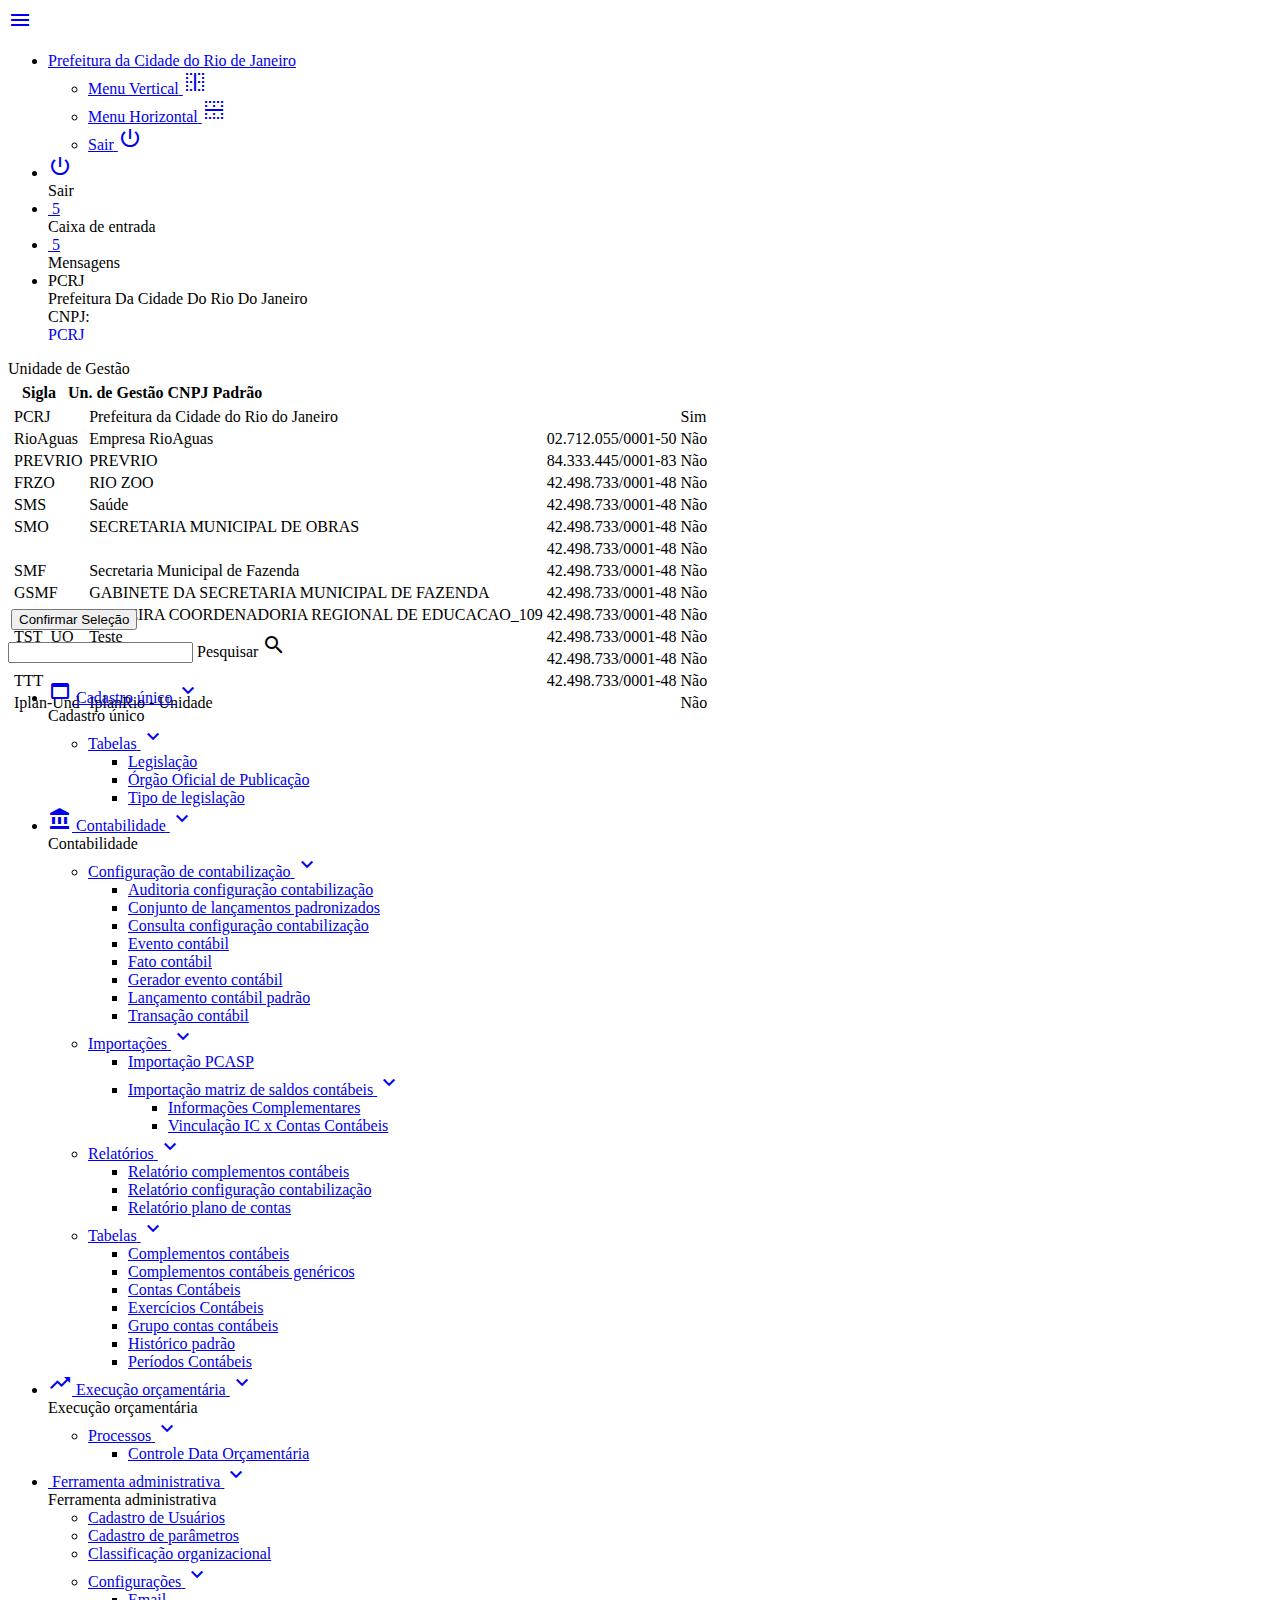
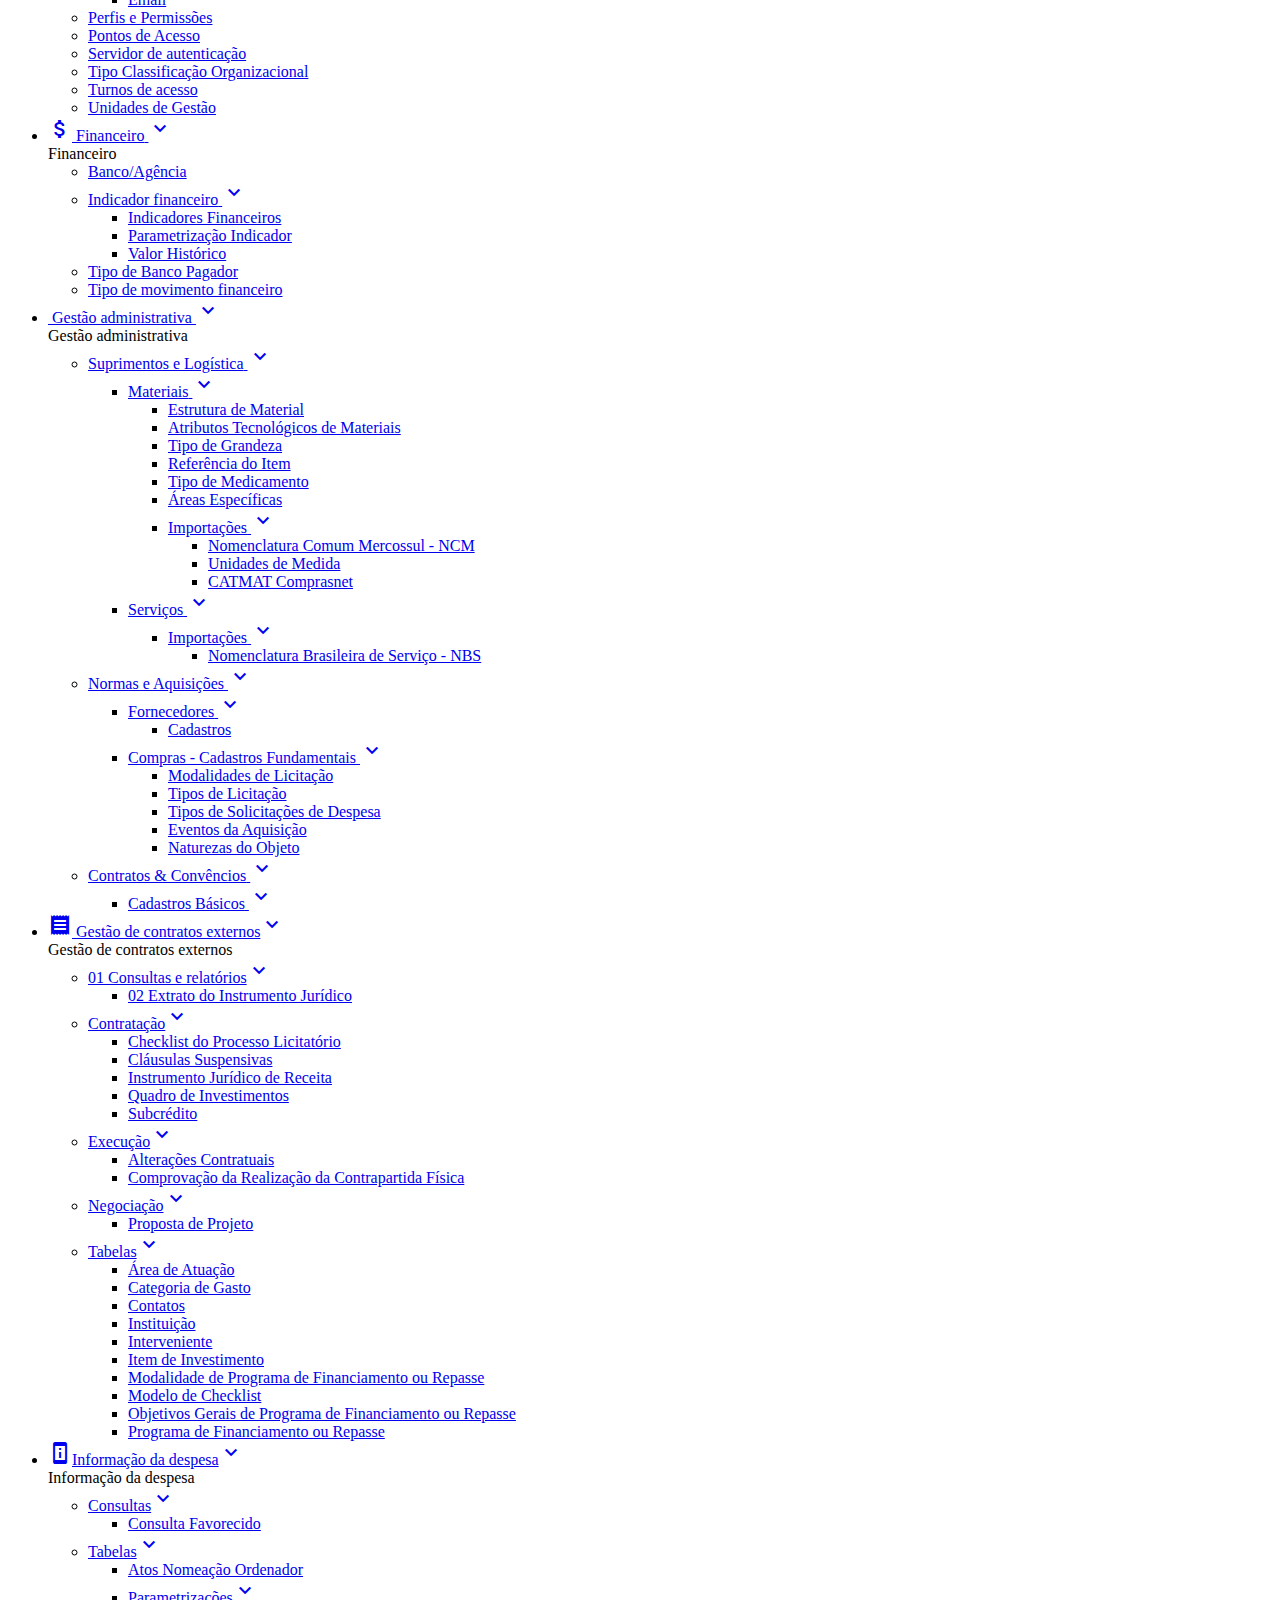
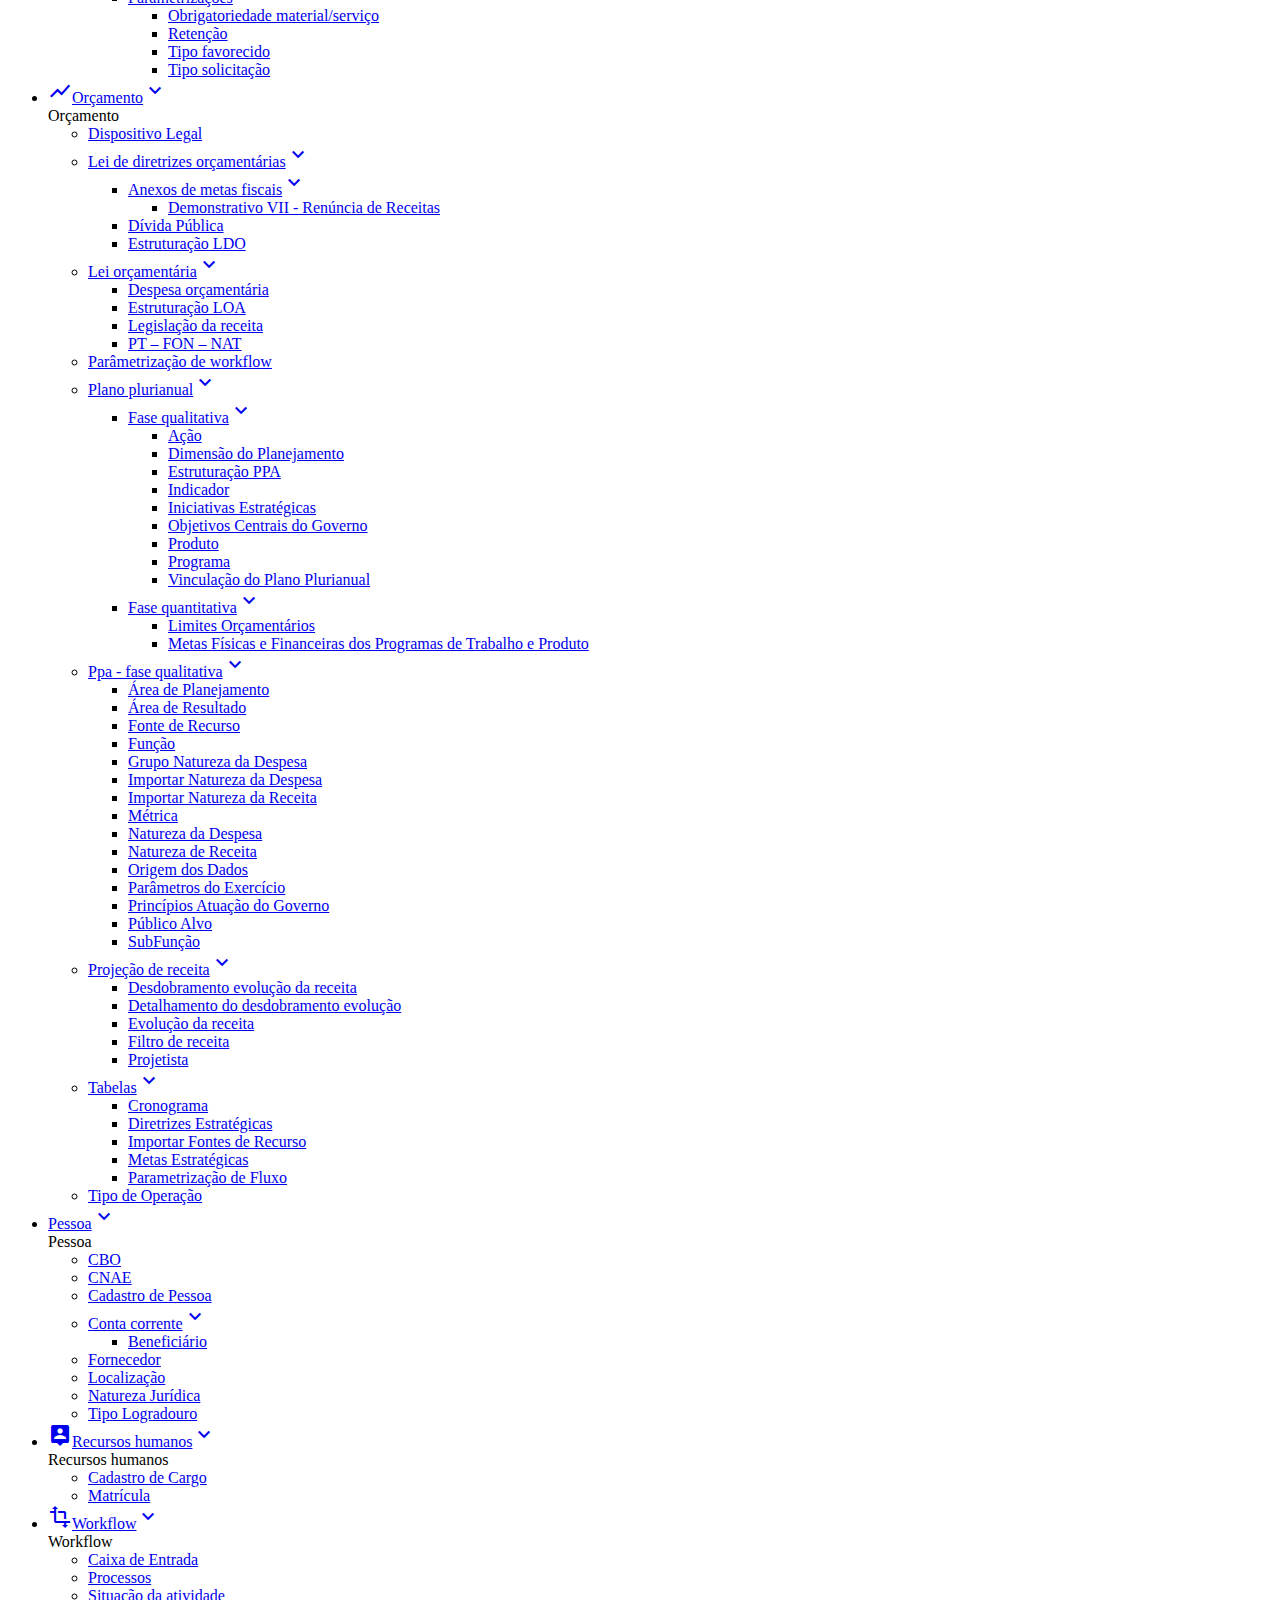
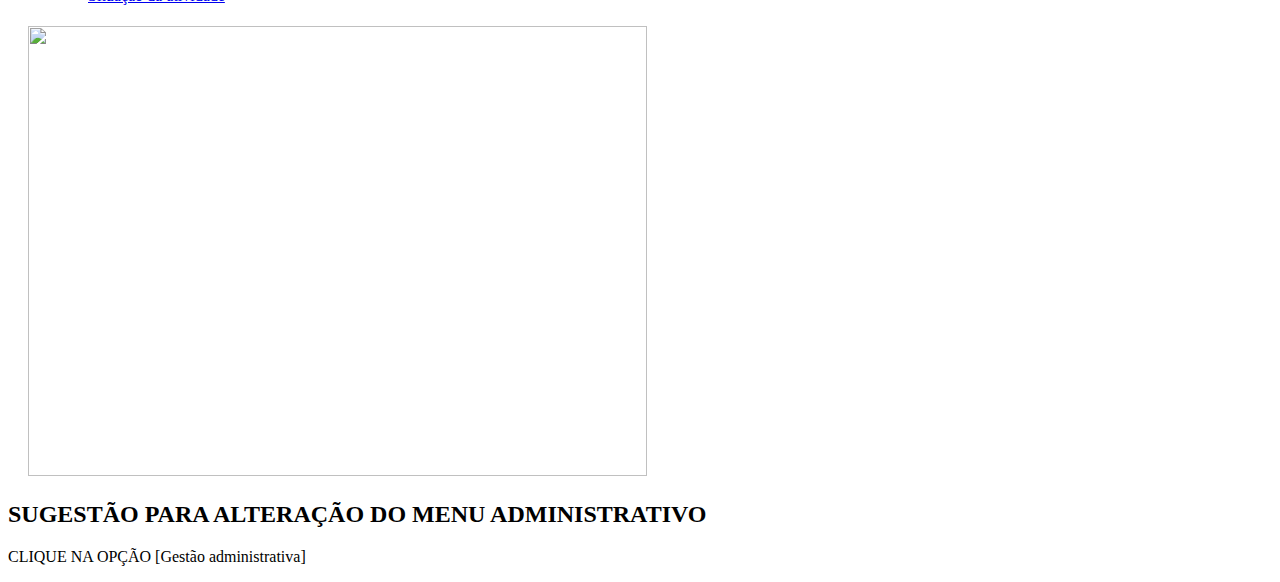
==== menugicof/index.html @ de29baf1 "Update index.html" ====
<!DOCTYPE html>
<html xmlns="http://www.w3.org/1999/xhtml"><head id="j_idt2">
		<meta http-equiv="X-UA-Compatible" content="IE=edge" />
		<meta http-equiv="Content-Type" content="text/html; charset=UTF-8" />
		<meta name="viewport" content="width=device-width, initial-scale=1.0, maximum-scale=1.0, user-scalable=0" />
		<meta name="apple-mobile-web-app-capable" content="yes" />
		<meta name="theme-color" content="gicof" /><link type="text/css" rel="stylesheet" href="https://gicofhom.rio.gov.br/portal-ui-web/javax.faces.resource/theme.css.xhtml?ln=primefaces-ultima-gicof" /><script type="text/javascript" src="https://gicofhom.rio.gov.br/portal-ui-web/javax.faces.resource/jquery/jquery.js.xhtml?ln=primefaces&amp;v=8.0"></script><script type="text/javascript" src="https://gicofhom.rio.gov.br/portal-ui-web/javax.faces.resource/jquery/jquery-plugins.js.xhtml?ln=primefaces&amp;v=8.0"></script><script type="text/javascript" src="https://gicofhom.rio.gov.br/portal-ui-web/javax.faces.resource/core.js.xhtml?ln=primefaces&amp;v=8.0"></script><script type="text/javascript" src="https://gicofhom.rio.gov.br/portal-ui-web/javax.faces.resource/components.js.xhtml?ln=primefaces&amp;v=8.0"></script><link type="text/css" rel="stylesheet" href="https://gicofhom.rio.gov.br/portal-ui-web/javax.faces.resource/components.css.xhtml?ln=primefaces&amp;v=8.0" /><script type="text/javascript" src="https://gicofhom.rio.gov.br/portal-ui-web/javax.faces.resource/touch/touchswipe.js.xhtml?ln=primefaces&amp;v=8.0"></script><link type="text/css" rel="stylesheet" href="https://gicofhom.rio.gov.br/portal-ui-web/javax.faces.resource/css/nanoscroller.css.xhtml?ln=ultima-layout" /><link type="text/css" rel="stylesheet" href="https://gicofhom.rio.gov.br/portal-ui-web/javax.faces.resource/css/animate.css.xhtml?ln=ultima-layout" /><link type="text/css" rel="stylesheet" href="https://gicofhom.rio.gov.br/portal-ui-web/javax.faces.resource/css/ripple.css.xhtml?ln=ultima-layout" /><link type="text/css" rel="stylesheet" href="https://gicofhom.rio.gov.br/portal-ui-web/javax.faces.resource/css/layout-gicof.css.xhtml?ln=ultima-layout" /><link type="text/css" rel="stylesheet" href="https://gicofhom.rio.gov.br/portal-ui-web/javax.faces.resource/override.css.xhtml?ln=css" /><script type="text/javascript">if(window.PrimeFaces){PrimeFaces.settings.locale='pt_BR';}</script>																				
	<title>GICOF - Gestão Integrada dos Processos de Controle, Contabilidade, Gestão de Contratos Externos, Orçamento e Financeiro</title><script type="text/javascript" src="https://gicofhom.rio.gov.br/portal-ui-web/javax.faces.resource/js/nanoscroller.js.xhtml?ln=ultima-layout"></script><script type="text/javascript" src="https://gicofhom.rio.gov.br/portal-ui-web/javax.faces.resource/js/layout.js.xhtml?ln=ultima-layout"></script><script type="text/javascript" src="https://gicofhom.rio.gov.br/portal-ui-web/javax.faces.resource/js/ripple.js.xhtml?ln=ultima-layout"></script><script type="text/javascript" src="https://gicofhom.rio.gov.br/portal-ui-web/javax.faces.resource/js/swipe.js.xhtml?ln=ultima-layout"></script>

	<style>
img {
  padding: 5px;
  width: 70%;
  height: 450px
}
</style>

	<script type="text/javascript" src="https://gicofhom.rio.gov.br/portal-ui-web/javax.faces.resource/fileupload/fileupload.js.xhtml?ln=primefaces&amp;v=8.0"></script>
	<link type="text/css" rel="stylesheet" href="https://gicofhom.rio.gov.br/portal-ui-web/javax.faces.resource/fileupload/fileupload.css.xhtml?ln=primefaces&amp;v=8.0" />

	<script type="text/javascript" src="https://gicofhom.rio.gov.br/portal-ui-web/javax.faces.resource/inputnumber/inputnumber.js.xhtml?ln=primefaces&amp;v=8.0"></script>
	<link type="text/css" rel="stylesheet" href="https://gicofhom.rio.gov.br/portal-ui-web/javax.faces.resource/inputnumber/inputnumber.css.xhtml?ln=primefaces&amp;v=8.0" />

	<script type="text/javascript" src="https://gicofhom.rio.gov.br/portal-ui-web/javax.faces.resource/texteditor/texteditor.js.xhtml?ln=primefaces&amp;v=8.0"></script>
	<link type="text/css" rel="stylesheet" href="https://gicofhom.rio.gov.br/portal-ui-web/javax.faces.resource/texteditor/texteditor.css.xhtml?ln=primefaces&amp;v=8.0" />

	<script type="text/javascript" src="https://gicofhom.rio.gov.br/portal-ui-web/javax.faces.resource/keyfilter/keyfilter.js.xhtml?ln=primefaces&amp;v=8.0"></script>
	<link rel="shortcut icon" type="image/x-icon" href="https://gicofhom.rio.gov.br/portal-ui-web/javax.faces.resource/img/favicon.ico.xhtml" /><script type="text/javascript" src="https://gicofhom.rio.gov.br/portal-ui-web/javax.faces.resource/locale-primefaces.js.xhtml?ln=js"></script><script type="text/javascript" src="https://gicofhom.rio.gov.br/portal-ui-web/javax.faces.resource/backButton.js.xhtml?ln=js"></script>

<link href="https://fonts.googleapis.com/css?family=Roboto:300,400,500,700,400italic|Roboto+Mono:400,500|Material+Icons" rel="stylesheet">


	<script type="text/javascript">
	  $(document).ready(function() {
		window.addEventListener('storage', function(e) {  
					
			  if(parseInt(e.storageArea.numTabs) == 0){		
				   $('#frame', window.parent.document).width('320px');
			  }else{
				  var tabAdjust = parseInt(e.storageArea.numTabs) + 1;
				  var size = tabAdjust*20 + '%';
				  $('#frame', window.parent.document).width(size);
			  }
			  if(e.storageArea.expanded == 'show'){
					$('#frame', window.parent.document).height('366px');		
			  }else{
					$('#frame', window.parent.document).height('66px');		
			  }		
		});
	 });
	</script>
	
	<script type="text/javascript">
	function verifyChat(){
		var url = "https://gicofhom.rio.gov.br/chat?empid=1&usrid=1";

		var xhttp = new XMLHttpRequest();
		xhttp.open("GET", url, true);
		
		xhttp.onreadystatechange = function(){
			if (xhttp.status == 200 ) {
				$('#frame').show();
			} else{
				console.log("erro ao carregar chat")
				$('#frame').hide();
			}
		}
		xhttp.send();
	}
	</script></head><body class="main-body layout-compact ">

	<div class="layout-wrapper menu-layout-static ">

	<div class="topbar clearfix">
<form id="j_idt17" name="j_idt17" method="post" action="https://gicofhom.rio.gov.br/portal-ui-web/index.xhtml" enctype="application/x-www-form-urlencoded" onkeypress="if (event.keyCode == 13) { return false; }">
<input type="hidden" name="j_idt17" value="j_idt17" />
<input type="hidden" name="javax.faces.ViewState" id="j_id1:javax.faces.ViewState:0" value="-3941435406637745635:3473479864247987102" autocomplete="off" />

			<div class="topbar-left">
				<div class="logo"></div>
			</div>

			<div class="topbar-right">
				<a id="menu-button" href="#"> <i></i>
				</a> <a id="topbar-menu-button" href="#"> <i class="material-icons"></i>
				</a>

				<ul class="topbar-items fadeInDown animated">

					<li class="profile-item"><a href="#"> <label>Prefeitura da Cidade do Rio de Janeiro
								</label>
					</a>
						<ul class="ultima-menu animated">

							<li role="menuitem"><a id="j_idt17:j_idt19" href="#" class="ui-commandlink ui-widget" onclick="$.removeCookie('ultima_expandeditems', {path: '/'}); $.removeCookie('ultima_inlineprofile_expanded', {path: '/'});;PrimeFaces.ab({s:&quot;j_idt17:j_idt19&quot;,f:&quot;j_idt17&quot;});return false;">
									<span>Menu Vertical</span>
									<i class="material-icons"></i></a></li>

							<li role="menuitem"><a id="j_idt17:j_idt22" href="#" class="ui-commandlink ui-widget" onclick="PrimeFaces.ab({s:&quot;j_idt17:j_idt22&quot;,f:&quot;j_idt17&quot;});return false;">
									<span>Menu Horizontal</span>
									<i class="material-icons"></i></a></li>

							<li role="menuitem"><a id="j_idt17:j_idt25" href="#" class="ui-commandlink ui-widget" onclick="PrimeFaces.ab({s:&quot;j_idt17:j_idt25&quot;,f:&quot;j_idt17&quot;});return false;">
									<span>Sair</span>
									<i class="material-icons"></i></a></li>
						</ul></li>

					<li class="exit-item"><a id="j_idt17:IdExit" href="#" class="ui-commandlink ui-widget" onclick="PrimeFaces.ab({s:&quot;j_idt17:IdExit&quot;,f:&quot;j_idt17&quot;});return false;">
							<i class="topbar-icon material-icons">power_settings_new</i></a><div id="j_idt17:j_idt29" class="ui-tooltip ui-widget ui-tooltip-right" role="tooltip"><div class="ui-tooltip-arrow"></div><div class="ui-tooltip-text ui-shadow ui-corner-all">Sair</div></div><script id="j_idt17:j_idt29_s" type="text/javascript">$(function(){PrimeFaces.cw("Tooltip","widget_j_idt17_j_idt29",{id:"j_idt17:j_idt29",showEffect:"fade",hideEffect:"fade",target:"j_idt17:IdExit"});});</script></li>

					<li class="inbox-item"><a id="j_idt17:IdInbox" href="#" class="ui-commandlink ui-widget" onclick="PrimeFaces.ab({s:&quot;j_idt17:IdInbox&quot;,f:&quot;j_idt17&quot;});return false;">
							<i class="topbar-icon material-icons"></i>
							<span class="topbar-badge">5</span></a><div id="j_idt17:j_idt32" class="ui-tooltip ui-widget ui-tooltip-right" role="tooltip"><div class="ui-tooltip-arrow"></div><div class="ui-tooltip-text ui-shadow ui-corner-all">Caixa de entrada</div></div><script id="j_idt17:j_idt32_s" type="text/javascript">$(function(){PrimeFaces.cw("Tooltip","widget_j_idt17_j_idt32",{id:"j_idt17:j_idt32",showEffect:"fade",hideEffect:"fade",target:"j_idt17:IdInbox"});});</script></li>

					<li role="menuitem"><a id="j_idt17:idMessager" href="#" class="ui-commandlink ui-widget" onclick="PrimeFaces.ab({s:&quot;j_idt17:idMessager&quot;,f:&quot;j_idt17&quot;});return false;">
							<i class="topbar-icon material-icons"></i>
							<span class="topbar-badge">5</span></a><div id="j_idt17:j_idt35" class="ui-tooltip ui-widget ui-tooltip-right" role="tooltip"><div class="ui-tooltip-arrow"></div><div class="ui-tooltip-text ui-shadow ui-corner-all">Mensagens</div></div><script id="j_idt17:j_idt35_s" type="text/javascript">$(function(){PrimeFaces.cw("Tooltip","widget_j_idt17_j_idt35",{id:"j_idt17:j_idt35",showEffect:"fade",hideEffect:"fade",target:"j_idt17:idMessager"});});</script></li>

					<li class="unidade-item"><div id="j_idt17:toolTipUg" class="ui-tooltip ui-widget ui-tooltip-right" role="tooltip"><div class="ui-tooltip-arrow"></div><div class="ui-tooltip-text ui-shadow ui-corner-all">PCRJ
							<br />Prefeitura Da Cidade Do Rio Do Janeiro
							<br />CNPJ: </div></div><script id="j_idt17:toolTipUg_s" type="text/javascript">$(function(){PrimeFaces.cw("Tooltip","widget_j_idt17_toolTipUg",{id:"j_idt17:toolTipUg",showEffect:"clip",hideEffect:"clip",target:"j_idt17:btnUniGestao"});});</script><a id="j_idt17:btnUniGestao" href="#" class="ui-commandlink ui-widget secondary" onclick="PF('dlgAlteraUnidadeGestao').show();;PrimeFaces.ab({s:&quot;j_idt17:btnUniGestao&quot;,f:&quot;j_idt17&quot;});return false;" style="text-decoration:none;white;width:50px">PCRJ</a></li>
				</ul>
			</div>
</form>
	</div><div id="j_idt52" class="ui-dialog ui-widget ui-widget-content ui-corner-all ui-shadow ui-hidden-container"><div class="ui-dialog-titlebar ui-widget-header ui-helper-clearfix ui-corner-top"><span id="j_idt52_title" class="ui-dialog-title">Unidade de Gestão</span><a href="#" class="ui-dialog-titlebar-icon ui-dialog-titlebar-close ui-corner-all" aria-label="Close"><span class="ui-icon ui-icon-closethick"></span></a></div><div class="ui-dialog-content ui-widget-content" id="j_idt52_content">
<form id="j_idt53" name="j_idt53" method="post" action="https://gicofhom.rio.gov.br/portal-ui-web/index.xhtml" enctype="application/x-www-form-urlencoded">
<input type="hidden" name="j_idt53" value="j_idt53" />
<input type="hidden" name="javax.faces.ViewState" id="j_id1:javax.faces.ViewState:1" value="-3941435406637745635:3473479864247987102" autocomplete="off" />
<table id="j_idt53:j_idt54" class="ui-panelgrid ui-widget ui-panelgrid-blank form-group" role="grid"><tbody><tr class="ui-widget-content" role="row"><td role="gridcell" class="ui-panelgrid-cell"><div id="j_idt53:j_idt55" class="ui-datatable ui-widget ui-datatable-scrollable"><div class="ui-widget-header ui-datatable-scrollable-header"><div class="ui-datatable-scrollable-header-box"><table role="grid"><thead id="j_idt53:j_idt55_head"><tr role="row"><th id="j_idt53:j_idt55:j_idt56" class="ui-state-default" role="columnheader" aria-label="Sigla" scope="col" style="width:50px"><span class="ui-column-title">Sigla</span></th><th id="j_idt53:j_idt55:j_idt58" class="ui-state-default" role="columnheader" aria-label="Un. de Gestão" scope="col"><span class="ui-column-title">Un. de Gestão</span></th><th id="j_idt53:j_idt55:j_idt60" class="ui-state-default" role="columnheader" aria-label="CNPJ" scope="col"><span class="ui-column-title">CNPJ</span></th><th id="j_idt53:j_idt55:j_idt62" class="ui-state-default" role="columnheader" aria-label="Padrão" scope="col" style="width:50px"><span class="ui-column-title">Padrão</span></th></tr></thead></table></div></div><div class="ui-datatable-scrollable-body" tabindex="-1" style="max-height:200px"><table role="grid"><tbody id="j_idt53:j_idt55_data" class="ui-datatable-data ui-widget-content" tabindex="0"><tr data-ri="0" data-rk="1" class="ui-widget-content ui-datatable-even ui-datatable-selectable" role="row" aria-selected="false"><td role="gridcell">PCRJ</td><td role="gridcell">Prefeitura da Cidade do Rio do Janeiro</td><td role="gridcell"></td><td role="gridcell">Sim</td></tr><tr data-ri="1" data-rk="21" class="ui-widget-content ui-datatable-odd ui-datatable-selectable" role="row" aria-selected="false"><td role="gridcell">RioAguas</td><td role="gridcell">Empresa RioAguas</td><td role="gridcell">02.712.055/0001-50</td><td role="gridcell">Não</td></tr><tr data-ri="2" data-rk="22" class="ui-widget-content ui-datatable-even ui-datatable-selectable" role="row" aria-selected="false"><td role="gridcell">PREVRIO</td><td role="gridcell">PREVRIO</td><td role="gridcell">84.333.445/0001-83</td><td role="gridcell">Não</td></tr><tr data-ri="3" data-rk="23" class="ui-widget-content ui-datatable-odd ui-datatable-selectable" role="row" aria-selected="false"><td role="gridcell">FRZO</td><td role="gridcell">RIO ZOO</td><td role="gridcell">42.498.733/0001-48</td><td role="gridcell">Não</td></tr><tr data-ri="4" data-rk="24" class="ui-widget-content ui-datatable-even ui-datatable-selectable" role="row" aria-selected="false"><td role="gridcell">SMS</td><td role="gridcell">Saúde</td><td role="gridcell">42.498.733/0001-48</td><td role="gridcell">Não</td></tr><tr data-ri="5" data-rk="41" class="ui-widget-content ui-datatable-odd ui-datatable-selectable" role="row" aria-selected="false"><td role="gridcell">SMO</td><td role="gridcell">SECRETARIA MUNICIPAL DE OBRAS</td><td role="gridcell">42.498.733/0001-48</td><td role="gridcell">Não</td></tr><tr data-ri="6" data-rk="422" class="ui-widget-content ui-datatable-even ui-datatable-selectable" role="row" aria-selected="false"><td role="gridcell"></td><td role="gridcell"></td><td role="gridcell">42.498.733/0001-48</td><td role="gridcell">Não</td></tr><tr data-ri="7" data-rk="81" class="ui-widget-content ui-datatable-odd ui-datatable-selectable" role="row" aria-selected="false"><td role="gridcell">SMF</td><td role="gridcell">Secretaria Municipal de Fazenda</td><td role="gridcell">42.498.733/0001-48</td><td role="gridcell">Não</td></tr><tr data-ri="8" data-rk="126" class="ui-widget-content ui-datatable-even ui-datatable-selectable" role="row" aria-selected="false"><td role="gridcell">GSMF</td><td role="gridcell">GABINETE DA SECRETARIA MUNICIPAL DE FAZENDA</td><td role="gridcell">42.498.733/0001-48</td><td role="gridcell">Não</td></tr><tr data-ri="9" data-rk="182" class="ui-widget-content ui-datatable-odd ui-datatable-selectable" role="row" aria-selected="false"><td role="gridcell">1CRE_109</td><td role="gridcell">PRIMEIRA COORDENADORIA REGIONAL DE EDUCACAO_109</td><td role="gridcell">42.498.733/0001-48</td><td role="gridcell">Não</td></tr><tr data-ri="10" data-rk="263" class="ui-widget-content ui-datatable-even ui-datatable-selectable" role="row" aria-selected="false"><td role="gridcell">TST_UO</td><td role="gridcell">Teste</td><td role="gridcell">42.498.733/0001-48</td><td role="gridcell">Não</td></tr><tr data-ri="11" data-rk="362" class="ui-widget-content ui-datatable-odd ui-datatable-selectable" role="row" aria-selected="false"><td role="gridcell"></td><td role="gridcell"></td><td role="gridcell">42.498.733/0001-48</td><td role="gridcell">Não</td></tr><tr data-ri="12" data-rk="421" class="ui-widget-content ui-datatable-even ui-datatable-selectable" role="row" aria-selected="false"><td role="gridcell">TTT</td><td role="gridcell"></td><td role="gridcell">42.498.733/0001-48</td><td role="gridcell">Não</td></tr><tr data-ri="13" data-rk="48" class="ui-widget-content ui-datatable-odd ui-datatable-selectable" role="row" aria-selected="false"><td role="gridcell">Iplan-Und</td><td role="gridcell">IplanRio - Unidade</td><td role="gridcell"></td><td role="gridcell">Não</td></tr></tbody></table></div><div class="ui-widget-header ui-datatable-scrollable-footer"><div class="ui-datatable-scrollable-footer-box"><table role="grid"></table></div></div><input type="hidden" id="j_idt53:j_idt55_selection" name="j_idt53:j_idt55_selection" autocomplete="off" value="" /><input type="hidden" id="j_idt53:j_idt55_scrollState" name="j_idt53:j_idt55_scrollState" autocomplete="off" value="0,0" /></div><script id="j_idt53:j_idt55_s" type="text/javascript">$(function(){PrimeFaces.cw("DataTable","widget_j_idt53_j_idt55",{id:"j_idt53:j_idt55",selectionMode:"single",scrollable:true,liveScroll:false,scrollStep:0,scrollLimit:14,scrollHeight:"200",liveScrollBuffer:0,virtualScroll:false,groupColumnIndexes:[],disableContextMenuIfEmpty:false});});</script></td></tr><tr class="ui-widget-content" role="row"><td role="gridcell" class="ui-panelgrid-cell"><button id="j_idt53:j_idt64" name="j_idt53:j_idt64" class="ui-button ui-widget ui-state-default ui-corner-all ui-button-text-only" onclick="PrimeFaces.bcn(this,event,[function(event){PF('dlgAlteraUnidadeGestao'.hide();},function(event){PrimeFaces.ab({s:&quot;j_idt53:j_idt64&quot;,f:&quot;j_idt53&quot;});return false;}]);" type="submit"><span class="ui-button-text ui-c">Confirmar Seleção</span></button><script id="j_idt53:j_idt64_s" type="text/javascript">$(function(){PrimeFaces.cw("CommandButton","widget_j_idt53_j_idt64",{id:"j_idt53:j_idt64"});});</script></td></tr></tbody></table>
</form></div></div><script id="j_idt52_s" type="text/javascript">$(function(){PrimeFaces.cw("Dialog","dlgAlteraUnidadeGestao",{id:"j_idt52",modal:true,width:"600px",height:"350px"});});</script>
<form id="menuform" name="menuform" method="post" action="https://gicofhom.rio.gov.br/portal-ui-web/index.xhtml" enctype="application/x-www-form-urlencoded" onkeypress="if (event.keyCode == 13) { return false; }">
<input type="hidden" name="menuform" value="menuform" />
<input type="hidden" name="javax.faces.ViewState" id="j_id1:javax.faces.ViewState:2" value="-3941435406637745635:3473479864247987102" autocomplete="off" />

		<div class="layout-menu layout-menu-dark">
			<div class="nano">
				<div class="nano-content menu-scroll-content">
						<div class="search-input"><span class="md-inputfield"><input id="menuform:txtPesquisa" name="menuform:txtPesquisa" type="text" class="ui-inputfield ui-inputtext ui-widget ui-state-default ui-corner-all" autocomplete="off" onkeydown="PrimeFaces.ab({s:&quot;menuform:txtPesquisa&quot;,e:&quot;keydown&quot;,f:&quot;menuform&quot;,p:&quot;menuform:txtPesquisa menuform:txtPesquisa&quot;,g:false});" onkeyup="PrimeFaces.ab({s:&quot;menuform:txtPesquisa&quot;,e:&quot;keyup&quot;,f:&quot;menuform&quot;,p:&quot;menuform:txtPesquisa menuform:txtPesquisa&quot;,g:false});" /><script id="menuform:txtPesquisa_s" type="text/javascript">$(function(){PrimeFaces.cw("InputText","widget_menuform_txtPesquisa",{id:"menuform:txtPesquisa",maxlength:-2147483648});});</script>
								<label>Pesquisar</label>

								<i class="topbar-icon material-icons"></i></span>
						</div>
						<ul id="menuform:idSideMenu" class="ultima-menu clearfix">
							<li id="menuform:idSideMenu_0" role="menuitem" class="">
								<a href="#" class="ripplelink">
									<i class="material-icons"></i>
									<span>Cadastro único</span>
									<span class="ink animate"></span>
									<i class="material-icons">&#xE313;</i>
								</a>
								<div class="layout-menu-tooltip">
									<div class="layout-menu-tooltip-arrow"></div>
									<div class="layout-menu-tooltip-text">Cadastro único</div>
								</div>
								<ul role="menu">
									<li id="menuform:idSideMenu_0_0" role="menuitem" class="">
										<a href="#" class="ripplelink">
											<span>Tabelas</span>
											<span class="ink animate"></span>
											<i class="material-icons">&#xE313;</i>
										</a>
										<ul role="menu">
											<li id="menuform:idSideMenu_0_0_0" role="menuitem">
												<a href="#" onclick="PrimeFaces.ab({s:&quot;menuform:idSideMenu&quot;,p:&quot;menuform:idSideMenu&quot;,u:&quot;content&quot;,g:false,ps:true,pa:[{name:&quot;targetUrl&quot;,value:&quot;\/secured\/cad\/views\/tabberCadFundamentacaoLegal.xhtml&quot;},{name:&quot;menuform:idSideMenu_menuid&quot;,value:&quot;0_0_0&quot;}],f:&quot;menuform&quot;});return false;">
													<span>Legislação</span>
												</a>
											</li>
											<li id="menuform:idSideMenu_0_0_1" role="menuitem">
												<a href="#" onclick="PrimeFaces.ab({s:&quot;menuform:idSideMenu&quot;,p:&quot;menuform:idSideMenu&quot;,u:&quot;content&quot;,g:false,ps:true,pa:[{name:&quot;targetUrl&quot;,value:&quot;\/secured\/cad\/views\/orgaoOficialPublicacaoTabView.xhtml&quot;},{name:&quot;menuform:idSideMenu_menuid&quot;,value:&quot;0_0_1&quot;}],f:&quot;menuform&quot;});return false;">
													<span>Órgão Oficial de Publicação</span>
												</a>
											</li>
											<li id="menuform:idSideMenu_0_0_2" role="menuitem">
												<a href="#" onclick="PrimeFaces.ab({s:&quot;menuform:idSideMenu&quot;,p:&quot;menuform:idSideMenu&quot;,u:&quot;content&quot;,g:false,ps:true,pa:[{name:&quot;targetUrl&quot;,value:&quot;\/secured\/cad\/views\/tabberCadTipoDocumento.xhtml&quot;},{name:&quot;menuform:idSideMenu_menuid&quot;,value:&quot;0_0_2&quot;}],f:&quot;menuform&quot;});return false;">
													<span>Tipo de legislação</span>
												</a>
											</li>
										</ul>
									</li>
								</ul>
							</li>
							<li id="menuform:idSideMenu_1" role="menuitem" class="">
								<a href="#" class="ripplelink">
									<i class="material-icons"></i>
									<span>Contabilidade</span>
									<span class="ink animate"></span>
									<i class="material-icons">&#xE313;</i>
								</a>
								<div class="layout-menu-tooltip">
									<div class="layout-menu-tooltip-arrow"></div>
									<div class="layout-menu-tooltip-text">Contabilidade</div>
								</div>
								<ul role="menu">
									<li id="menuform:idSideMenu_1_0" role="menuitem" class="">
										<a href="#" class="ripplelink">
											<span>Configuração de contabilização</span>
											<span class="ink animate"></span>
											<i class="material-icons">&#xE313;</i>
										</a>
										<ul role="menu">
											<li id="menuform:idSideMenu_1_0_0" role="menuitem">
												<a href="#" onclick="PrimeFaces.ab({s:&quot;menuform:idSideMenu&quot;,p:&quot;menuform:idSideMenu&quot;,u:&quot;content&quot;,g:false,ps:true,pa:[{name:&quot;targetUrl&quot;,value:&quot;\/secured\/ctb\/views\/tabberCtbAuditConfContabilizacao.xhtml&quot;},{name:&quot;menuform:idSideMenu_menuid&quot;,value:&quot;1_0_0&quot;}],f:&quot;menuform&quot;});return false;">
													<span>Auditoria configuração contabilização</span>
												</a>
											</li>
											<li id="menuform:idSideMenu_1_0_1" role="menuitem">
												<a href="#" onclick="PrimeFaces.ab({s:&quot;menuform:idSideMenu&quot;,p:&quot;menuform:idSideMenu&quot;,u:&quot;content&quot;,g:false,ps:true,pa:[{name:&quot;targetUrl&quot;,value:&quot;\/secured\/ctb\/views\/tabberCtbConjuntoLancPadronizado.xhtml&quot;},{name:&quot;menuform:idSideMenu_menuid&quot;,value:&quot;1_0_1&quot;}],f:&quot;menuform&quot;});return false;">
													<span>Conjunto de lançamentos padronizados</span>
												</a>
											</li>
											<li id="menuform:idSideMenu_1_0_2" role="menuitem">
												<a href="#" onclick="PrimeFaces.ab({s:&quot;menuform:idSideMenu&quot;,p:&quot;menuform:idSideMenu&quot;,u:&quot;content&quot;,g:false,ps:true,pa:[{name:&quot;targetUrl&quot;,value:&quot;\/secured\/ctb\/views\/tabberCtbConsultaConfigContabil.xhtml&quot;},{name:&quot;menuform:idSideMenu_menuid&quot;,value:&quot;1_0_2&quot;}],f:&quot;menuform&quot;});return false;">
													<span>Consulta configuração contabilização</span>
												</a>
											</li>
											<li id="menuform:idSideMenu_1_0_3" role="menuitem">
												<a href="#" onclick="PrimeFaces.ab({s:&quot;menuform:idSideMenu&quot;,p:&quot;menuform:idSideMenu&quot;,u:&quot;content&quot;,g:false,ps:true,pa:[{name:&quot;targetUrl&quot;,value:&quot;\/secured\/ctb\/views\/tabberCtbEventoContabel.xhtml&quot;},{name:&quot;menuform:idSideMenu_menuid&quot;,value:&quot;1_0_3&quot;}],f:&quot;menuform&quot;});return false;">
													<span>Evento contábil</span>
												</a>
											</li>
											<li id="menuform:idSideMenu_1_0_4" role="menuitem">
												<a href="#" onclick="PrimeFaces.ab({s:&quot;menuform:idSideMenu&quot;,p:&quot;menuform:idSideMenu&quot;,u:&quot;content&quot;,g:false,ps:true,pa:[{name:&quot;targetUrl&quot;,value:&quot;\/secured\/ctb\/views\/tabberCtbFatoContabil.xhtml&quot;},{name:&quot;menuform:idSideMenu_menuid&quot;,value:&quot;1_0_4&quot;}],f:&quot;menuform&quot;});return false;">
													<span>Fato contábil</span>
												</a>
											</li>
											<li id="menuform:idSideMenu_1_0_5" role="menuitem">
												<a href="#" onclick="PrimeFaces.ab({s:&quot;menuform:idSideMenu&quot;,p:&quot;menuform:idSideMenu&quot;,u:&quot;content&quot;,g:false,ps:true,pa:[{name:&quot;targetUrl&quot;,value:&quot;\/secured\/ctb\/views\/tabberCtbGeradorEventoContabil.xhtml&quot;},{name:&quot;menuform:idSideMenu_menuid&quot;,value:&quot;1_0_5&quot;}],f:&quot;menuform&quot;});return false;">
													<span>Gerador evento contábil</span>
												</a>
											</li>
											<li id="menuform:idSideMenu_1_0_6" role="menuitem">
												<a href="#" onclick="PrimeFaces.ab({s:&quot;menuform:idSideMenu&quot;,p:&quot;menuform:idSideMenu&quot;,u:&quot;content&quot;,g:false,ps:true,pa:[{name:&quot;targetUrl&quot;,value:&quot;\/secured\/ctb\/views\/tabberCtbLancamentoContabilPadrao.xhtml&quot;},{name:&quot;menuform:idSideMenu_menuid&quot;,value:&quot;1_0_6&quot;}],f:&quot;menuform&quot;});return false;">
													<span>Lançamento contábil padrão</span>
												</a>
											</li>
											<li id="menuform:idSideMenu_1_0_7" role="menuitem">
												<a href="#" onclick="PrimeFaces.ab({s:&quot;menuform:idSideMenu&quot;,p:&quot;menuform:idSideMenu&quot;,u:&quot;content&quot;,g:false,ps:true,pa:[{name:&quot;targetUrl&quot;,value:&quot;\/secured\/ctb\/views\/tabberCtbTransacaoContabil.xhtml&quot;},{name:&quot;menuform:idSideMenu_menuid&quot;,value:&quot;1_0_7&quot;}],f:&quot;menuform&quot;});return false;">
													<span>Transação contábil</span>
												</a>
											</li>
										</ul>
									</li>
									<li id="menuform:idSideMenu_1_1" role="menuitem" class="">
										<a href="#" class="ripplelink">
											<span>Importações</span>
											<span class="ink animate"></span>
											<i class="material-icons">&#xE313;</i>
										</a>
										<ul role="menu">
											<li id="menuform:idSideMenu_1_1_0" role="menuitem">
												<a href="#" onclick="PrimeFaces.ab({s:&quot;menuform:idSideMenu&quot;,p:&quot;menuform:idSideMenu&quot;,u:&quot;content&quot;,g:false,ps:true,pa:[{name:&quot;targetUrl&quot;,value:&quot;\/secured\/ctb\/views\/tabberCtbImportacaoPCASP.xhtml&quot;},{name:&quot;menuform:idSideMenu_menuid&quot;,value:&quot;1_1_0&quot;}],f:&quot;menuform&quot;});return false;">
													<span>Importação PCASP</span>
												</a>
											</li>
											<li id="menuform:idSideMenu_1_1_1" role="menuitem" class="">
												<a href="#" class="ripplelink">
													<span>Importação matriz de saldos contábeis</span>
													<span class="ink animate"></span>
													<i class="material-icons">&#xE313;</i>
												</a>
												<ul role="menu">
													<li id="menuform:idSideMenu_1_1_1_0" role="menuitem">
														<a href="#" onclick="PrimeFaces.ab({s:&quot;menuform:idSideMenu&quot;,p:&quot;menuform:idSideMenu&quot;,u:&quot;content&quot;,g:false,ps:true,pa:[{name:&quot;targetUrl&quot;,value:&quot;\/secured\/ctb\/views\/tabberCtbArquivoInfComplMscLog.xhtml&quot;},{name:&quot;menuform:idSideMenu_menuid&quot;,value:&quot;1_1_1_0&quot;}],f:&quot;menuform&quot;});return false;">
															<span>Informações Complementares</span>
														</a>
													</li>
													<li id="menuform:idSideMenu_1_1_1_1" role="menuitem">
														<a href="#" onclick="PrimeFaces.ab({s:&quot;menuform:idSideMenu&quot;,p:&quot;menuform:idSideMenu&quot;,u:&quot;content&quot;,g:false,ps:true,pa:[{name:&quot;targetUrl&quot;,value:&quot;\/secured\/ctb\/views\/tabberCtbArquivoContaIcMscLog.xhtml&quot;},{name:&quot;menuform:idSideMenu_menuid&quot;,value:&quot;1_1_1_1&quot;}],f:&quot;menuform&quot;});return false;">
															<span>Vinculação IC x Contas Contábeis</span>
														</a>
													</li>
												</ul>
											</li>
										</ul>
									</li>
									<li id="menuform:idSideMenu_1_2" role="menuitem" class="">
										<a href="#" class="ripplelink">
											<span>Relatórios</span>
											<span class="ink animate"></span>
											<i class="material-icons">&#xE313;</i>
										</a>
										<ul role="menu">
											<li id="menuform:idSideMenu_1_2_0" role="menuitem">
												<a href="#" onclick="PrimeFaces.ab({s:&quot;menuform:idSideMenu&quot;,p:&quot;menuform:idSideMenu&quot;,u:&quot;content&quot;,g:false,ps:true,pa:[{name:&quot;targetUrl&quot;,value:&quot;\/secured\/ctb\/views\/tabberCtbRelatorioComplementoContabel.xhtml&quot;},{name:&quot;menuform:idSideMenu_menuid&quot;,value:&quot;1_2_0&quot;}],f:&quot;menuform&quot;});return false;">
													<span>Relatório complementos contábeis</span>
												</a>
											</li>
											<li id="menuform:idSideMenu_1_2_1" role="menuitem">
												<a href="#" onclick="PrimeFaces.ab({s:&quot;menuform:idSideMenu&quot;,p:&quot;menuform:idSideMenu&quot;,u:&quot;content&quot;,g:false,ps:true,pa:[{name:&quot;targetUrl&quot;,value:&quot;\/secured\/ctb\/views\/tabberCtbRelatoriConfiguracaoContabel.xhtml&quot;},{name:&quot;menuform:idSideMenu_menuid&quot;,value:&quot;1_2_1&quot;}],f:&quot;menuform&quot;});return false;">
													<span>Relatório configuração contabilização</span>
												</a>
											</li>
											<li id="menuform:idSideMenu_1_2_2" role="menuitem">
												<a href="#" onclick="PrimeFaces.ab({s:&quot;menuform:idSideMenu&quot;,p:&quot;menuform:idSideMenu&quot;,u:&quot;content&quot;,g:false,ps:true,pa:[{name:&quot;targetUrl&quot;,value:&quot;\/secured\/ctb\/views\/tabberCtbRelatorioPlanoContas.xhtml&quot;},{name:&quot;menuform:idSideMenu_menuid&quot;,value:&quot;1_2_2&quot;}],f:&quot;menuform&quot;});return false;">
													<span>Relatório plano de contas</span>
												</a>
											</li>
										</ul>
									</li>
									<li id="menuform:idSideMenu_1_3" role="menuitem" class="">
										<a href="#" class="ripplelink">
											<span>Tabelas</span><span class="ink animate"></span>
											<i class="material-icons">&#xE313;</i>
										</a>
										<ul role="menu">
											<li id="menuform:idSideMenu_1_3_0" role="menuitem">
												<a href="#" onclick="PrimeFaces.ab({s:&quot;menuform:idSideMenu&quot;,p:&quot;menuform:idSideMenu&quot;,u:&quot;content&quot;,g:false,ps:true,pa:[{name:&quot;targetUrl&quot;,value:&quot;\/secured\/ctb\/views\/tabberCtbComplementoContabil.xhtml&quot;},{name:&quot;menuform:idSideMenu_menuid&quot;,value:&quot;1_3_0&quot;}],f:&quot;menuform&quot;});return false;">
													<span>Complementos contábeis</span>
												</a>
											</li>
											<li id="menuform:idSideMenu_1_3_1" role="menuitem">
												<a href="#" onclick="PrimeFaces.ab({s:&quot;menuform:idSideMenu&quot;,p:&quot;menuform:idSideMenu&quot;,u:&quot;content&quot;,g:false,ps:true,pa:[{name:&quot;targetUrl&quot;,value:&quot;\/secured\/ctb\/views\/ctbComplContabilGenericoTabView.xhtml&quot;},{name:&quot;menuform:idSideMenu_menuid&quot;,value:&quot;1_3_1&quot;}],f:&quot;menuform&quot;});return false;">
													<span>Complementos contábeis genéricos</span>
												</a>
											</li>
											<li id="menuform:idSideMenu_1_3_2" role="menuitem">
												<a href="#" onclick="PrimeFaces.ab({s:&quot;menuform:idSideMenu&quot;,p:&quot;menuform:idSideMenu&quot;,u:&quot;content&quot;,g:false,ps:true,pa:[{name:&quot;targetUrl&quot;,value:&quot;\/secured\/ctb\/views\/tabberCtbContaContabil.xhtml&quot;},{name:&quot;menuform:idSideMenu_menuid&quot;,value:&quot;1_3_2&quot;}],f:&quot;menuform&quot;});return false;">
													<span>Contas Contábeis</span>
												</a>
											</li>
											<li id="menuform:idSideMenu_1_3_3" role="menuitem">
												<a href="#" onclick="PrimeFaces.ab({s:&quot;menuform:idSideMenu&quot;,p:&quot;menuform:idSideMenu&quot;,u:&quot;content&quot;,g:false,ps:true,pa:[{name:&quot;targetUrl&quot;,value:&quot;\/secured\/ctb\/views\/tabberCtbParametroExercicio.xhtml&quot;},{name:&quot;menuform:idSideMenu_menuid&quot;,value:&quot;1_3_3&quot;}],f:&quot;menuform&quot;});return false;">
													<span>Exercícios Contábeis</span>
												</a>
											</li>
											<li id="menuform:idSideMenu_1_3_4" role="menuitem">
												<a href="#" onclick="PrimeFaces.ab({s:&quot;menuform:idSideMenu&quot;,p:&quot;menuform:idSideMenu&quot;,u:&quot;content&quot;,g:false,ps:true,pa:[{name:&quot;targetUrl&quot;,value:&quot;\/secured\/ctb\/views\/tabberCtbGrupoContaContabil.xhtml&quot;},{name:&quot;menuform:idSideMenu_menuid&quot;,value:&quot;1_3_4&quot;}],f:&quot;menuform&quot;});return false;">
													<span>Grupo contas contábeis</span>
												</a>
											</li>
											<li id="menuform:idSideMenu_1_3_5" role="menuitem">
												<a href="#" onclick="PrimeFaces.ab({s:&quot;menuform:idSideMenu&quot;,p:&quot;menuform:idSideMenu&quot;,u:&quot;content&quot;,g:false,ps:true,pa:[{name:&quot;targetUrl&quot;,value:&quot;\/secured\/ctb\/views\/tabberCtbHistoricoPadrao.xhtml&quot;},{name:&quot;menuform:idSideMenu_menuid&quot;,value:&quot;1_3_5&quot;}],f:&quot;menuform&quot;});return false;">
													<span>Histórico padrão</span>
												</a>
											</li>
											<li id="menuform:idSideMenu_1_3_6" role="menuitem">
												<a href="#" onclick="PrimeFaces.ab({s:&quot;menuform:idSideMenu&quot;,p:&quot;menuform:idSideMenu&quot;,u:&quot;content&quot;,g:false,ps:true,pa:[{name:&quot;targetUrl&quot;,value:&quot;\/secured\/ctb\/views\/tabberCtbPeriodoContabil.xhtml&quot;},{name:&quot;menuform:idSideMenu_menuid&quot;,value:&quot;1_3_6&quot;}],f:&quot;menuform&quot;});return false;">
													<span>Períodos Contábeis</span>
												</a>
											</li>
										</ul>
									</li>
								</ul>
							</li>
							<li id="menuform:idSideMenu_2" role="menuitem" class="">
								<a href="#" class="ripplelink">
									<i class="material-icons"></i>
									<span>Execução orçamentária</span>
									<span class="ink animate"></span>
									<i class="material-icons">&#xE313;</i>
								</a>
								<div class="layout-menu-tooltip">
									<div class="layout-menu-tooltip-arrow"></div>
									<div class="layout-menu-tooltip-text">Execução orçamentária</div>
								</div>
								<ul role="menu">
									<li id="menuform:idSideMenu_2_0" role="menuitem" class="">
										<a href="#" class="ripplelink">
											<span>Processos</span><span class="ink animate"></span>
											<i class="material-icons">&#xE313;</i>
										</a>
										<ul role="menu">
											<li id="menuform:idSideMenu_2_0_0" role="menuitem">
												<a href="#" onclick="PrimeFaces.ab({s:&quot;menuform:idSideMenu&quot;,p:&quot;menuform:idSideMenu&quot;,u:&quot;content&quot;,g:false,ps:true,pa:[{name:&quot;targetUrl&quot;,value:&quot;\/secured\/exe\/views\/tabberExeControleDataOrcamentaria.xhtml&quot;},{name:&quot;menuform:idSideMenu_menuid&quot;,value:&quot;2_0_0&quot;}],f:&quot;menuform&quot;});return false;">
													<span>Controle Data Orçamentária</span>
												</a>
											</li>
										</ul>
									</li>
								</ul>
							</li>
							<li id="menuform:idSideMenu_3" role="menuitem" class="">
								<a href="#" class="ripplelink">
									<i class="material-icons"> </i>
									<span>Ferramenta administrativa</span>
									<span class="ink animate"></span>
									<i class="material-icons">&#xE313;</i>
								</a>
								<div class="layout-menu-tooltip">
									<div class="layout-menu-tooltip-arrow"></div>
									<div class="layout-menu-tooltip-text">Ferramenta administrativa</div>
								</div>
								<ul role="menu">
									<li id="menuform:idSideMenu_3_0" role="menuitem">
										<a href="#" onclick="PrimeFaces.ab({s:&quot;menuform:idSideMenu&quot;,p:&quot;menuform:idSideMenu&quot;,u:&quot;content&quot;,g:false,ps:true,pa:[{name:&quot;targetUrl&quot;,value:&quot;\/secured\/admin\/views\/tabberUsuario.xhtml&quot;},{name:&quot;menuform:idSideMenu_menuid&quot;,value:&quot;3_0&quot;}],f:&quot;menuform&quot;});return false;">
											<span>Cadastro de Usuários</span>
										</a>
									</li>
									<li id="menuform:idSideMenu_3_1" role="menuitem">
										<a href="#" onclick="PrimeFaces.ab({s:&quot;menuform:idSideMenu&quot;,p:&quot;menuform:idSideMenu&quot;,u:&quot;content&quot;,g:false,ps:true,pa:[{name:&quot;targetUrl&quot;,value:&quot;\/secured\/admin\/views\/tabberParametro.xhtml&quot;},{name:&quot;menuform:idSideMenu_menuid&quot;,value:&quot;3_1&quot;}],f:&quot;menuform&quot;});return false;">
											<span>Cadastro de parâmetros</span>
										</a>
									</li>
									<li id="menuform:idSideMenu_3_2" role="menuitem">
										<a href="#" onclick="PrimeFaces.ab({s:&quot;menuform:idSideMenu&quot;,p:&quot;menuform:idSideMenu&quot;,u:&quot;content&quot;,g:false,ps:true,pa:[{name:&quot;targetUrl&quot;,value:&quot;\/secured\/admin\/views\/tabberUnidadeGestaoPeriodo.xhtml&quot;},{name:&quot;menuform:idSideMenu_menuid&quot;,value:&quot;3_2&quot;}],f:&quot;menuform&quot;});return false;">
											<span>Classificação organizacional</span>
										</a>
									</li>
									<li id="menuform:idSideMenu_3_3" role="menuitem" class="">
										<a href="#" class="ripplelink">
											<span>Configurações</span>
											<span class="ink animate"></span>
											<i class="material-icons">&#xE313;</i>
										</a>
										<ul role="menu">
											<li id="menuform:idSideMenu_3_3_0" role="menuitem">
												<a href="#" onclick="PrimeFaces.ab({s:&quot;menuform:idSideMenu&quot;,p:&quot;menuform:idSideMenu&quot;,u:&quot;content&quot;,g:false,ps:true,pa:[{name:&quot;targetUrl&quot;,value:&quot;\/secured\/admin\/views\/tabberEmailConfig.xhtml&quot;},{name:&quot;menuform:idSideMenu_menuid&quot;,value:&quot;3_3_0&quot;}],f:&quot;menuform&quot;});return false;">
													<span>Email</span>
												</a>
											</li>
										</ul>
									</li>
									<li id="menuform:idSideMenu_3_4" role="menuitem">
										<a href="#" onclick="PrimeFaces.ab({s:&quot;menuform:idSideMenu&quot;,p:&quot;menuform:idSideMenu&quot;,u:&quot;content&quot;,g:false,ps:true,pa:[{name:&quot;targetUrl&quot;,value:&quot;\/secured\/admin\/views\/tabberPerfil.xhtml&quot;},{name:&quot;menuform:idSideMenu_menuid&quot;,value:&quot;3_4&quot;}],f:&quot;menuform&quot;});return false;">
											<span>Perfis e Permissões</span>
										</a>
									</li>
									<li id="menuform:idSideMenu_3_5" role="menuitem">
										<a href="#" onclick="PrimeFaces.ab({s:&quot;menuform:idSideMenu&quot;,p:&quot;menuform:idSideMenu&quot;,u:&quot;content&quot;,g:false,ps:true,pa:[{name:&quot;targetUrl&quot;,value:&quot;\/secured\/admin\/views\/tabberPontoAcesso.xhtml&quot;},{name:&quot;menuform:idSideMenu_menuid&quot;,value:&quot;3_5&quot;}],f:&quot;menuform&quot;});return false;">
											<span>Pontos de Acesso</span>
										</a>
									</li>
									<li id="menuform:idSideMenu_3_6" role="menuitem">
										<a href="#" onclick="PrimeFaces.ab({s:&quot;menuform:idSideMenu&quot;,p:&quot;menuform:idSideMenu&quot;,u:&quot;content&quot;,g:false,ps:true,pa:[{name:&quot;targetUrl&quot;,value:&quot;\/secured\/admin\/views\/tabberServidorAutenticacao.xhtml&quot;},{name:&quot;menuform:idSideMenu_menuid&quot;,value:&quot;3_6&quot;}],f:&quot;menuform&quot;});return false;">
											<span>Servidor de autenticação</span>
										</a>
									</li>
									<li id="menuform:idSideMenu_3_7" role="menuitem">
										<a href="#" onclick="PrimeFaces.ab({s:&quot;menuform:idSideMenu&quot;,p:&quot;menuform:idSideMenu&quot;,u:&quot;content&quot;,g:false,ps:true,pa:[{name:&quot;targetUrl&quot;,value:&quot;\/secured\/admin\/views\/tabberAdmEstruturaOrganizacional.xhtml&quot;},{name:&quot;menuform:idSideMenu_menuid&quot;,value:&quot;3_7&quot;}],f:&quot;menuform&quot;});return false;">
											<span>Tipo Classificação Organizacional</span>
										</a>
									</li>
									<li id="menuform:idSideMenu_3_8" role="menuitem">
										<a href="#" onclick="PrimeFaces.ab({s:&quot;menuform:idSideMenu&quot;,p:&quot;menuform:idSideMenu&quot;,u:&quot;content&quot;,g:false,ps:true,pa:[{name:&quot;targetUrl&quot;,value:&quot;\/secured\/admin\/views\/tabberTurno.xhtml&quot;},{name:&quot;menuform:idSideMenu_menuid&quot;,value:&quot;3_8&quot;}],f:&quot;menuform&quot;});return false;">
											<span>Turnos de acesso</span>
										</a>
									</li>
									<li id="menuform:idSideMenu_3_9" role="menuitem">
										<a href="#" onclick="PrimeFaces.ab({s:&quot;menuform:idSideMenu&quot;,p:&quot;menuform:idSideMenu&quot;,u:&quot;content&quot;,g:false,ps:true,pa:[{name:&quot;targetUrl&quot;,value:&quot;\/secured\/admin\/views\/tabberUnidadeGestao.xhtml&quot;},{name:&quot;menuform:idSideMenu_menuid&quot;,value:&quot;3_9&quot;}],f:&quot;menuform&quot;});return false;">
											<span>Unidades de Gestão</span>
										</a>
									</li>
								</ul>
							</li>
							<li id="menuform:idSideMenu_4" role="menuitem" class="">
								<a href="#" class="ripplelink">
									<i class="material-icons"></i>
									<span>Financeiro</span>
									<span class="ink animate"></span>
									<i class="material-icons">&#xE313;</i>
								</a>
								<div class="layout-menu-tooltip">
									<div class="layout-menu-tooltip-arrow"></div>
									<div class="layout-menu-tooltip-text">Financeiro</div>
								</div>
								<ul role="menu">
									<li id="menuform:idSideMenu_4_0" role="menuitem">
										<a href="#" onclick="PrimeFaces.ab({s:&quot;menuform:idSideMenu&quot;,p:&quot;menuform:idSideMenu&quot;,u:&quot;content&quot;,g:false,ps:true,pa:[{name:&quot;targetUrl&quot;,value:&quot;\/secured\/financeiro\/views\/tabberBanco.xhtml&quot;},{name:&quot;menuform:idSideMenu_menuid&quot;,value:&quot;4_0&quot;}],f:&quot;menuform&quot;});return false;">
											<span>Banco/Agência</span>
										</a>
									</li>
									<li id="menuform:idSideMenu_4_1" role="menuitem" class="">
										<a href="#" class="ripplelink">
											<span>Indicador financeiro</span>
											<span class="ink animate"></span>
											<i class="material-icons">&#xE313;</i>
										</a>
										<ul role="menu">
											<li id="menuform:idSideMenu_4_1_0" role="menuitem">
												<a href="#" onclick="PrimeFaces.ab({s:&quot;menuform:idSideMenu&quot;,p:&quot;menuform:idSideMenu&quot;,u:&quot;content&quot;,g:false,ps:true,pa:[{name:&quot;targetUrl&quot;,value:&quot;\/secured\/financeiro\/views\/indicadorTabView.xhtml&quot;},{name:&quot;menuform:idSideMenu_menuid&quot;,value:&quot;4_1_0&quot;}],f:&quot;menuform&quot;});return false;">
													<span>Indicadores Financeiros</span>
												</a>
											</li>
											<li id="menuform:idSideMenu_4_1_1" role="menuitem">
												<a href="#" onclick="PrimeFaces.ab({s:&quot;menuform:idSideMenu&quot;,p:&quot;menuform:idSideMenu&quot;,u:&quot;content&quot;,g:false,ps:true,pa:[{name:&quot;targetUrl&quot;,value:&quot;\/secured\/financeiro\/views\/tabberFinParametroIndicador.xhtml&quot;},{name:&quot;menuform:idSideMenu_menuid&quot;,value:&quot;4_1_1&quot;}],f:&quot;menuform&quot;});return false;">
													<span>Parametrização Indicador</span>
												</a>
											</li>
											<li id="menuform:idSideMenu_4_1_2" role="menuitem">
												<a href="#" onclick="PrimeFaces.ab({s:&quot;menuform:idSideMenu&quot;,p:&quot;menuform:idSideMenu&quot;,u:&quot;content&quot;,g:false,ps:true,pa:[{name:&quot;targetUrl&quot;,value:&quot;\/secured\/financeiro\/views\/tabberFinValorHistorico.xhtml&quot;},{name:&quot;menuform:idSideMenu_menuid&quot;,value:&quot;4_1_2&quot;}],f:&quot;menuform&quot;});return false;">
													<span>Valor Histórico</span>
												</a>
											</li>
										</ul>
									</li>
									<li id="menuform:idSideMenu_4_2" role="menuitem">
										<a href="#" onclick="PrimeFaces.ab({s:&quot;menuform:idSideMenu&quot;,p:&quot;menuform:idSideMenu&quot;,u:&quot;content&quot;,g:false,ps:true,pa:[{name:&quot;targetUrl&quot;,value:&quot;\/secured\/financeiro\/views\/tabberFinTipoBancoPagador.xhtml&quot;},{name:&quot;menuform:idSideMenu_menuid&quot;,value:&quot;4_2&quot;}],f:&quot;menuform&quot;});return false;">
											<span>Tipo de Banco Pagador</span>
										</a>
									</li>
									<li id="menuform:idSideMenu_4_3" role="menuitem">
										<a href="#" onclick="PrimeFaces.ab({s:&quot;menuform:idSideMenu&quot;,p:&quot;menuform:idSideMenu&quot;,u:&quot;content&quot;,g:false,ps:true,pa:[{name:&quot;targetUrl&quot;,value:&quot;\/secured\/financeiro\/views\/tabberFinTipoMovimentoFinanceiro.xhtml&quot;},{name:&quot;menuform:idSideMenu_menuid&quot;,value:&quot;4_3&quot;}],f:&quot;menuform&quot;});return false;">
											<span>Tipo de movimento financeiro</span>
										</a>
									</li>
								</ul>
							</li>
							<li id="menuform:idSideMenu_5" role="menuitem" class="">
								<a href="#" class="ripplelink">
									<i class="material-icons"></i>
									<span>Gestão administrativa</span>
									<span class="ink animate"></span>
									<i class="material-icons">&#xE313;</i>
								</a>
								<div class="layout-menu-tooltip">
									<div class="layout-menu-tooltip-arrow"></div>
									<div class="layout-menu-tooltip-text">Gestão administrativa</div>
								</div>
								<ul role="menu"><li id="menuform:idSideMenu_5_0" role="menuitem" class="">
									<a href="#" class="ripplelink">
										<span>Suprimentos e Logística</span>
										<span class="ink animate"></span>
										<i class="material-icons">&#xE313;</i>
									</a>
									<ul role="menu">
										<li id="menuform:idSideMenu_5_0_7" role="menuitem" class="">
											<a href="#" class="ripplelink">
												<span>Materiais</span>
												<span class="ink animate"></span>
												<i class="material-icons">&#xE313;</i>
											</a>
											<ul role="menu">
												<li id="menuform:idSideMenu_5_0_7_0" role="menuitem">
													<a href="#" onclick="PrimeFaces.ab({s:&quot;menuform:idSideMenu&quot;,p:&quot;menuform:idSideMenu&quot;,u:&quot;content&quot;,g:false,ps:true,pa:[{name:&quot;targetUrl&quot;,value:&quot;\/secured\/gad\/views\/tabberGadAreaEspecifica.xhtml&quot;},{name:&quot;menuform:idSideMenu_menuid&quot;,value:&quot;5_0_0&quot;}],f:&quot;menuform&quot;});return false;">
														<span>Estrutura de Material</span>
													</a>
												</li>
												<li id="menuform:idSideMenu_5_0_7_1" role="menuitem">
													<a href="#" onclick="PrimeFaces.ab({s:&quot;menuform:idSideMenu&quot;,p:&quot;menuform:idSideMenu&quot;,u:&quot;content&quot;,g:false,ps:true,pa:[{name:&quot;targetUrl&quot;,value:&quot;\/secured\/gad\/views\/tabberGadEvento.xhtml&quot;},{name:&quot;menuform:idSideMenu_menuid&quot;,value:&quot;5_0_3&quot;}],f:&quot;menuform&quot;});return false;">
														<span>Atributos Tecnológicos de Materiais</span>
													</a>
												</li>
												<li id="menuform:idSideMenu_5_0_7_2" role="menuitem">
													<a href="#" onclick="PrimeFaces.ab({s:&quot;menuform:idSideMenu&quot;,p:&quot;menuform:idSideMenu&quot;,u:&quot;content&quot;,g:false,ps:true,pa:[{name:&quot;targetUrl&quot;,value:&quot;\/secured\/gad\/views\/tabberGadGrupoMaterial.xhtml&quot;},{name:&quot;menuform:idSideMenu_menuid&quot;,value:&quot;5_0_2&quot;}],f:&quot;menuform&quot;});return false;">
														<span>Tipo de Grandeza</span>
													</a>
												</li>
												<li id="menuform:idSideMenu_5_0_7_3" role="menuitem">
													<a href="#" onclick="PrimeFaces.ab({s:&quot;menuform:idSideMenu&quot;,p:&quot;menuform:idSideMenu&quot;,u:&quot;content&quot;,g:false,ps:true,pa:[{name:&quot;targetUrl&quot;,value:&quot;\/secured\/gad\/views\/tabberGadTipoLicitacao.xhtml&quot;},{name:&quot;menuform:idSideMenu_menuid&quot;,value:&quot;5_0_14&quot;}],f:&quot;menuform&quot;});return false;">
														<span>Referência do Item</span>
													</a>
												</li>
												<li id="menuform:idSideMenu_5_0_7_4" role="menuitem">
													<a href="#" onclick="PrimeFaces.ab({s:&quot;menuform:idSideMenu&quot;,p:&quot;menuform:idSideMenu&quot;,u:&quot;content&quot;,g:false,ps:true,pa:[{name:&quot;targetUrl&quot;,value:&quot;\/secured\/gad\/views\/tabberGadTipoGrandeza.xhtml&quot;},{name:&quot;menuform:idSideMenu_menuid&quot;,value:&quot;5_0_13&quot;}],f:&quot;menuform&quot;});return false;">
														<span>Tipo de Medicamento</span>
													</a>
												</li>
												<li id="menuform:idSideMenu_5_0_7_5" role="menuitem">
													<a href="#" onclick="PrimeFaces.ab({s:&quot;menuform:idSideMenu&quot;,p:&quot;menuform:idSideMenu&quot;,u:&quot;content&quot;,g:false,ps:true,pa:[{name:&quot;targetUrl&quot;,value:&quot;\/secured\/gad\/views\/tabberGadTipoSolicitacaoDespesa.xhtml&quot;},{name:&quot;menuform:idSideMenu_menuid&quot;,value:&quot;5_0_16&quot;}],f:&quot;menuform&quot;});return false;">
														<span>Áreas Específicas</span>
													</a>
												</li>
												<li id="menuform:idSideMenu_5_0_7_6" role="menuitem" class="">
													<a href="#" class="ripplelink">
														<span>Importações</span>
														<span class="ink animate"></span>
														<i class="material-icons">&#xE313;</i>
													</a>
													<ul role="menu">
														<li id="menuform:idSideMenu_5_0_7_6_0" role="menuitem">
															<a href="#" onclick="PrimeFaces.ab({s:&quot;menuform:idSideMenu&quot;,p:&quot;menuform:idSideMenu&quot;,u:&quot;content&quot;,g:false,ps:true,pa:[{name:&quot;targetUrl&quot;,value:&quot;\/secured\/gad\/views\/tabberGadAreaEspecifica.xhtml&quot;},{name:&quot;menuform:idSideMenu_menuid&quot;,value:&quot;5_0_0&quot;}],f:&quot;menuform&quot;});return false;">
																<span>Nomenclatura Comum Mercossul - NCM</span>
															</a>
														</li>
														<li id="menuform:idSideMenu_5_0_7_6_1" role="menuitem">
															<a href="#" onclick="PrimeFaces.ab({s:&quot;menuform:idSideMenu&quot;,p:&quot;menuform:idSideMenu&quot;,u:&quot;content&quot;,g:false,ps:true,pa:[{name:&quot;targetUrl&quot;,value:&quot;\/secured\/gad\/views\/tabberGadAreaEspecifica.xhtml&quot;},{name:&quot;menuform:idSideMenu_menuid&quot;,value:&quot;5_0_0&quot;}],f:&quot;menuform&quot;});return false;">
																<span>Unidades de Medida</span>
															</a>
														</li>												
														<li id="menuform:idSideMenu_5_0_7_6_2" role="menuitem">
															<a href="#" onclick="PrimeFaces.ab({s:&quot;menuform:idSideMenu&quot;,p:&quot;menuform:idSideMenu&quot;,u:&quot;content&quot;,g:false,ps:true,pa:[{name:&quot;targetUrl&quot;,value:&quot;\/secured\/gad\/views\/tabberGadAreaEspecifica.xhtml&quot;},{name:&quot;menuform:idSideMenu_menuid&quot;,value:&quot;5_0_0&quot;}],f:&quot;menuform&quot;});return false;">
																<span>CATMAT Comprasnet</span>
															</a>
														</li>
													</ul>
												</li>												
											</ul>
										</li>
																				
										<li id="menuform:idSideMenu_5_0_8" role="menuitem" class="">
											<a href="#" class="ripplelink">
												<span>Serviços</span>
												<span class="ink animate"></span>
												<i class="material-icons">&#xE313;</i>
											</a>
											<ul role="menu">
												<li id="menuform:idSideMenu_5_0_8_1" role="menuitem" class="">
													<a href="#" class="ripplelink">
														<span>Importações</span>
														<span class="ink animate"></span>
														<i class="material-icons">&#xE313;</i>
													</a>
													<ul role="menu">
														<li id="menuform:idSideMenu_5_0_8_1_0" role="menuitem">
															<a href="#" onclick="PrimeFaces.ab({s:&quot;menuform:idSideMenu&quot;,p:&quot;menuform:idSideMenu&quot;,u:&quot;content&quot;,g:false,ps:true,pa:[{name:&quot;targetUrl&quot;,value:&quot;\/secured\/gad\/views\/tabberGadAreaEspecifica.xhtml&quot;},{name:&quot;menuform:idSideMenu_menuid&quot;,value:&quot;5_0_0&quot;}],f:&quot;menuform&quot;});return false;">
																<span>Nomenclatura Brasileira de Serviço - NBS</span>
															</a>
														</li>
													</ul>
												</li>												
											</ul>
										</li>	
									</ul> <!-- FINAL DO SUBMENU DE MATERIAIS -->
								</li>
							</ul>

							<ul role="menu"><li id="menuform:idSideMenu_5_0" role="menuitem" class="">
									<a href="#" class="ripplelink">
										<span>Normas e Aquisições</span>
										<span class="ink animate"></span>
										<i class="material-icons">&#xE313;</i>
									</a>
									<ul role="menu">
										<li id="menuform:idSideMenu_5_0_7" role="menuitem" class="">
											<a href="#" class="ripplelink">
												<span>Fornecedores</span>
												<span class="ink animate"></span>
												<i class="material-icons">&#xE313;</i>
											</a>
											<ul role="menu">
												<li id="menuform:idSideMenu_5_0_7_0" role="menuitem">
													<a href="#" onclick="PrimeFaces.ab({s:&quot;menuform:idSideMenu&quot;,p:&quot;menuform:idSideMenu&quot;,u:&quot;content&quot;,g:false,ps:true,pa:[{name:&quot;targetUrl&quot;,value:&quot;\/secured\/gad\/views\/tabberGadAreaEspecifica.xhtml&quot;},{name:&quot;menuform:idSideMenu_menuid&quot;,value:&quot;5_0_0&quot;}],f:&quot;menuform&quot;});return false;">
														<span>Cadastros</span>
													</a>
												</li>							
											</ul>
										</li>
																				
										<li id="menuform:idSideMenu_5_0_8" role="menuitem" class="">
											<a href="#" class="ripplelink">
												<span>Compras - Cadastros Fundamentais</span>
												<span class="ink animate"></span>
												<i class="material-icons">&#xE313;</i>
											</a>
											<!--
											<ul role="menu">
												<li id="menuform:idSideMenu_5_0_8_1" role="menuitem" class="">
													<a href="#" class="ripplelink">
														<span>Cadastros Básicos</span>
														<span class="ink animate"></span>
														<i class="material-icons">&#xE313;</i>
													</a>
											-->
													<ul role="menu">
														<li id="menuform:idSideMenu_5_0_8_1_0" role="menuitem">
															<a href="#" onclick="PrimeFaces.ab({s:&quot;menuform:idSideMenu&quot;,p:&quot;menuform:idSideMenu&quot;,u:&quot;content&quot;,g:false,ps:true,pa:[{name:&quot;targetUrl&quot;,value:&quot;\/secured\/gad\/views\/tabberGadAreaEspecifica.xhtml&quot;},{name:&quot;menuform:idSideMenu_menuid&quot;,value:&quot;5_0_0&quot;}],f:&quot;menuform&quot;});return false;">
																<span>Modalidades de Licitação</span>
															</a>
														</li>
														
														<li id="menuform:idSideMenu_5_0_8_1_0" role="menuitem">
															<a href="#" onclick="PrimeFaces.ab({s:&quot;menuform:idSideMenu&quot;,p:&quot;menuform:idSideMenu&quot;,u:&quot;content&quot;,g:false,ps:true,pa:[{name:&quot;targetUrl&quot;,value:&quot;\/secured\/gad\/views\/tabberGadAreaEspecifica.xhtml&quot;},{name:&quot;menuform:idSideMenu_menuid&quot;,value:&quot;5_0_0&quot;}],f:&quot;menuform&quot;});return false;">
																<span>Tipos de Licitação</span>
															</a>	
														</li>
														
														<li id="menuform:idSideMenu_5_0_8_1_0" role="menuitem">
															<a href="#" onclick="PrimeFaces.ab({s:&quot;menuform:idSideMenu&quot;,p:&quot;menuform:idSideMenu&quot;,u:&quot;content&quot;,g:false,ps:true,pa:[{name:&quot;targetUrl&quot;,value:&quot;\/secured\/gad\/views\/tabberGadAreaEspecifica.xhtml&quot;},{name:&quot;menuform:idSideMenu_menuid&quot;,value:&quot;5_0_0&quot;}],f:&quot;menuform&quot;});return false;">
																<span>Tipos de Solicitações de Despesa</span>
															</a>
														</li>
														
														<li id="menuform:idSideMenu_5_0_8_1_0" role="menuitem">
															<a href="#" onclick="PrimeFaces.ab({s:&quot;menuform:idSideMenu&quot;,p:&quot;menuform:idSideMenu&quot;,u:&quot;content&quot;,g:false,ps:true,pa:[{name:&quot;targetUrl&quot;,value:&quot;\/secured\/gad\/views\/tabberGadAreaEspecifica.xhtml&quot;},{name:&quot;menuform:idSideMenu_menuid&quot;,value:&quot;5_0_0&quot;}],f:&quot;menuform&quot;});return false;">
																<span>Eventos da Aquisição</span>
															</a>
														</li>
																												
														<li id="menuform:idSideMenu_5_0_8_1_0" role="menuitem">
															<a href="#" onclick="PrimeFaces.ab({s:&quot;menuform:idSideMenu&quot;,p:&quot;menuform:idSideMenu&quot;,u:&quot;content&quot;,g:false,ps:true,pa:[{name:&quot;targetUrl&quot;,value:&quot;\/secured\/gad\/views\/tabberGadAreaEspecifica.xhtml&quot;},{name:&quot;menuform:idSideMenu_menuid&quot;,value:&quot;5_0_0&quot;}],f:&quot;menuform&quot;});return false;">
																<span>Naturezas do Objeto</span>
															</a>
														</li>
													</ul>
												<!-- </li>												
											</ul> -->
										</li>	
									</ul> <!-- FINAL DO SUBMENU DE SERVIÇOS -->
								</ul>
								<ul role="menu"><li id="menuform:idSideMenu_5_0" role="menuitem" class="">
									<a href="#" class="ripplelink">
										<span>Contratos & Convêncios</span>
										<span class="ink animate"></span>
										<i class="material-icons">&#xE313;</i>
									</a>
									<ul role="menu">
										<li id="menuform:idSideMenu_5_0_7" role="menuitem" class="">
											<a href="#" class="ripplelink">
												<span>Cadastros Básicos</span>
												<span class="ink animate"></span>
												<i class="material-icons">&#xE313;</i>
											</a>
										</li>
									</ul>
								</ul>
							
							</li><li id="menuform:idSideMenu_6" role="menuitem" class=""><a href="#" class="ripplelink"><i class="material-icons"></i>
						<span>Gestão de contratos externos</span><span class="ink animate"></span><i class="material-icons">&#xE313;</i></a><div class="layout-menu-tooltip"><div class="layout-menu-tooltip-arrow"></div><div class="layout-menu-tooltip-text">Gestão de contratos externos</div></div><ul role="menu"><li id="menuform:idSideMenu_6_0" role="menuitem" class=""><a href="#" class="ripplelink">
						<span>01 Consultas e relatórios</span><span class="ink animate"></span><i class="material-icons">&#xE313;</i></a><ul role="menu"><li id="menuform:idSideMenu_6_0_0" role="menuitem"><a href="#" onclick="PrimeFaces.ab({s:&quot;menuform:idSideMenu&quot;,p:&quot;menuform:idSideMenu&quot;,u:&quot;content&quot;,g:false,ps:true,pa:[{name:&quot;targetUrl&quot;,value:&quot;\/secured\/acr\/views\/acrIjrExtratoTabView.xhtml&quot;},{name:&quot;menuform:idSideMenu_menuid&quot;,value:&quot;6_0_0&quot;}],f:&quot;menuform&quot;});return false;">
						<span>02 Extrato do Instrumento Jurídico</span></a></li></ul></li><li id="menuform:idSideMenu_6_1" role="menuitem" class=""><a href="#" class="ripplelink"><span>Contratação</span><span class="ink animate"></span><i class="material-icons">&#xE313;</i></a><ul role="menu"><li id="menuform:idSideMenu_6_1_0" role="menuitem"><a href="#" onclick="PrimeFaces.ab({s:&quot;menuform:idSideMenu&quot;,p:&quot;menuform:idSideMenu&quot;,u:&quot;content&quot;,g:false,ps:true,pa:[{name:&quot;targetUrl&quot;,value:&quot;\/secured\/acr\/views\/tabberAcrChecklistLicitacao.xhtml&quot;},{name:&quot;menuform:idSideMenu_menuid&quot;,value:&quot;6_1_0&quot;}],f:&quot;menuform&quot;});return false;"><span>Checklist do Processo Licitatório</span></a></li><li id="menuform:idSideMenu_6_1_1" role="menuitem"><a href="#" onclick="PrimeFaces.ab({s:&quot;menuform:idSideMenu&quot;,p:&quot;menuform:idSideMenu&quot;,u:&quot;content&quot;,g:false,ps:true,pa:[{name:&quot;targetUrl&quot;,value:&quot;\/secured\/acr\/views\/acrIjrClausulaSuspensivaTabView.xhtml&quot;},{name:&quot;menuform:idSideMenu_menuid&quot;,value:&quot;6_1_1&quot;}],f:&quot;menuform&quot;});return false;"><span>Cláusulas Suspensivas</span></a></li><li id="menuform:idSideMenu_6_1_2" role="menuitem"><a href="#" onclick="PrimeFaces.ab({s:&quot;menuform:idSideMenu&quot;,p:&quot;menuform:idSideMenu&quot;,u:&quot;content&quot;,g:false,ps:true,pa:[{name:&quot;targetUrl&quot;,value:&quot;\/secured\/acr\/views\/acrInstrumentoJurReceitaTabView.xhtml&quot;},{name:&quot;menuform:idSideMenu_menuid&quot;,value:&quot;6_1_2&quot;}],f:&quot;menuform&quot;});return false;"><span>Instrumento Jurídico de Receita</span></a></li><li id="menuform:idSideMenu_6_1_3" role="menuitem"><a href="#" onclick="PrimeFaces.ab({s:&quot;menuform:idSideMenu&quot;,p:&quot;menuform:idSideMenu&quot;,u:&quot;content&quot;,g:false,ps:true,pa:[{name:&quot;targetUrl&quot;,value:&quot;\/secured\/acr\/views\/tabberAcrIjrQuadroInvestimento.xhtml&quot;},{name:&quot;menuform:idSideMenu_menuid&quot;,value:&quot;6_1_3&quot;}],f:&quot;menuform&quot;});return false;"><span>Quadro de Investimentos</span></a></li><li id="menuform:idSideMenu_6_1_4" role="menuitem"><a href="#" onclick="PrimeFaces.ab({s:&quot;menuform:idSideMenu&quot;,p:&quot;menuform:idSideMenu&quot;,u:&quot;content&quot;,g:false,ps:true,pa:[{name:&quot;targetUrl&quot;,value:&quot;\/secured\/acr\/views\/tabberAcrSubcredito.xhtml&quot;},{name:&quot;menuform:idSideMenu_menuid&quot;,value:&quot;6_1_4&quot;}],f:&quot;menuform&quot;});return false;"><span>Subcrédito</span></a></li></ul></li><li id="menuform:idSideMenu_6_2" role="menuitem" class=""><a href="#" class="ripplelink"><span>Execução</span><span class="ink animate"></span><i class="material-icons">&#xE313;</i></a><ul role="menu"><li id="menuform:idSideMenu_6_2_0" role="menuitem"><a href="#" onclick="PrimeFaces.ab({s:&quot;menuform:idSideMenu&quot;,p:&quot;menuform:idSideMenu&quot;,u:&quot;content&quot;,g:false,ps:true,pa:[{name:&quot;targetUrl&quot;,value:&quot;\/secured\/acr\/views\/tabberAcrIjrAlteracaoContratual.xhtml&quot;},{name:&quot;menuform:idSideMenu_menuid&quot;,value:&quot;6_2_0&quot;}],f:&quot;menuform&quot;});return false;"><span>Alterações Contratuais</span></a></li><li id="menuform:idSideMenu_6_2_1" role="menuitem"><a href="#" onclick="PrimeFaces.ab({s:&quot;menuform:idSideMenu&quot;,p:&quot;menuform:idSideMenu&quot;,u:&quot;content&quot;,g:false,ps:true,pa:[{name:&quot;targetUrl&quot;,value:&quot;\/secured\/acr\/views\/tabberAcrCompContrapartidaFisica.xhtml&quot;},{name:&quot;menuform:idSideMenu_menuid&quot;,value:&quot;6_2_1&quot;}],f:&quot;menuform&quot;});return false;"><span>Comprovação da Realização da Contrapartida Física</span></a></li></ul></li><li id="menuform:idSideMenu_6_3" role="menuitem" class=""><a href="#" class="ripplelink"><span>Negociação</span><span class="ink animate"></span><i class="material-icons">&#xE313;</i></a><ul role="menu"><li id="menuform:idSideMenu_6_3_0" role="menuitem"><a href="#" onclick="PrimeFaces.ab({s:&quot;menuform:idSideMenu&quot;,p:&quot;menuform:idSideMenu&quot;,u:&quot;content&quot;,g:false,ps:true,pa:[{name:&quot;targetUrl&quot;,value:&quot;\/secured\/acr\/views\/tabberAcrPropostaProjeto.xhtml&quot;},{name:&quot;menuform:idSideMenu_menuid&quot;,value:&quot;6_3_0&quot;}],f:&quot;menuform&quot;});return false;"><span>Proposta de Projeto</span></a></li></ul></li><li id="menuform:idSideMenu_6_4" role="menuitem" class=""><a href="#" class="ripplelink"><span>Tabelas</span><span class="ink animate"></span><i class="material-icons">&#xE313;</i></a><ul role="menu"><li id="menuform:idSideMenu_6_4_0" role="menuitem"><a href="#" onclick="PrimeFaces.ab({s:&quot;menuform:idSideMenu&quot;,p:&quot;menuform:idSideMenu&quot;,u:&quot;content&quot;,g:false,ps:true,pa:[{name:&quot;targetUrl&quot;,value:&quot;\/secured\/acr\/views\/tipoInstrumentoJuridicoTabView.xhtml&quot;},{name:&quot;menuform:idSideMenu_menuid&quot;,value:&quot;6_4_0&quot;}],f:&quot;menuform&quot;});return false;"><span>Área de Atuação</span></a></li><li id="menuform:idSideMenu_6_4_1" role="menuitem"><a href="#" onclick="PrimeFaces.ab({s:&quot;menuform:idSideMenu&quot;,p:&quot;menuform:idSideMenu&quot;,u:&quot;content&quot;,g:false,ps:true,pa:[{name:&quot;targetUrl&quot;,value:&quot;\/secured\/acr\/views\/catGastoTabView.xhtml&quot;},{name:&quot;menuform:idSideMenu_menuid&quot;,value:&quot;6_4_1&quot;}],f:&quot;menuform&quot;});return false;"><span>Categoria de Gasto</span></a></li><li id="menuform:idSideMenu_6_4_2" role="menuitem"><a href="#" onclick="PrimeFaces.ab({s:&quot;menuform:idSideMenu&quot;,p:&quot;menuform:idSideMenu&quot;,u:&quot;content&quot;,g:false,ps:true,pa:[{name:&quot;targetUrl&quot;,value:&quot;\/secured\/acr\/views\/tabberAcrContato.xhtml&quot;},{name:&quot;menuform:idSideMenu_menuid&quot;,value:&quot;6_4_2&quot;}],f:&quot;menuform&quot;});return false;"><span>Contatos</span></a></li><li id="menuform:idSideMenu_6_4_3" role="menuitem"><a href="#" onclick="PrimeFaces.ab({s:&quot;menuform:idSideMenu&quot;,p:&quot;menuform:idSideMenu&quot;,u:&quot;content&quot;,g:false,ps:true,pa:[{name:&quot;targetUrl&quot;,value:&quot;\/secured\/acr\/views\/instituicaoTabView.xhtml&quot;},{name:&quot;menuform:idSideMenu_menuid&quot;,value:&quot;6_4_3&quot;}],f:&quot;menuform&quot;});return false;"><span>Instituição</span></a></li><li id="menuform:idSideMenu_6_4_4" role="menuitem"><a href="#" onclick="PrimeFaces.ab({s:&quot;menuform:idSideMenu&quot;,p:&quot;menuform:idSideMenu&quot;,u:&quot;content&quot;,g:false,ps:true,pa:[{name:&quot;targetUrl&quot;,value:&quot;\/secured\/acr\/views\/tabberInstituicaoInterveniente.xhtml&quot;},{name:&quot;menuform:idSideMenu_menuid&quot;,value:&quot;6_4_4&quot;}],f:&quot;menuform&quot;});return false;"><span>Interveniente</span></a></li><li id="menuform:idSideMenu_6_4_5" role="menuitem"><a href="#" onclick="PrimeFaces.ab({s:&quot;menuform:idSideMenu&quot;,p:&quot;menuform:idSideMenu&quot;,u:&quot;content&quot;,g:false,ps:true,pa:[{name:&quot;targetUrl&quot;,value:&quot;\/secured\/acr\/views\/tabberAcrComposicaoItemInvest.xhtml&quot;},{name:&quot;menuform:idSideMenu_menuid&quot;,value:&quot;6_4_5&quot;}],f:&quot;menuform&quot;});return false;"><span>Item de Investimento</span></a></li><li id="menuform:idSideMenu_6_4_6" role="menuitem"><a href="#" onclick="PrimeFaces.ab({s:&quot;menuform:idSideMenu&quot;,p:&quot;menuform:idSideMenu&quot;,u:&quot;content&quot;,g:false,ps:true,pa:[{name:&quot;targetUrl&quot;,value:&quot;\/secured\/acr\/views\/tabberAcrModalidade.xhtml&quot;},{name:&quot;menuform:idSideMenu_menuid&quot;,value:&quot;6_4_6&quot;}],f:&quot;menuform&quot;});return false;"><span>Modalidade de Programa de Financiamento ou Repasse</span></a></li><li id="menuform:idSideMenu_6_4_7" role="menuitem"><a href="#" onclick="PrimeFaces.ab({s:&quot;menuform:idSideMenu&quot;,p:&quot;menuform:idSideMenu&quot;,u:&quot;content&quot;,g:false,ps:true,pa:[{name:&quot;targetUrl&quot;,value:&quot;\/secured\/acr\/views\/tabberAcrModeloChecklist.xhtml&quot;},{name:&quot;menuform:idSideMenu_menuid&quot;,value:&quot;6_4_7&quot;}],f:&quot;menuform&quot;});return false;"><span>Modelo de Checklist</span></a></li><li id="menuform:idSideMenu_6_4_8" role="menuitem"><a href="#" onclick="PrimeFaces.ab({s:&quot;menuform:idSideMenu&quot;,p:&quot;menuform:idSideMenu&quot;,u:&quot;content&quot;,g:false,ps:true,pa:[{name:&quot;targetUrl&quot;,value:&quot;\/secured\/acr\/views\/objGrlProgFinRepTabView.xhtml&quot;},{name:&quot;menuform:idSideMenu_menuid&quot;,value:&quot;6_4_8&quot;}],f:&quot;menuform&quot;});return false;"><span>Objetivos Gerais de Programa de Financiamento ou Repasse</span></a></li><li id="menuform:idSideMenu_6_4_9" role="menuitem"><a href="#" onclick="PrimeFaces.ab({s:&quot;menuform:idSideMenu&quot;,p:&quot;menuform:idSideMenu&quot;,u:&quot;content&quot;,g:false,ps:true,pa:[{name:&quot;targetUrl&quot;,value:&quot;\/secured\/acr\/views\/tabberAcrProgFinanciamentoRepasse.xhtml&quot;},{name:&quot;menuform:idSideMenu_menuid&quot;,value:&quot;6_4_9&quot;}],f:&quot;menuform&quot;});return false;"><span>Programa de Financiamento ou Repasse</span></a></li></ul></li></ul></li><li id="menuform:idSideMenu_7" role="menuitem" class=""><a href="#" class="ripplelink"><i class="material-icons"></i><span>Informação da despesa</span><span class="ink animate"></span><i class="material-icons">&#xE313;</i></a><div class="layout-menu-tooltip"><div class="layout-menu-tooltip-arrow"></div><div class="layout-menu-tooltip-text">Informação da despesa</div></div><ul role="menu"><li id="menuform:idSideMenu_7_0" role="menuitem" class=""><a href="#" class="ripplelink"><span>Consultas</span><span class="ink animate"></span><i class="material-icons">&#xE313;</i></a><ul role="menu"><li id="menuform:idSideMenu_7_0_0" role="menuitem"><a href="#" onclick="PrimeFaces.ab({s:&quot;menuform:idSideMenu&quot;,p:&quot;menuform:idSideMenu&quot;,u:&quot;content&quot;,g:false,ps:true,pa:[{name:&quot;targetUrl&quot;,value:&quot;\/secured\/inf\/views\/favorecidoTabView.xhtml&quot;},{name:&quot;menuform:idSideMenu_menuid&quot;,value:&quot;7_0_0&quot;}],f:&quot;menuform&quot;});return false;"><span>Consulta Favorecido</span></a></li></ul></li><li id="menuform:idSideMenu_7_1" role="menuitem" class=""><a href="#" class="ripplelink"><span>Tabelas</span><span class="ink animate"></span><i class="material-icons">&#xE313;</i></a><ul role="menu"><li id="menuform:idSideMenu_7_1_0" role="menuitem"><a href="#" onclick="PrimeFaces.ab({s:&quot;menuform:idSideMenu&quot;,p:&quot;menuform:idSideMenu&quot;,u:&quot;content&quot;,g:false,ps:true,pa:[{name:&quot;targetUrl&quot;,value:&quot;\/secured\/inf\/views\/tabberInfAtoNomeacaoOrdenador.xhtml&quot;},{name:&quot;menuform:idSideMenu_menuid&quot;,value:&quot;7_1_0&quot;}],f:&quot;menuform&quot;});return false;"><span>Atos Nomeação Ordenador</span></a></li><li id="menuform:idSideMenu_7_1_1" role="menuitem" class=""><a href="#" class="ripplelink"><span>Parametrizações</span><span class="ink animate"></span><i class="material-icons">&#xE313;</i></a><ul role="menu"><li id="menuform:idSideMenu_7_1_1_0" role="menuitem"><a href="#" onclick="PrimeFaces.ab({s:&quot;menuform:idSideMenu&quot;,p:&quot;menuform:idSideMenu&quot;,u:&quot;content&quot;,g:false,ps:true,pa:[{name:&quot;targetUrl&quot;,value:&quot;\/secured\/inf\/views\/tabberInfObrigaCodMatServMsg.xhtml&quot;},{name:&quot;menuform:idSideMenu_menuid&quot;,value:&quot;7_1_1_0&quot;}],f:&quot;menuform&quot;});return false;"><span>Obrigatoriedade material/serviço</span></a></li><li id="menuform:idSideMenu_7_1_1_1" role="menuitem"><a href="#" onclick="PrimeFaces.ab({s:&quot;menuform:idSideMenu&quot;,p:&quot;menuform:idSideMenu&quot;,u:&quot;content&quot;,g:false,ps:true,pa:[{name:&quot;targetUrl&quot;,value:&quot;\/secured\/inf\/views\/tabberInfObrigaRetencaoMsg.xhtml&quot;},{name:&quot;menuform:idSideMenu_menuid&quot;,value:&quot;7_1_1_1&quot;}],f:&quot;menuform&quot;});return false;"><span>Retenção</span></a></li><li id="menuform:idSideMenu_7_1_1_2" role="menuitem"><a href="#" onclick="PrimeFaces.ab({s:&quot;menuform:idSideMenu&quot;,p:&quot;menuform:idSideMenu&quot;,u:&quot;content&quot;,g:false,ps:true,pa:[{name:&quot;targetUrl&quot;,value:&quot;\/secured\/inf\/views\/tabberInfTpFavNatDespesaMsg.xhtml&quot;},{name:&quot;menuform:idSideMenu_menuid&quot;,value:&quot;7_1_1_2&quot;}],f:&quot;menuform&quot;});return false;"><span>Tipo favorecido</span></a></li><li id="menuform:idSideMenu_7_1_1_3" role="menuitem"><a href="#" onclick="PrimeFaces.ab({s:&quot;menuform:idSideMenu&quot;,p:&quot;menuform:idSideMenu&quot;,u:&quot;content&quot;,g:false,ps:true,pa:[{name:&quot;targetUrl&quot;,value:&quot;\/secured\/inf\/views\/tabberInfTpSolNatDespesaMsgViewBean.xhtml&quot;},{name:&quot;menuform:idSideMenu_menuid&quot;,value:&quot;7_1_1_3&quot;}],f:&quot;menuform&quot;});return false;"><span>Tipo solicitação</span></a></li></ul></li></ul></li></ul></li><li id="menuform:idSideMenu_8" role="menuitem" class=""><a href="#" class="ripplelink"><i class="material-icons"></i><span>Orçamento</span><span class="ink animate"></span><i class="material-icons">&#xE313;</i></a><div class="layout-menu-tooltip"><div class="layout-menu-tooltip-arrow"></div><div class="layout-menu-tooltip-text">Orçamento</div></div><ul role="menu"><li id="menuform:idSideMenu_8_0" role="menuitem"><a href="#" onclick="PrimeFaces.ab({s:&quot;menuform:idSideMenu&quot;,p:&quot;menuform:idSideMenu&quot;,u:&quot;content&quot;,g:false,ps:true,pa:[{name:&quot;targetUrl&quot;,value:&quot;\/secured\/orcamento\/views\/dispositivoLegalTabView.xhtml&quot;},{name:&quot;menuform:idSideMenu_menuid&quot;,value:&quot;8_0&quot;}],f:&quot;menuform&quot;});return false;"><span>Dispositivo Legal</span></a></li><li id="menuform:idSideMenu_8_1" role="menuitem" class=""><a href="#" class="ripplelink"><span>Lei de diretrizes orçamentárias</span><span class="ink animate"></span><i class="material-icons">&#xE313;</i></a><ul role="menu"><li id="menuform:idSideMenu_8_1_0" role="menuitem" class=""><a href="#" class="ripplelink"><span>Anexos de metas fiscais</span><span class="ink animate"></span><i class="material-icons">&#xE313;</i></a><ul role="menu"><li id="menuform:idSideMenu_8_1_0_0" role="menuitem"><a href="#" onclick="PrimeFaces.ab({s:&quot;menuform:idSideMenu&quot;,p:&quot;menuform:idSideMenu&quot;,u:&quot;content&quot;,g:false,ps:true,pa:[{name:&quot;targetUrl&quot;,value:&quot;\/secured\/orcamento\/views\/tabberOrcLdoRenunciaReceita.xhtml&quot;},{name:&quot;menuform:idSideMenu_menuid&quot;,value:&quot;8_1_0_0&quot;}],f:&quot;menuform&quot;});return false;"><span>Demonstrativo VII - Renúncia de Receitas</span></a></li></ul></li><li id="menuform:idSideMenu_8_1_1" role="menuitem"><a href="#" onclick="PrimeFaces.ab({s:&quot;menuform:idSideMenu&quot;,p:&quot;menuform:idSideMenu&quot;,u:&quot;content&quot;,g:false,ps:true,pa:[{name:&quot;targetUrl&quot;,value:&quot;\/secured\/orcamento\/views\/tabberOrcLdoCreditoContratado.xhtml&quot;},{name:&quot;menuform:idSideMenu_menuid&quot;,value:&quot;8_1_1&quot;}],f:&quot;menuform&quot;});return false;"><span>Dívida Pública</span></a></li><li id="menuform:idSideMenu_8_1_2" role="menuitem"><a href="#" onclick="PrimeFaces.ab({s:&quot;menuform:idSideMenu&quot;,p:&quot;menuform:idSideMenu&quot;,u:&quot;content&quot;,g:false,ps:true,pa:[{name:&quot;targetUrl&quot;,value:&quot;\/secured\/orcamento\/views\/ldoCadastroTabView.xhtml&quot;},{name:&quot;menuform:idSideMenu_menuid&quot;,value:&quot;8_1_2&quot;}],f:&quot;menuform&quot;});return false;"><span>Estruturação LDO</span></a></li></ul></li><li id="menuform:idSideMenu_8_2" role="menuitem" class=""><a href="#" class="ripplelink"><span>Lei orçamentária</span><span class="ink animate"></span><i class="material-icons">&#xE313;</i></a><ul role="menu"><li id="menuform:idSideMenu_8_2_0" role="menuitem"><a href="#" onclick="PrimeFaces.ab({s:&quot;menuform:idSideMenu&quot;,p:&quot;menuform:idSideMenu&quot;,u:&quot;content&quot;,g:false,ps:true,pa:[{name:&quot;targetUrl&quot;,value:&quot;\/secured\/orcamento\/views\/tabberOrcLoaProgramaTrabalho.xhtml&quot;},{name:&quot;menuform:idSideMenu_menuid&quot;,value:&quot;8_2_0&quot;}],f:&quot;menuform&quot;});return false;"><span>Despesa orçamentária</span></a></li><li id="menuform:idSideMenu_8_2_1" role="menuitem"><a href="#" onclick="PrimeFaces.ab({s:&quot;menuform:idSideMenu&quot;,p:&quot;menuform:idSideMenu&quot;,u:&quot;content&quot;,g:false,ps:true,pa:[{name:&quot;targetUrl&quot;,value:&quot;\/secured\/orcamento\/views\/loaCadastroTabView.xhtml&quot;},{name:&quot;menuform:idSideMenu_menuid&quot;,value:&quot;8_2_1&quot;}],f:&quot;menuform&quot;});return false;"><span>Estruturação LOA</span></a></li><li id="menuform:idSideMenu_8_2_2" role="menuitem"><a href="#" onclick="PrimeFaces.ab({s:&quot;menuform:idSideMenu&quot;,p:&quot;menuform:idSideMenu&quot;,u:&quot;content&quot;,g:false,ps:true,pa:[{name:&quot;targetUrl&quot;,value:&quot;\/secured\/orcamento\/views\/tabberOrcLoaReceitaLegislacao.xhtml&quot;},{name:&quot;menuform:idSideMenu_menuid&quot;,value:&quot;8_2_2&quot;}],f:&quot;menuform&quot;});return false;"><span>Legislação da receita</span></a></li><li id="menuform:idSideMenu_8_2_3" role="menuitem"><a href="#" onclick="PrimeFaces.ab({s:&quot;menuform:idSideMenu&quot;,p:&quot;menuform:idSideMenu&quot;,u:&quot;content&quot;,g:false,ps:true,pa:[{name:&quot;targetUrl&quot;,value:&quot;\/secured\/orcamento\/views\/tabberOrcLoaPtFonNat.xhtml&quot;},{name:&quot;menuform:idSideMenu_menuid&quot;,value:&quot;8_2_3&quot;}],f:&quot;menuform&quot;});return false;"><span>PT – FON – NAT</span></a></li></ul></li><li id="menuform:idSideMenu_8_3" role="menuitem"><a href="#" onclick="PrimeFaces.ab({s:&quot;menuform:idSideMenu&quot;,p:&quot;menuform:idSideMenu&quot;,u:&quot;content&quot;,g:false,ps:true,pa:[{name:&quot;targetUrl&quot;,value:&quot;\/secured\/orcamento\/views\/pllCadastroTabView.xhtml&quot;},{name:&quot;menuform:idSideMenu_menuid&quot;,value:&quot;8_3&quot;}],f:&quot;menuform&quot;});return false;"><span>Parâmetrização de workflow</span></a></li><li id="menuform:idSideMenu_8_4" role="menuitem" class=""><a href="#" class="ripplelink"><span>Plano plurianual</span><span class="ink animate"></span><i class="material-icons">&#xE313;</i></a><ul role="menu"><li id="menuform:idSideMenu_8_4_0" role="menuitem" class=""><a href="#" class="ripplelink"><span>Fase qualitativa</span><span class="ink animate"></span><i class="material-icons">&#xE313;</i></a><ul role="menu"><li id="menuform:idSideMenu_8_4_0_0" role="menuitem"><a href="#" onclick="PrimeFaces.ab({s:&quot;menuform:idSideMenu&quot;,p:&quot;menuform:idSideMenu&quot;,u:&quot;content&quot;,g:false,ps:true,pa:[{name:&quot;targetUrl&quot;,value:&quot;\/secured\/orcamento\/views\/tabberOrcPpaAcao.xhtml&quot;},{name:&quot;menuform:idSideMenu_menuid&quot;,value:&quot;8_4_0_0&quot;}],f:&quot;menuform&quot;});return false;"><span>Ação</span></a></li><li id="menuform:idSideMenu_8_4_0_1" role="menuitem"><a href="#" onclick="PrimeFaces.ab({s:&quot;menuform:idSideMenu&quot;,p:&quot;menuform:idSideMenu&quot;,u:&quot;content&quot;,g:false,ps:true,pa:[{name:&quot;targetUrl&quot;,value:&quot;\/secured\/orcamento\/views\/tabberDimensao.xhtml&quot;},{name:&quot;menuform:idSideMenu_menuid&quot;,value:&quot;8_4_0_1&quot;}],f:&quot;menuform&quot;});return false;"><span>Dimensão do Planejamento</span></a></li><li id="menuform:idSideMenu_8_4_0_2" role="menuitem"><a href="#" onclick="PrimeFaces.ab({s:&quot;menuform:idSideMenu&quot;,p:&quot;menuform:idSideMenu&quot;,u:&quot;content&quot;,g:false,ps:true,pa:[{name:&quot;targetUrl&quot;,value:&quot;\/secured\/orcamento\/views\/ppaCadastroTabView.xhtml&quot;},{name:&quot;menuform:idSideMenu_menuid&quot;,value:&quot;8_4_0_2&quot;}],f:&quot;menuform&quot;});return false;"><span>Estruturação PPA</span></a></li><li id="menuform:idSideMenu_8_4_0_3" role="menuitem"><a href="#" onclick="PrimeFaces.ab({s:&quot;menuform:idSideMenu&quot;,p:&quot;menuform:idSideMenu&quot;,u:&quot;content&quot;,g:false,ps:true,pa:[{name:&quot;targetUrl&quot;,value:&quot;\/secured\/orcamento\/views\/tabberOrcPpaProgramaIndicador.xhtml&quot;},{name:&quot;menuform:idSideMenu_menuid&quot;,value:&quot;8_4_0_3&quot;}],f:&quot;menuform&quot;});return false;"><span>Indicador</span></a></li><li id="menuform:idSideMenu_8_4_0_4" role="menuitem"><a href="#" onclick="PrimeFaces.ab({s:&quot;menuform:idSideMenu&quot;,p:&quot;menuform:idSideMenu&quot;,u:&quot;content&quot;,g:false,ps:true,pa:[{name:&quot;targetUrl&quot;,value:&quot;\/secured\/orcamento\/views\/tabberOrcIniciativaEstrategica.xhtml&quot;},{name:&quot;menuform:idSideMenu_menuid&quot;,value:&quot;8_4_0_4&quot;}],f:&quot;menuform&quot;});return false;"><span>Iniciativas Estratégicas</span></a></li><li id="menuform:idSideMenu_8_4_0_5" role="menuitem"><a href="#" onclick="PrimeFaces.ab({s:&quot;menuform:idSideMenu&quot;,p:&quot;menuform:idSideMenu&quot;,u:&quot;content&quot;,g:false,ps:true,pa:[{name:&quot;targetUrl&quot;,value:&quot;\/secured\/orcamento\/views\/objetivosCentraisTabView.xhtml&quot;},{name:&quot;menuform:idSideMenu_menuid&quot;,value:&quot;8_4_0_5&quot;}],f:&quot;menuform&quot;});return false;"><span>Objetivos Centrais do Governo</span></a></li><li id="menuform:idSideMenu_8_4_0_6" role="menuitem"><a href="#" onclick="PrimeFaces.ab({s:&quot;menuform:idSideMenu&quot;,p:&quot;menuform:idSideMenu&quot;,u:&quot;content&quot;,g:false,ps:true,pa:[{name:&quot;targetUrl&quot;,value:&quot;\/secured\/orcamento\/views\/tabberOrcPpaAcaoProduto.xhtml&quot;},{name:&quot;menuform:idSideMenu_menuid&quot;,value:&quot;8_4_0_6&quot;}],f:&quot;menuform&quot;});return false;"><span>Produto</span></a></li><li id="menuform:idSideMenu_8_4_0_7" role="menuitem"><a href="#" onclick="PrimeFaces.ab({s:&quot;menuform:idSideMenu&quot;,p:&quot;menuform:idSideMenu&quot;,u:&quot;content&quot;,g:false,ps:true,pa:[{name:&quot;targetUrl&quot;,value:&quot;\/secured\/orcamento\/views\/tabberOrcPpaPrograma.xhtml&quot;},{name:&quot;menuform:idSideMenu_menuid&quot;,value:&quot;8_4_0_7&quot;}],f:&quot;menuform&quot;});return false;"><span>Programa</span></a></li><li id="menuform:idSideMenu_8_4_0_8" role="menuitem"><a href="#" onclick="PrimeFaces.ab({s:&quot;menuform:idSideMenu&quot;,p:&quot;menuform:idSideMenu&quot;,u:&quot;content&quot;,g:false,ps:true,pa:[{name:&quot;targetUrl&quot;,value:&quot;\/secured\/orcamento\/views\/tabberPPAVinculacao.xhtml&quot;},{name:&quot;menuform:idSideMenu_menuid&quot;,value:&quot;8_4_0_8&quot;}],f:&quot;menuform&quot;});return false;"><span>Vinculação do Plano Plurianual</span></a></li></ul></li><li id="menuform:idSideMenu_8_4_1" role="menuitem" class=""><a href="#" class="ripplelink"><span>Fase quantitativa</span><span class="ink animate"></span><i class="material-icons">&#xE313;</i></a><ul role="menu"><li id="menuform:idSideMenu_8_4_1_0" role="menuitem"><a href="#" onclick="PrimeFaces.ab({s:&quot;menuform:idSideMenu&quot;,p:&quot;menuform:idSideMenu&quot;,u:&quot;content&quot;,g:false,ps:true,pa:[{name:&quot;targetUrl&quot;,value:&quot;\/secured\/orcamento\/views\/tabberOrcPpaUnidgesPerTeto.xhtml&quot;},{name:&quot;menuform:idSideMenu_menuid&quot;,value:&quot;8_4_1_0&quot;}],f:&quot;menuform&quot;});return false;"><span>Limites Orçamentários</span></a></li><li id="menuform:idSideMenu_8_4_1_1" role="menuitem"><a href="#" onclick="PrimeFaces.ab({s:&quot;menuform:idSideMenu&quot;,p:&quot;menuform:idSideMenu&quot;,u:&quot;content&quot;,g:false,ps:true,pa:[{name:&quot;targetUrl&quot;,value:&quot;\/secured\/orcamento\/views\/orcPpaPtMetaFinanceiraTabView.xhtml&quot;},{name:&quot;menuform:idSideMenu_menuid&quot;,value:&quot;8_4_1_1&quot;}],f:&quot;menuform&quot;});return false;"><span>Metas Físicas e Financeiras dos Programas de Trabalho e Produto</span></a></li></ul></li></ul></li><li id="menuform:idSideMenu_8_5" role="menuitem" class=""><a href="#" class="ripplelink"><span>Ppa - fase qualitativa</span><span class="ink animate"></span><i class="material-icons">&#xE313;</i></a><ul role="menu"><li id="menuform:idSideMenu_8_5_0" role="menuitem"><a href="#" onclick="PrimeFaces.ab({s:&quot;menuform:idSideMenu&quot;,p:&quot;menuform:idSideMenu&quot;,u:&quot;content&quot;,g:false,ps:true,pa:[{name:&quot;targetUrl&quot;,value:&quot;\/secured\/orcamento\/views\/areaPlanejamentoTabView.xhtml&quot;},{name:&quot;menuform:idSideMenu_menuid&quot;,value:&quot;8_5_0&quot;}],f:&quot;menuform&quot;});return false;"><span>Área de Planejamento</span></a></li><li id="menuform:idSideMenu_8_5_1" role="menuitem"><a href="#" onclick="PrimeFaces.ab({s:&quot;menuform:idSideMenu&quot;,p:&quot;menuform:idSideMenu&quot;,u:&quot;content&quot;,g:false,ps:true,pa:[{name:&quot;targetUrl&quot;,value:&quot;\/secured\/orcamento\/views\/areaResultadoTabView.xhtml&quot;},{name:&quot;menuform:idSideMenu_menuid&quot;,value:&quot;8_5_1&quot;}],f:&quot;menuform&quot;});return false;"><span>Área de Resultado</span></a></li><li id="menuform:idSideMenu_8_5_2" role="menuitem"><a href="#" onclick="PrimeFaces.ab({s:&quot;menuform:idSideMenu&quot;,p:&quot;menuform:idSideMenu&quot;,u:&quot;content&quot;,g:false,ps:true,pa:[{name:&quot;targetUrl&quot;,value:&quot;\/secured\/orcamento\/views\/fonteRecursoTabView.xhtml&quot;},{name:&quot;menuform:idSideMenu_menuid&quot;,value:&quot;8_5_2&quot;}],f:&quot;menuform&quot;});return false;"><span>Fonte de Recurso</span></a></li><li id="menuform:idSideMenu_8_5_3" role="menuitem"><a href="#" onclick="PrimeFaces.ab({s:&quot;menuform:idSideMenu&quot;,p:&quot;menuform:idSideMenu&quot;,u:&quot;content&quot;,g:false,ps:true,pa:[{name:&quot;targetUrl&quot;,value:&quot;\/secured\/orcamento\/views\/funcaoTabView.xhtml&quot;},{name:&quot;menuform:idSideMenu_menuid&quot;,value:&quot;8_5_3&quot;}],f:&quot;menuform&quot;});return false;"><span>Função</span></a></li><li id="menuform:idSideMenu_8_5_4" role="menuitem"><a href="#" onclick="PrimeFaces.ab({s:&quot;menuform:idSideMenu&quot;,p:&quot;menuform:idSideMenu&quot;,u:&quot;content&quot;,g:false,ps:true,pa:[{name:&quot;targetUrl&quot;,value:&quot;\/secured\/orcamento\/views\/grupoNaturezaDespesaTabView.xhtml&quot;},{name:&quot;menuform:idSideMenu_menuid&quot;,value:&quot;8_5_4&quot;}],f:&quot;menuform&quot;});return false;"><span>Grupo Natureza da Despesa</span></a></li><li id="menuform:idSideMenu_8_5_5" role="menuitem"><a href="#" onclick="PrimeFaces.ab({s:&quot;menuform:idSideMenu&quot;,p:&quot;menuform:idSideMenu&quot;,u:&quot;content&quot;,g:false,ps:true,pa:[{name:&quot;targetUrl&quot;,value:&quot;\/secured\/orcamento\/views\/impNatDespesaTabView.xhtml&quot;},{name:&quot;menuform:idSideMenu_menuid&quot;,value:&quot;8_5_5&quot;}],f:&quot;menuform&quot;});return false;"><span>Importar Natureza da Despesa</span></a></li><li id="menuform:idSideMenu_8_5_6" role="menuitem"><a href="#" onclick="PrimeFaces.ab({s:&quot;menuform:idSideMenu&quot;,p:&quot;menuform:idSideMenu&quot;,u:&quot;content&quot;,g:false,ps:true,pa:[{name:&quot;targetUrl&quot;,value:&quot;\/secured\/orcamento\/views\/impNatReceitaLegalTabView.xhtml&quot;},{name:&quot;menuform:idSideMenu_menuid&quot;,value:&quot;8_5_6&quot;}],f:&quot;menuform&quot;});return false;"><span>Importar Natureza da Receita</span></a></li><li id="menuform:idSideMenu_8_5_7" role="menuitem"><a href="#" onclick="PrimeFaces.ab({s:&quot;menuform:idSideMenu&quot;,p:&quot;menuform:idSideMenu&quot;,u:&quot;content&quot;,g:false,ps:true,pa:[{name:&quot;targetUrl&quot;,value:&quot;\/secured\/orcamento\/views\/unidadeDeMedidaTabView.xhtml&quot;},{name:&quot;menuform:idSideMenu_menuid&quot;,value:&quot;8_5_7&quot;}],f:&quot;menuform&quot;});return false;"><span>Métrica</span></a></li><li id="menuform:idSideMenu_8_5_8" role="menuitem"><a href="#" onclick="PrimeFaces.ab({s:&quot;menuform:idSideMenu&quot;,p:&quot;menuform:idSideMenu&quot;,u:&quot;content&quot;,g:false,ps:true,pa:[{name:&quot;targetUrl&quot;,value:&quot;\/secured\/orcamento\/views\/natDespesaTabView.xhtml&quot;},{name:&quot;menuform:idSideMenu_menuid&quot;,value:&quot;8_5_8&quot;}],f:&quot;menuform&quot;});return false;"><span>Natureza da Despesa</span></a></li><li id="menuform:idSideMenu_8_5_9" role="menuitem"><a href="#" onclick="PrimeFaces.ab({s:&quot;menuform:idSideMenu&quot;,p:&quot;menuform:idSideMenu&quot;,u:&quot;content&quot;,g:false,ps:true,pa:[{name:&quot;targetUrl&quot;,value:&quot;\/secured\/orcamento\/views\/naturezaReceitaTabView.xhtml&quot;},{name:&quot;menuform:idSideMenu_menuid&quot;,value:&quot;8_5_9&quot;}],f:&quot;menuform&quot;});return false;"><span>Natureza de Receita</span></a></li><li id="menuform:idSideMenu_8_5_10" role="menuitem"><a href="#" onclick="PrimeFaces.ab({s:&quot;menuform:idSideMenu&quot;,p:&quot;menuform:idSideMenu&quot;,u:&quot;content&quot;,g:false,ps:true,pa:[{name:&quot;targetUrl&quot;,value:&quot;\/secured\/orcamento\/views\/origemDadoTabView.xhtml&quot;},{name:&quot;menuform:idSideMenu_menuid&quot;,value:&quot;8_5_10&quot;}],f:&quot;menuform&quot;});return false;"><span>Origem dos Dados</span></a></li><li id="menuform:idSideMenu_8_5_11" role="menuitem"><a href="#" onclick="PrimeFaces.ab({s:&quot;menuform:idSideMenu&quot;,p:&quot;menuform:idSideMenu&quot;,u:&quot;content&quot;,g:false,ps:true,pa:[{name:&quot;targetUrl&quot;,value:&quot;\/secured\/orcamento\/views\/parametrosExercicioTabView.xhtml&quot;},{name:&quot;menuform:idSideMenu_menuid&quot;,value:&quot;8_5_11&quot;}],f:&quot;menuform&quot;});return false;"><span>Parâmetros do Exercício</span></a></li><li id="menuform:idSideMenu_8_5_12" role="menuitem"><a href="#" onclick="PrimeFaces.ab({s:&quot;menuform:idSideMenu&quot;,p:&quot;menuform:idSideMenu&quot;,u:&quot;content&quot;,g:false,ps:true,pa:[{name:&quot;targetUrl&quot;,value:&quot;\/secured\/orcamento\/views\/principioAtuacaoGovernoTabView.xhtml&quot;},{name:&quot;menuform:idSideMenu_menuid&quot;,value:&quot;8_5_12&quot;}],f:&quot;menuform&quot;});return false;"><span>Princípios Atuação do Governo</span></a></li><li id="menuform:idSideMenu_8_5_13" role="menuitem"><a href="#" onclick="PrimeFaces.ab({s:&quot;menuform:idSideMenu&quot;,p:&quot;menuform:idSideMenu&quot;,u:&quot;content&quot;,g:false,ps:true,pa:[{name:&quot;targetUrl&quot;,value:&quot;\/secured\/orcamento\/views\/publicoAlvoTabView.xhtml&quot;},{name:&quot;menuform:idSideMenu_menuid&quot;,value:&quot;8_5_13&quot;}],f:&quot;menuform&quot;});return false;"><span>Público Alvo</span></a></li><li id="menuform:idSideMenu_8_5_14" role="menuitem"><a href="#" onclick="PrimeFaces.ab({s:&quot;menuform:idSideMenu&quot;,p:&quot;menuform:idSideMenu&quot;,u:&quot;content&quot;,g:false,ps:true,pa:[{name:&quot;targetUrl&quot;,value:&quot;\/secured\/orcamento\/views\/subFuncaoTabView.xhtml&quot;},{name:&quot;menuform:idSideMenu_menuid&quot;,value:&quot;8_5_14&quot;}],f:&quot;menuform&quot;});return false;"><span>SubFunção</span></a></li></ul></li><li id="menuform:idSideMenu_8_6" role="menuitem" class=""><a href="#" class="ripplelink"><span>Projeção de receita</span><span class="ink animate"></span><i class="material-icons">&#xE313;</i></a><ul role="menu"><li id="menuform:idSideMenu_8_6_0" role="menuitem"><a href="#" onclick="PrimeFaces.ab({s:&quot;menuform:idSideMenu&quot;,p:&quot;menuform:idSideMenu&quot;,u:&quot;content&quot;,g:false,ps:true,pa:[{name:&quot;targetUrl&quot;,value:&quot;\/secured\/orcamento\/views\/tabberOrcDesdobreEvolucaoReceita.xhtml&quot;},{name:&quot;menuform:idSideMenu_menuid&quot;,value:&quot;8_6_0&quot;}],f:&quot;menuform&quot;});return false;"><span>Desdobramento evolução da receita</span></a></li><li id="menuform:idSideMenu_8_6_1" role="menuitem"><a href="#" onclick="PrimeFaces.ab({s:&quot;menuform:idSideMenu&quot;,p:&quot;menuform:idSideMenu&quot;,u:&quot;content&quot;,g:false,ps:true,pa:[{name:&quot;targetUrl&quot;,value:&quot;\/secured\/orcamento\/views\/tabberOrcDetalheEvolucaoReceita.xhtml&quot;},{name:&quot;menuform:idSideMenu_menuid&quot;,value:&quot;8_6_1&quot;}],f:&quot;menuform&quot;});return false;"><span>Detalhamento do desdobramento evolução</span></a></li><li id="menuform:idSideMenu_8_6_2" role="menuitem"><a href="#" onclick="PrimeFaces.ab({s:&quot;menuform:idSideMenu&quot;,p:&quot;menuform:idSideMenu&quot;,u:&quot;content&quot;,g:false,ps:true,pa:[{name:&quot;targetUrl&quot;,value:&quot;\/secured\/orcamento\/views\/tabberOrcEvolucaoReceita.xhtml&quot;},{name:&quot;menuform:idSideMenu_menuid&quot;,value:&quot;8_6_2&quot;}],f:&quot;menuform&quot;});return false;"><span>Evolução da receita</span></a></li><li id="menuform:idSideMenu_8_6_3" role="menuitem"><a href="#" onclick="PrimeFaces.ab({s:&quot;menuform:idSideMenu&quot;,p:&quot;menuform:idSideMenu&quot;,u:&quot;content&quot;,g:false,ps:true,pa:[{name:&quot;targetUrl&quot;,value:&quot;\/secured\/orcamento\/views\/tabberOrcFiltroReceita.xhtml&quot;},{name:&quot;menuform:idSideMenu_menuid&quot;,value:&quot;8_6_3&quot;}],f:&quot;menuform&quot;});return false;"><span>Filtro de receita</span></a></li><li id="menuform:idSideMenu_8_6_4" role="menuitem"><a href="#" onclick="PrimeFaces.ab({s:&quot;menuform:idSideMenu&quot;,p:&quot;menuform:idSideMenu&quot;,u:&quot;content&quot;,g:false,ps:true,pa:[{name:&quot;targetUrl&quot;,value:&quot;\/secured\/orcamento\/views\/tabberOrcProjetista.xhtml&quot;},{name:&quot;menuform:idSideMenu_menuid&quot;,value:&quot;8_6_4&quot;}],f:&quot;menuform&quot;});return false;"><span>Projetista</span></a></li></ul></li><li id="menuform:idSideMenu_8_7" role="menuitem" class=""><a href="#" class="ripplelink"><span>Tabelas</span><span class="ink animate"></span><i class="material-icons">&#xE313;</i></a><ul role="menu"><li id="menuform:idSideMenu_8_7_0" role="menuitem"><a href="#" onclick="PrimeFaces.ab({s:&quot;menuform:idSideMenu&quot;,p:&quot;menuform:idSideMenu&quot;,u:&quot;content&quot;,g:false,ps:true,pa:[{name:&quot;targetUrl&quot;,value:&quot;\/secured\/orcamento\/views\/tabberOrcCronograma.xhtml&quot;},{name:&quot;menuform:idSideMenu_menuid&quot;,value:&quot;8_7_0&quot;}],f:&quot;menuform&quot;});return false;"><span>Cronograma</span></a></li><li id="menuform:idSideMenu_8_7_1" role="menuitem"><a href="#" onclick="PrimeFaces.ab({s:&quot;menuform:idSideMenu&quot;,p:&quot;menuform:idSideMenu&quot;,u:&quot;content&quot;,g:false,ps:true,pa:[{name:&quot;targetUrl&quot;,value:&quot;\/secured\/orcamento\/views\/diretrizTabView.xhtml&quot;},{name:&quot;menuform:idSideMenu_menuid&quot;,value:&quot;8_7_1&quot;}],f:&quot;menuform&quot;});return false;"><span>Diretrizes Estratégicas</span></a></li><li id="menuform:idSideMenu_8_7_2" role="menuitem"><a href="#" onclick="PrimeFaces.ab({s:&quot;menuform:idSideMenu&quot;,p:&quot;menuform:idSideMenu&quot;,u:&quot;content&quot;,g:false,ps:true,pa:[{name:&quot;targetUrl&quot;,value:&quot;\/secured\/orcamento\/views\/importaFonteRecursoTabView.xhtml&quot;},{name:&quot;menuform:idSideMenu_menuid&quot;,value:&quot;8_7_2&quot;}],f:&quot;menuform&quot;});return false;"><span>Importar Fontes de Recurso</span></a></li><li id="menuform:idSideMenu_8_7_3" role="menuitem"><a href="#" onclick="PrimeFaces.ab({s:&quot;menuform:idSideMenu&quot;,p:&quot;menuform:idSideMenu&quot;,u:&quot;content&quot;,g:false,ps:true,pa:[{name:&quot;targetUrl&quot;,value:&quot;\/secured\/orcamento\/views\/orcMetaTabView.xhtml&quot;},{name:&quot;menuform:idSideMenu_menuid&quot;,value:&quot;8_7_3&quot;}],f:&quot;menuform&quot;});return false;"><span>Metas Estratégicas</span></a></li><li id="menuform:idSideMenu_8_7_4" role="menuitem"><a href="#" onclick="PrimeFaces.ab({s:&quot;menuform:idSideMenu&quot;,p:&quot;menuform:idSideMenu&quot;,u:&quot;content&quot;,g:false,ps:true,pa:[{name:&quot;targetUrl&quot;,value:&quot;\/secured\/orcamento\/views\/tabberOrcParamFluxoView.xhtml&quot;},{name:&quot;menuform:idSideMenu_menuid&quot;,value:&quot;8_7_4&quot;}],f:&quot;menuform&quot;});return false;"><span>Parametrização de Fluxo</span></a></li></ul></li><li id="menuform:idSideMenu_8_8" role="menuitem"><a href="#" onclick="PrimeFaces.ab({s:&quot;menuform:idSideMenu&quot;,p:&quot;menuform:idSideMenu&quot;,u:&quot;content&quot;,g:false,ps:true,pa:[{name:&quot;targetUrl&quot;,value:&quot;\/secured\/orcamento\/views\/pllTipoOperTabView.xhtml&quot;},{name:&quot;menuform:idSideMenu_menuid&quot;,value:&quot;8_8&quot;}],f:&quot;menuform&quot;});return false;"><span>Tipo de Operação</span></a></li></ul></li><li id="menuform:idSideMenu_9" role="menuitem" class=""><a href="#" class="ripplelink"><i class="material-icons"></i><span>Pessoa</span><span class="ink animate"></span><i class="material-icons">&#xE313;</i></a><div class="layout-menu-tooltip"><div class="layout-menu-tooltip-arrow"></div><div class="layout-menu-tooltip-text">Pessoa</div></div><ul role="menu"><li id="menuform:idSideMenu_9_0" role="menuitem"><a href="#" onclick="PrimeFaces.ab({s:&quot;menuform:idSideMenu&quot;,p:&quot;menuform:idSideMenu&quot;,u:&quot;content&quot;,g:false,ps:true,pa:[{name:&quot;targetUrl&quot;,value:&quot;\/secured\/pessoa\/views\/cboTabView.xhtml&quot;},{name:&quot;menuform:idSideMenu_menuid&quot;,value:&quot;9_0&quot;}],f:&quot;menuform&quot;});return false;"><span>CBO</span></a></li><li id="menuform:idSideMenu_9_1" role="menuitem"><a href="#" onclick="PrimeFaces.ab({s:&quot;menuform:idSideMenu&quot;,p:&quot;menuform:idSideMenu&quot;,u:&quot;content&quot;,g:false,ps:true,pa:[{name:&quot;targetUrl&quot;,value:&quot;\/secured\/pessoa\/views\/cnaeSecaoTabView.xhtml&quot;},{name:&quot;menuform:idSideMenu_menuid&quot;,value:&quot;9_1&quot;}],f:&quot;menuform&quot;});return false;"><span>CNAE</span></a></li><li id="menuform:idSideMenu_9_2" role="menuitem"><a href="#" onclick="PrimeFaces.ab({s:&quot;menuform:idSideMenu&quot;,p:&quot;menuform:idSideMenu&quot;,u:&quot;content&quot;,g:false,ps:true,pa:[{name:&quot;targetUrl&quot;,value:&quot;\/secured\/pessoa\/views\/pessoaTabView.xhtml&quot;},{name:&quot;menuform:idSideMenu_menuid&quot;,value:&quot;9_2&quot;}],f:&quot;menuform&quot;});return false;"><span>Cadastro de Pessoa</span></a></li><li id="menuform:idSideMenu_9_3" role="menuitem" class=""><a href="#" class="ripplelink"><span>Conta corrente</span><span class="ink animate"></span><i class="material-icons">&#xE313;</i></a><ul role="menu"><li id="menuform:idSideMenu_9_3_0" role="menuitem"><a href="#" onclick="PrimeFaces.ab({s:&quot;menuform:idSideMenu&quot;,p:&quot;menuform:idSideMenu&quot;,u:&quot;content&quot;,g:false,ps:true,pa:[{name:&quot;targetUrl&quot;,value:&quot;\/secured\/financeiro\/views\/tabberFinConta.xhtml&quot;},{name:&quot;menuform:idSideMenu_menuid&quot;,value:&quot;9_3_0&quot;}],f:&quot;menuform&quot;});return false;"><span>Beneficiário</span></a></li></ul></li><li id="menuform:idSideMenu_9_4" role="menuitem"><a href="#" onclick="PrimeFaces.ab({s:&quot;menuform:idSideMenu&quot;,p:&quot;menuform:idSideMenu&quot;,u:&quot;content&quot;,g:false,ps:true,pa:[{name:&quot;targetUrl&quot;,value:&quot;\/secured\/pessoa\/views\/fornecedorTabView.xhtml&quot;},{name:&quot;menuform:idSideMenu_menuid&quot;,value:&quot;9_4&quot;}],f:&quot;menuform&quot;});return false;"><span>Fornecedor</span></a></li><li id="menuform:idSideMenu_9_5" role="menuitem"><a href="#" onclick="PrimeFaces.ab({s:&quot;menuform:idSideMenu&quot;,p:&quot;menuform:idSideMenu&quot;,u:&quot;content&quot;,g:false,ps:true,pa:[{name:&quot;targetUrl&quot;,value:&quot;\/secured\/pessoa\/views\/localizacaoTabView.xhtml&quot;},{name:&quot;menuform:idSideMenu_menuid&quot;,value:&quot;9_5&quot;}],f:&quot;menuform&quot;});return false;"><span>Localização</span></a></li><li id="menuform:idSideMenu_9_10" role="menuitem"><a href="#" onclick="PrimeFaces.ab({s:&quot;menuform:idSideMenu&quot;,p:&quot;menuform:idSideMenu&quot;,u:&quot;content&quot;,g:false,ps:true,pa:[{name:&quot;targetUrl&quot;,value:&quot;\/secured\/pessoa\/views\/naturezaJuridicaTabView.xhtml&quot;},{name:&quot;menuform:idSideMenu_menuid&quot;,value:&quot;9_10&quot;}],f:&quot;menuform&quot;});return false;"><span>Natureza Jurídica</span></a></li><li id="menuform:idSideMenu_9_11" role="menuitem"><a href="#" onclick="PrimeFaces.ab({s:&quot;menuform:idSideMenu&quot;,p:&quot;menuform:idSideMenu&quot;,u:&quot;content&quot;,g:false,ps:true,pa:[{name:&quot;targetUrl&quot;,value:&quot;\/secured\/pessoa\/views\/tipoLogradouroTabView.xhtml&quot;},{name:&quot;menuform:idSideMenu_menuid&quot;,value:&quot;9_11&quot;}],f:&quot;menuform&quot;});return false;"><span>Tipo Logradouro</span></a></li></ul></li><li id="menuform:idSideMenu_10" role="menuitem" class=""><a href="#" class="ripplelink"><i class="material-icons"></i><span>Recursos humanos</span><span class="ink animate"></span><i class="material-icons">&#xE313;</i></a><div class="layout-menu-tooltip"><div class="layout-menu-tooltip-arrow"></div><div class="layout-menu-tooltip-text">Recursos humanos</div></div><ul role="menu"><li id="menuform:idSideMenu_10_0" role="menuitem"><a href="#" onclick="PrimeFaces.ab({s:&quot;menuform:idSideMenu&quot;,p:&quot;menuform:idSideMenu&quot;,u:&quot;content&quot;,g:false,ps:true,pa:[{name:&quot;targetUrl&quot;,value:&quot;\/secured\/recursos\-humanos\/views\/cargoTabView.xhtml&quot;},{name:&quot;menuform:idSideMenu_menuid&quot;,value:&quot;10_0&quot;}],f:&quot;menuform&quot;});return false;"><span>Cadastro de Cargo</span></a></li><li id="menuform:idSideMenu_10_1" role="menuitem"><a href="#" onclick="PrimeFaces.ab({s:&quot;menuform:idSideMenu&quot;,p:&quot;menuform:idSideMenu&quot;,u:&quot;content&quot;,g:false,ps:true,pa:[{name:&quot;targetUrl&quot;,value:&quot;\/secured\/recursos\-humanos\/views\/matriculaTabView.xhtml&quot;},{name:&quot;menuform:idSideMenu_menuid&quot;,value:&quot;10_1&quot;}],f:&quot;menuform&quot;});return false;"><span>Matrícula</span></a></li></ul></li><li id="menuform:idSideMenu_11" role="menuitem" class=""><a href="#" class="ripplelink"><i class="material-icons"></i><span>Workflow</span><span class="ink animate"></span><i class="material-icons">&#xE313;</i></a><div class="layout-menu-tooltip"><div class="layout-menu-tooltip-arrow"></div><div class="layout-menu-tooltip-text">Workflow</div></div><ul role="menu"><li id="menuform:idSideMenu_11_0" role="menuitem"><a href="#" onclick="PrimeFaces.ab({s:&quot;menuform:idSideMenu&quot;,p:&quot;menuform:idSideMenu&quot;,u:&quot;content&quot;,g:false,ps:true,pa:[{name:&quot;targetUrl&quot;,value:&quot;\/secured\/workflow\/views\/caixaEntradaTabView.xhtml&quot;},{name:&quot;menuform:idSideMenu_menuid&quot;,value:&quot;11_0&quot;}],f:&quot;menuform&quot;});return false;"><span>Caixa de Entrada</span></a></li><li id="menuform:idSideMenu_11_1" role="menuitem"><a href="#" onclick="PrimeFaces.ab({s:&quot;menuform:idSideMenu&quot;,p:&quot;menuform:idSideMenu&quot;,u:&quot;content&quot;,g:false,ps:true,pa:[{name:&quot;targetUrl&quot;,value:&quot;\/secured\/workflow\/views\/processoTabView.xhtml&quot;},{name:&quot;menuform:idSideMenu_menuid&quot;,value:&quot;11_1&quot;}],f:&quot;menuform&quot;});return false;"><span>Processos</span></a></li><li id="menuform:idSideMenu_11_2" role="menuitem"><a href="#" onclick="PrimeFaces.ab({s:&quot;menuform:idSideMenu&quot;,p:&quot;menuform:idSideMenu&quot;,u:&quot;content&quot;,g:false,ps:true,pa:[{name:&quot;targetUrl&quot;,value:&quot;\/secured\/workflow\/views\/tabberWfSituacaoPasso.xhtml&quot;},{name:&quot;menuform:idSideMenu_menuid&quot;,value:&quot;11_2&quot;}],f:&quot;menuform&quot;});return false;"><span>Situação da atividade</span></a></li></ul></li></ul><script id="menuform:idSideMenu_s" type="text/javascript">$(function(){PrimeFaces.cw("Ultima","me",{id:"menuform:idSideMenu",stateful:true});});</script>

				</div>
			</div>
		</div>
</form>

					
					
		<div class="layout-main"><div id="content" class="ui-panel ui-widget ui-widget-content ui-corner-all" data-widget="widget_content"><div id="content_content" class="ui-panel-content ui-widget-content">
					<!-- TODO - Qual &eacute; o escopo desta p&aacute;gina!? N&atilde;o pode ser sess&atilde;o! --></div></div><script id="content_s" type="text/javascript">$(function(){PrimeFaces.cw("Panel","widget_content",{id:"content"});});</script><div id="j_idt79"></div><script id="j_idt79_s" type="text/javascript">$(function(){PrimeFaces.cw("AjaxStatus","widget_j_idt79",{id:"j_idt79",delay:0,start:function(){PF('statusCarregar').show()},error:function(){PF('statusCarregar').hide()},success:function(){PF('statusCarregar').hide()}});});</script><div id="j_idt80" class="ui-dialog ui-widget ui-widget-content ui-corner-all ui-shadow ui-hidden-container"><div class="ui-dialog-content ui-widget-content" id="j_idt80_content"><img id="j_idt81" src="https://gicofhom.rio.gov.br/portal-ui-web/resources/img/progress_indicator.gif?pfdrid_c=true" alt="" style="padding-left: 20px;" /></div></div><script id="j_idt80_s" type="text/javascript">$(function(){PrimeFaces.cw("Dialog","statusCarregar",{id:"j_idt80",draggable:false,resizable:false,modal:true,width:"100px",height:"40px"});});</script>

		<div class="footer">
			<div class="card clearfix">

				<span class="footer-text-left">
					<h2>SUGESTÃO PARA ALTERAÇÃO DO MENU ADMINISTRATIVO</h2><p>CLIQUE NA OPÇÃO [Gestão administrativa]<p>
				</span> 
				<span class="footer-text-right">
					<!-- <img id="" src="./sugestaoMenuGicof.png" alt="" />	 -->
				</span>
			</div>
			
		</div>
	
			<iframe id="frame" onload="verifyChat();" style="border: 0; float: right; position: fixed; bottom: 0; right: 0" src="https://gicofhom.rio.gov.br/chat?empid=1&amp;usrid=1"></iframe>

		</div>
	</div><div id="j_idt84" style="width:32px;height:32px;position:fixed;right:7px;bottom:7px"><div id="j_idt84_start" style="display:none">
			<i class="fa fa-circle-o-notch fa-spin ajax-loader" aria-hidden="true"></i></div><div id="j_idt84_complete" style="display:none"></div></div><script id="j_idt84_s" type="text/javascript">$(function(){PrimeFaces.cw("AjaxStatus","widget_j_idt84",{id:"j_idt84",delay:0});});</script></body>

</html>
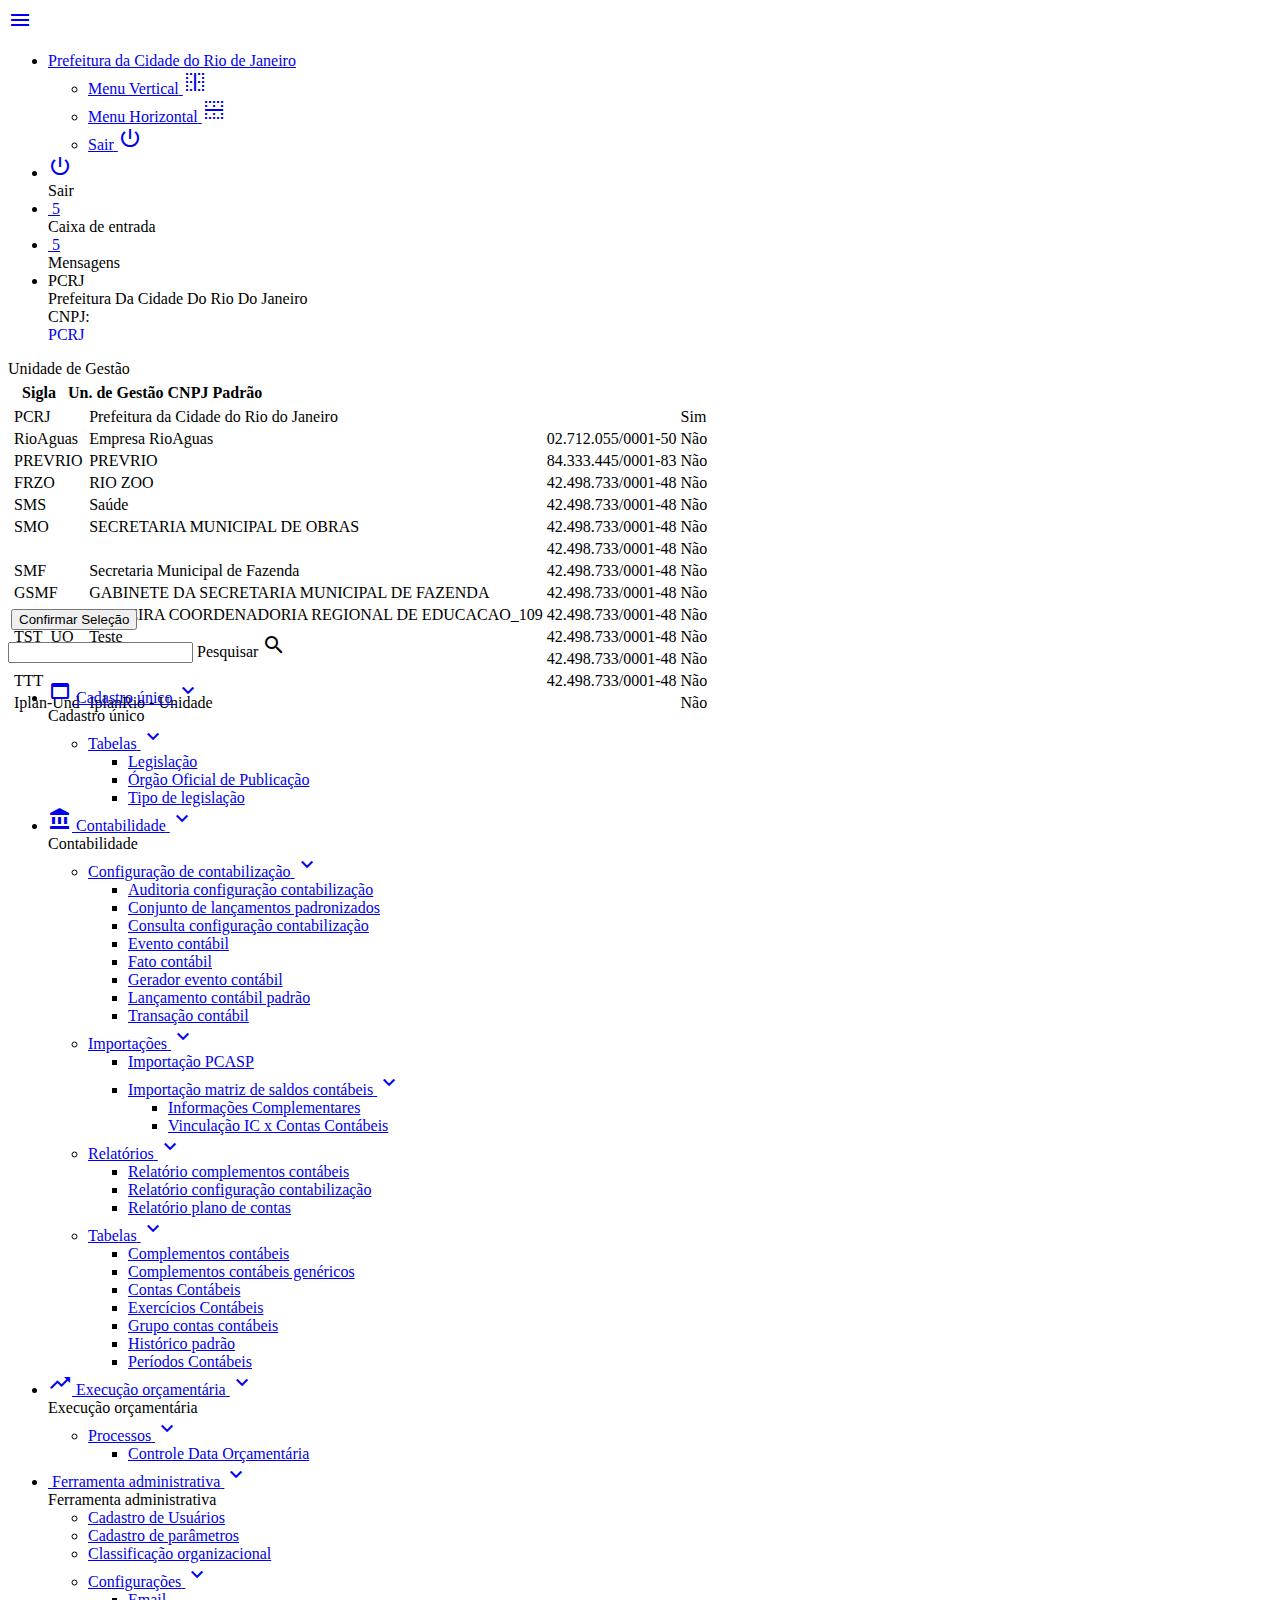
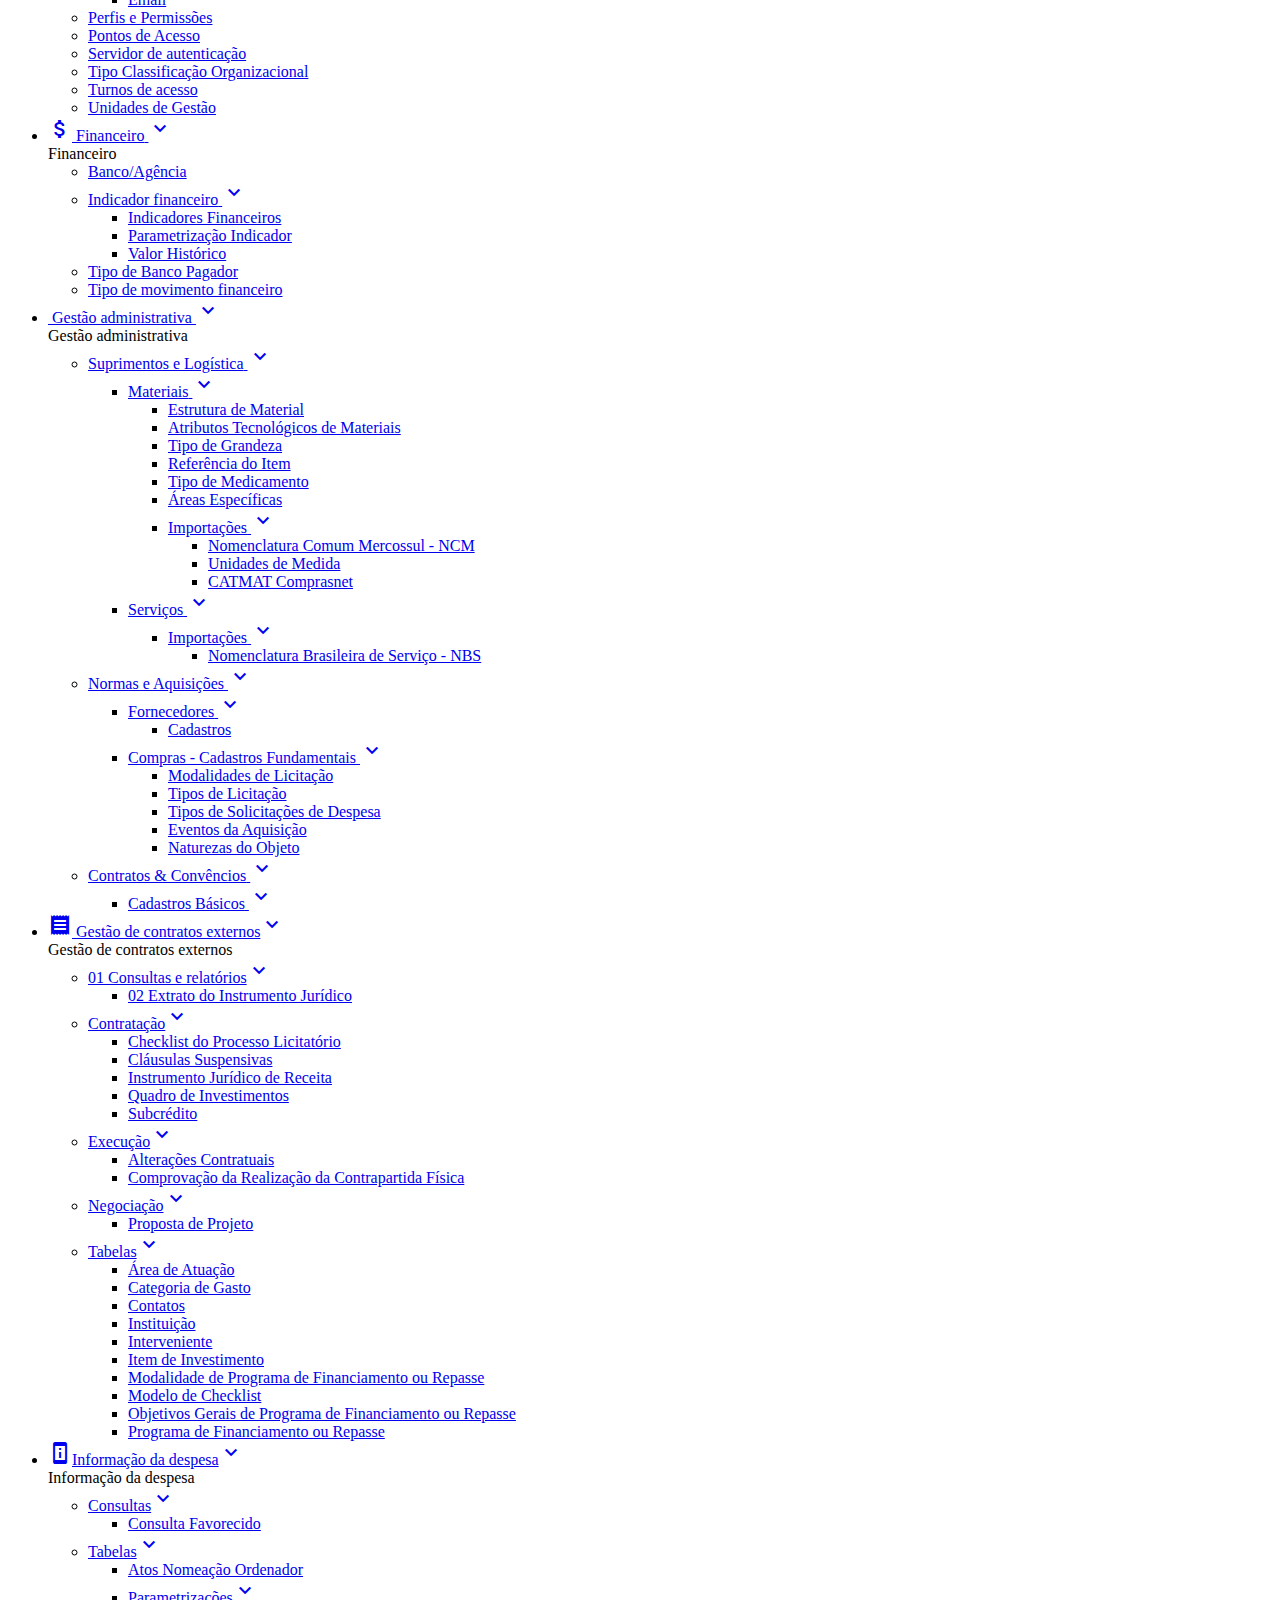
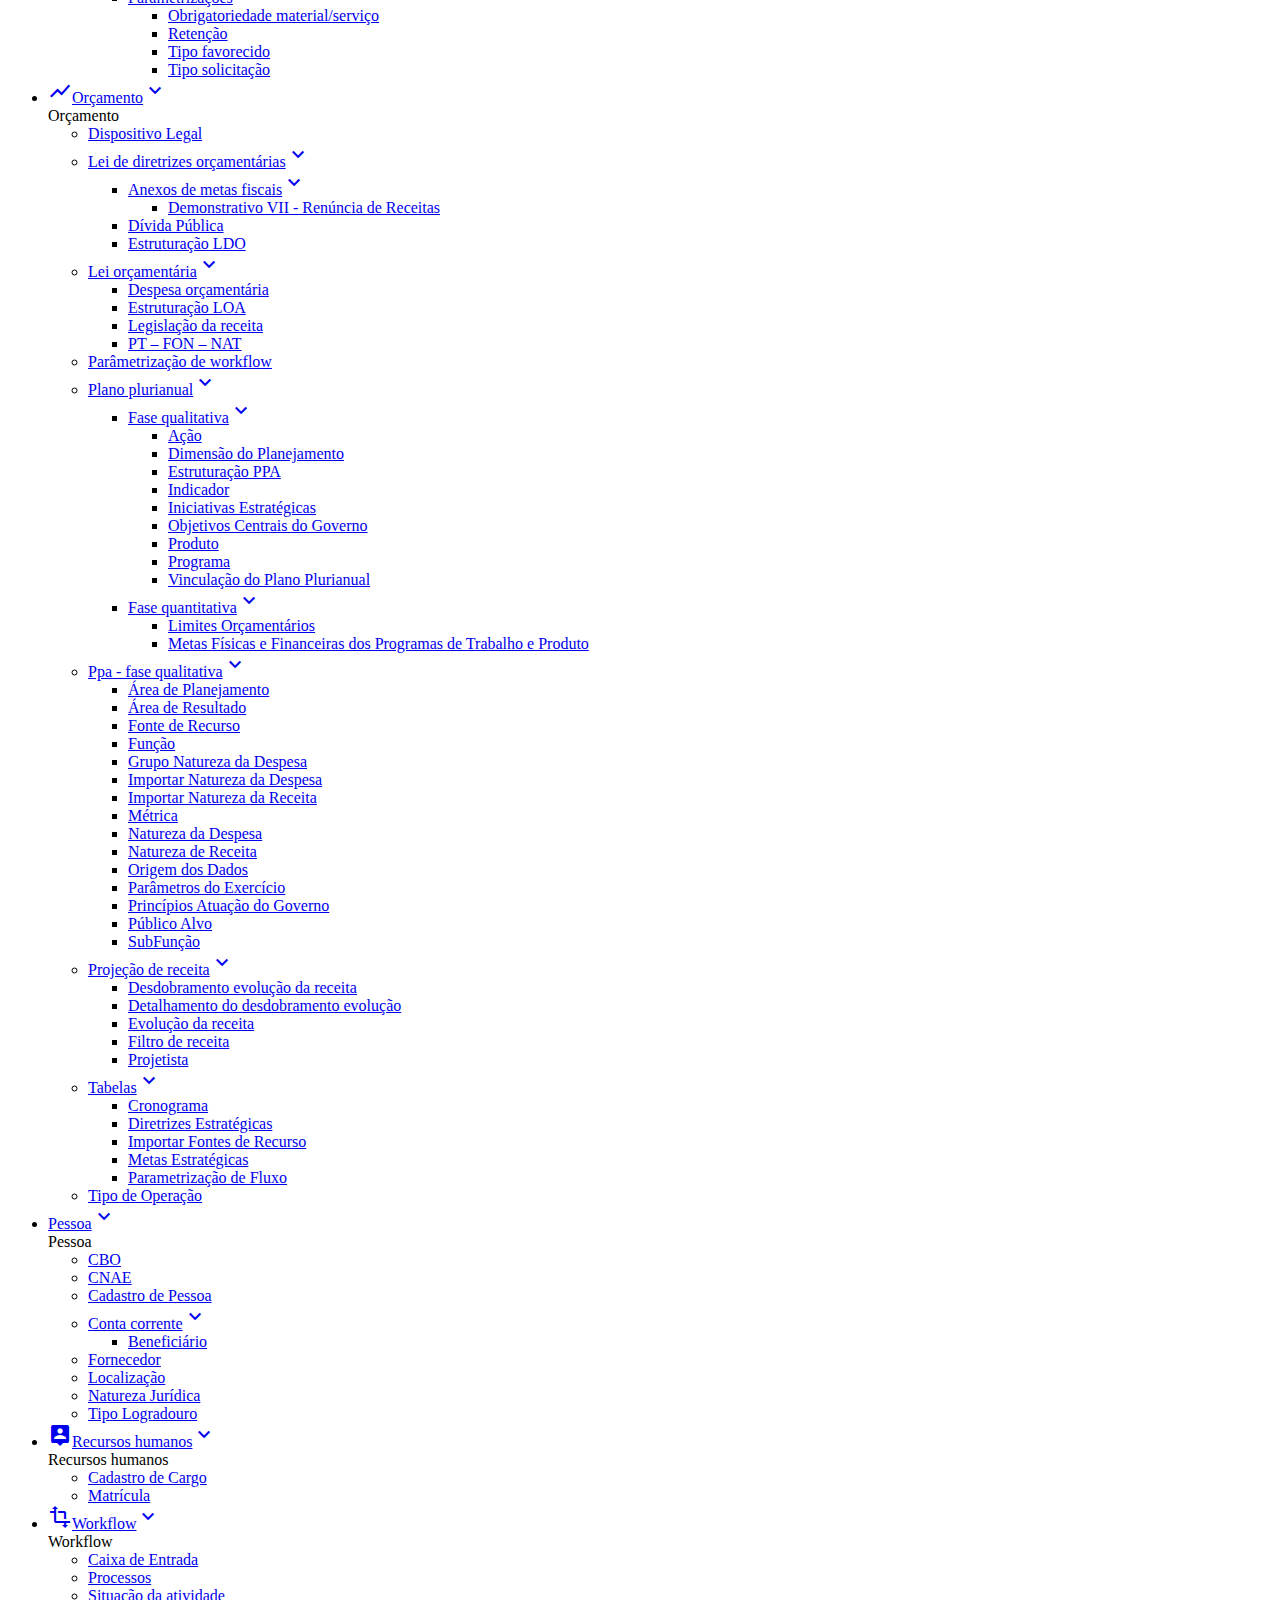
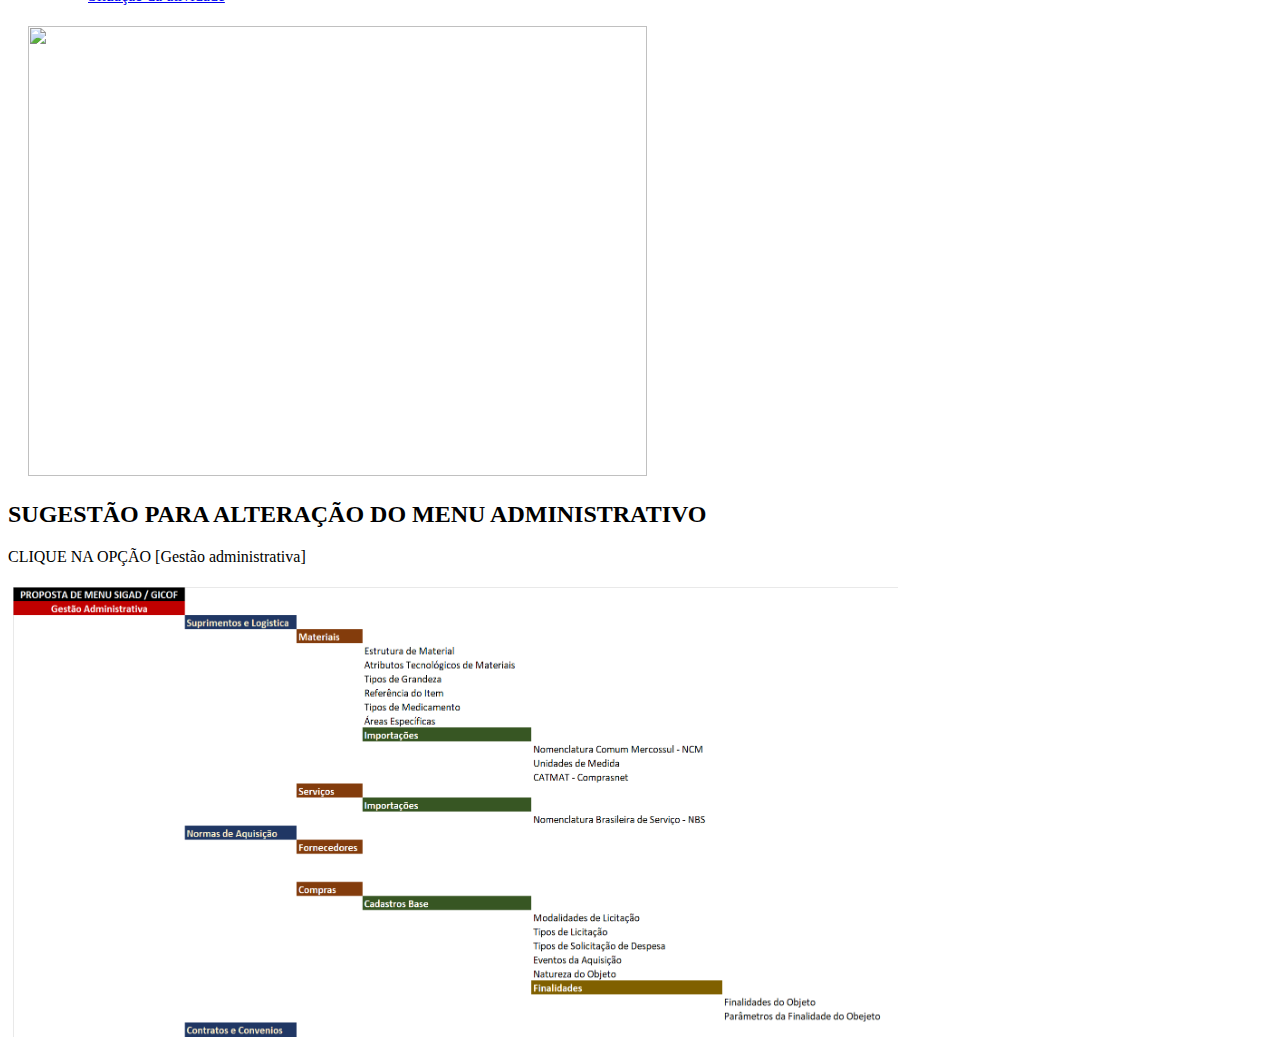
==== commit fc13a6d6: "Update index.html" ====
--- a/menugicof/index.html
+++ b/menugicof/index.html
@@ -716,7 +716,7 @@
 					<h2>SUGESTÃO PARA ALTERAÇÃO DO MENU ADMINISTRATIVO</h2><p>CLIQUE NA OPÇÃO [Gestão administrativa]<p>
 				</span> 
 				<span class="footer-text-right">
-					<!-- <img id="" src="./sugestaoMenuGicof.png" alt="" />	 -->
+					<img id="" src="./sugestaoMenuGicof.png" alt="">
 				</span>
 			</div>
 			
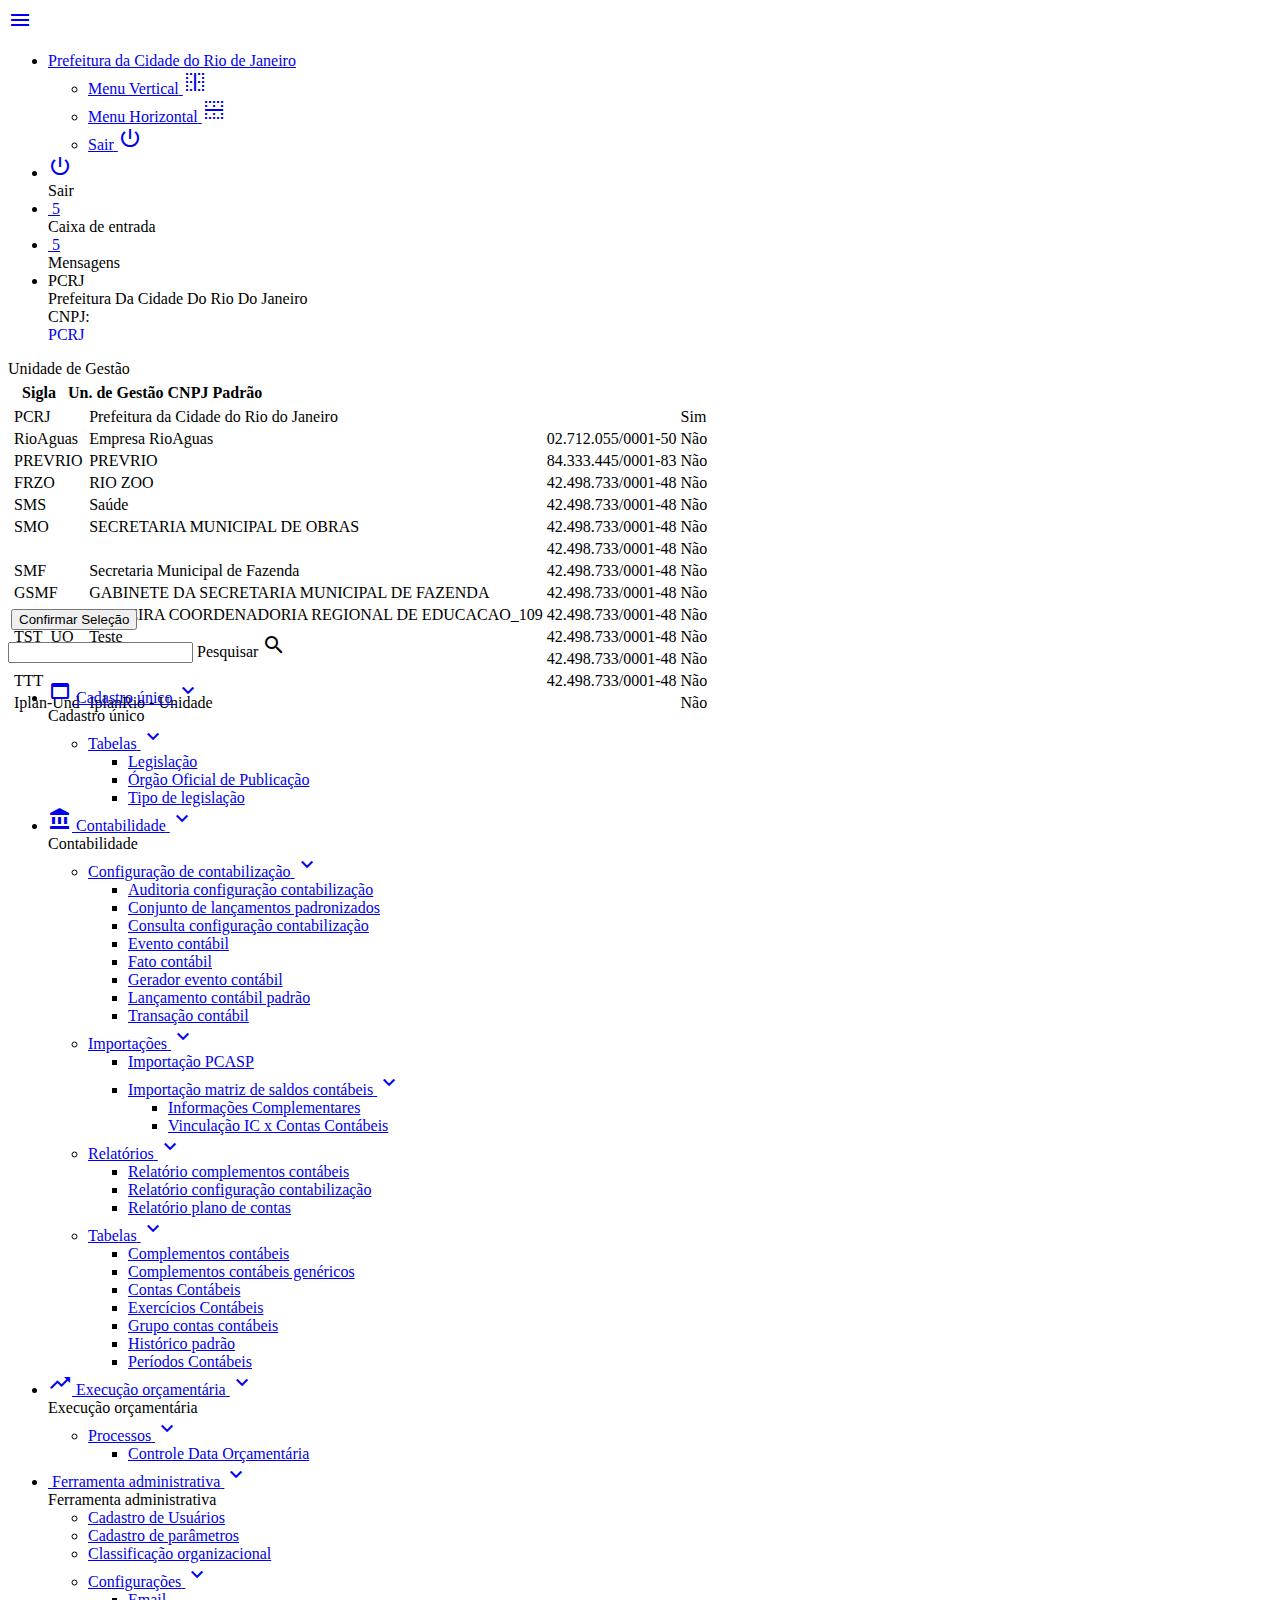
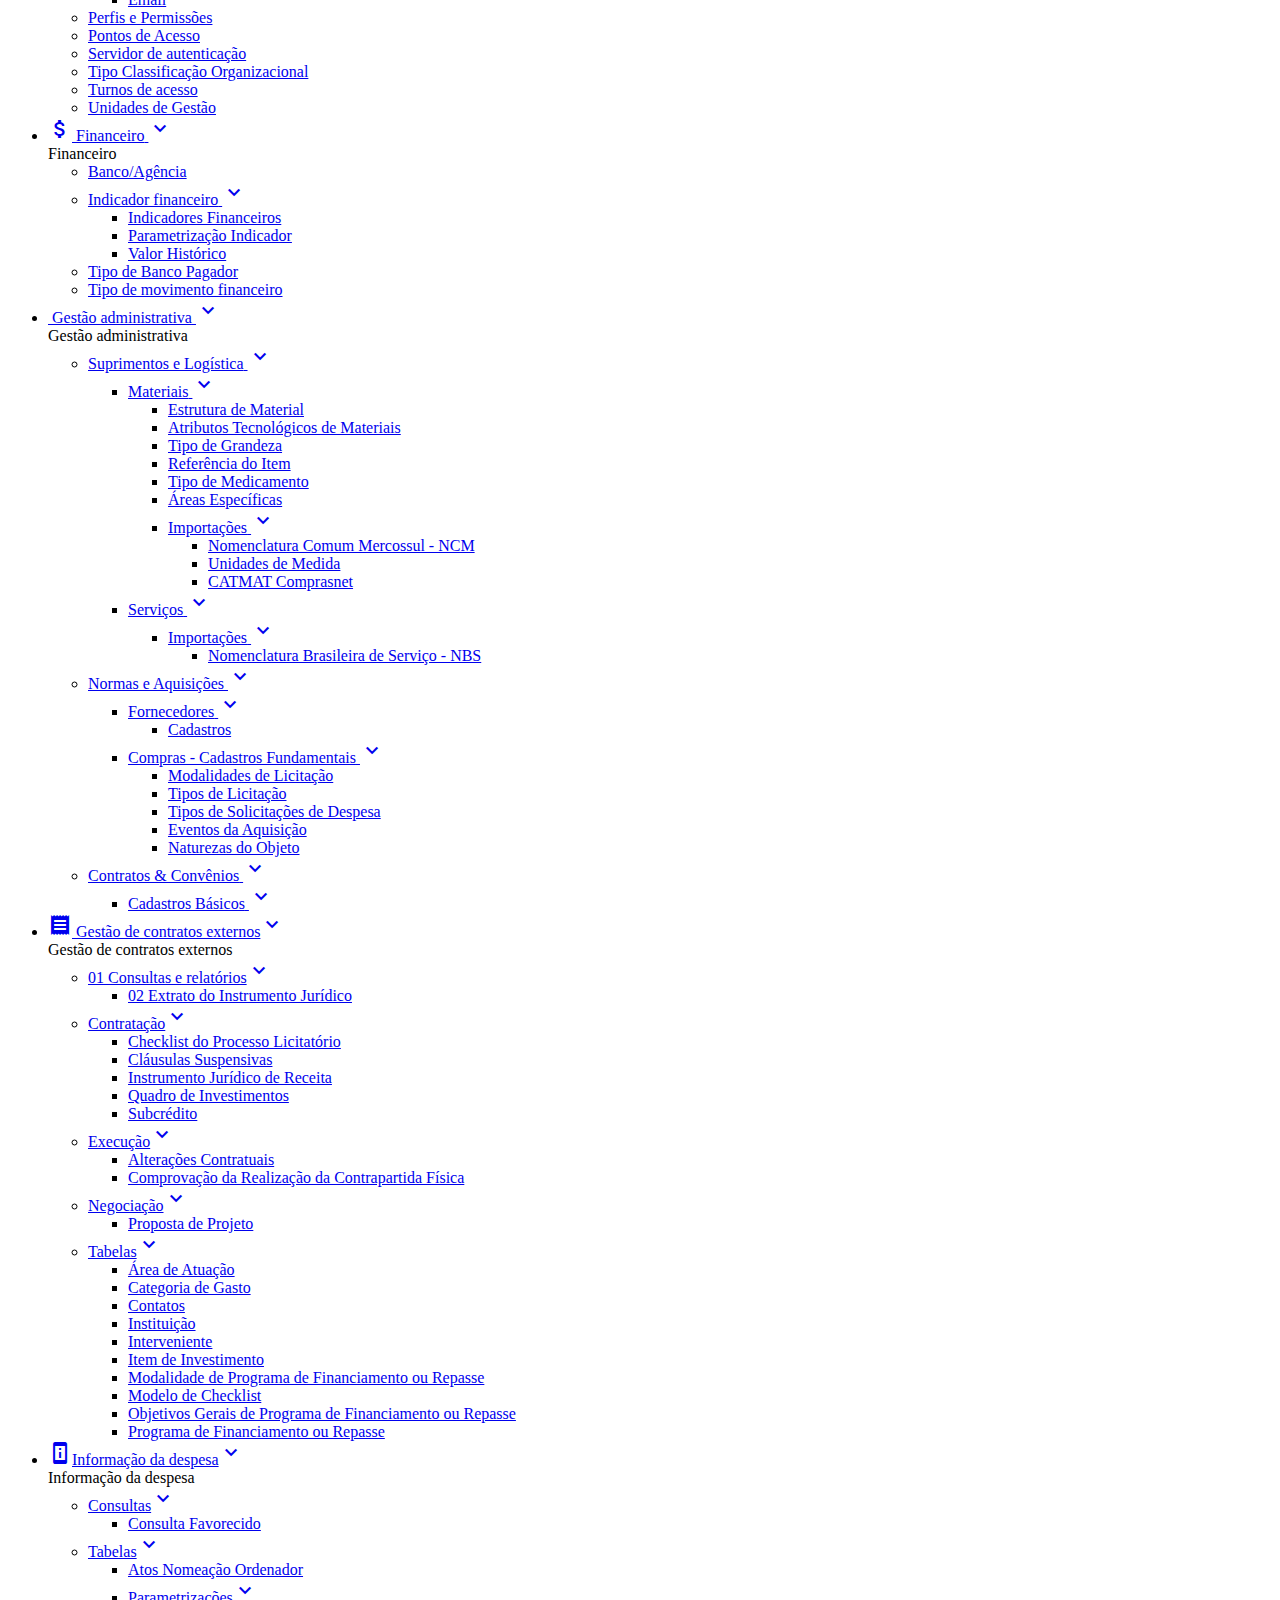
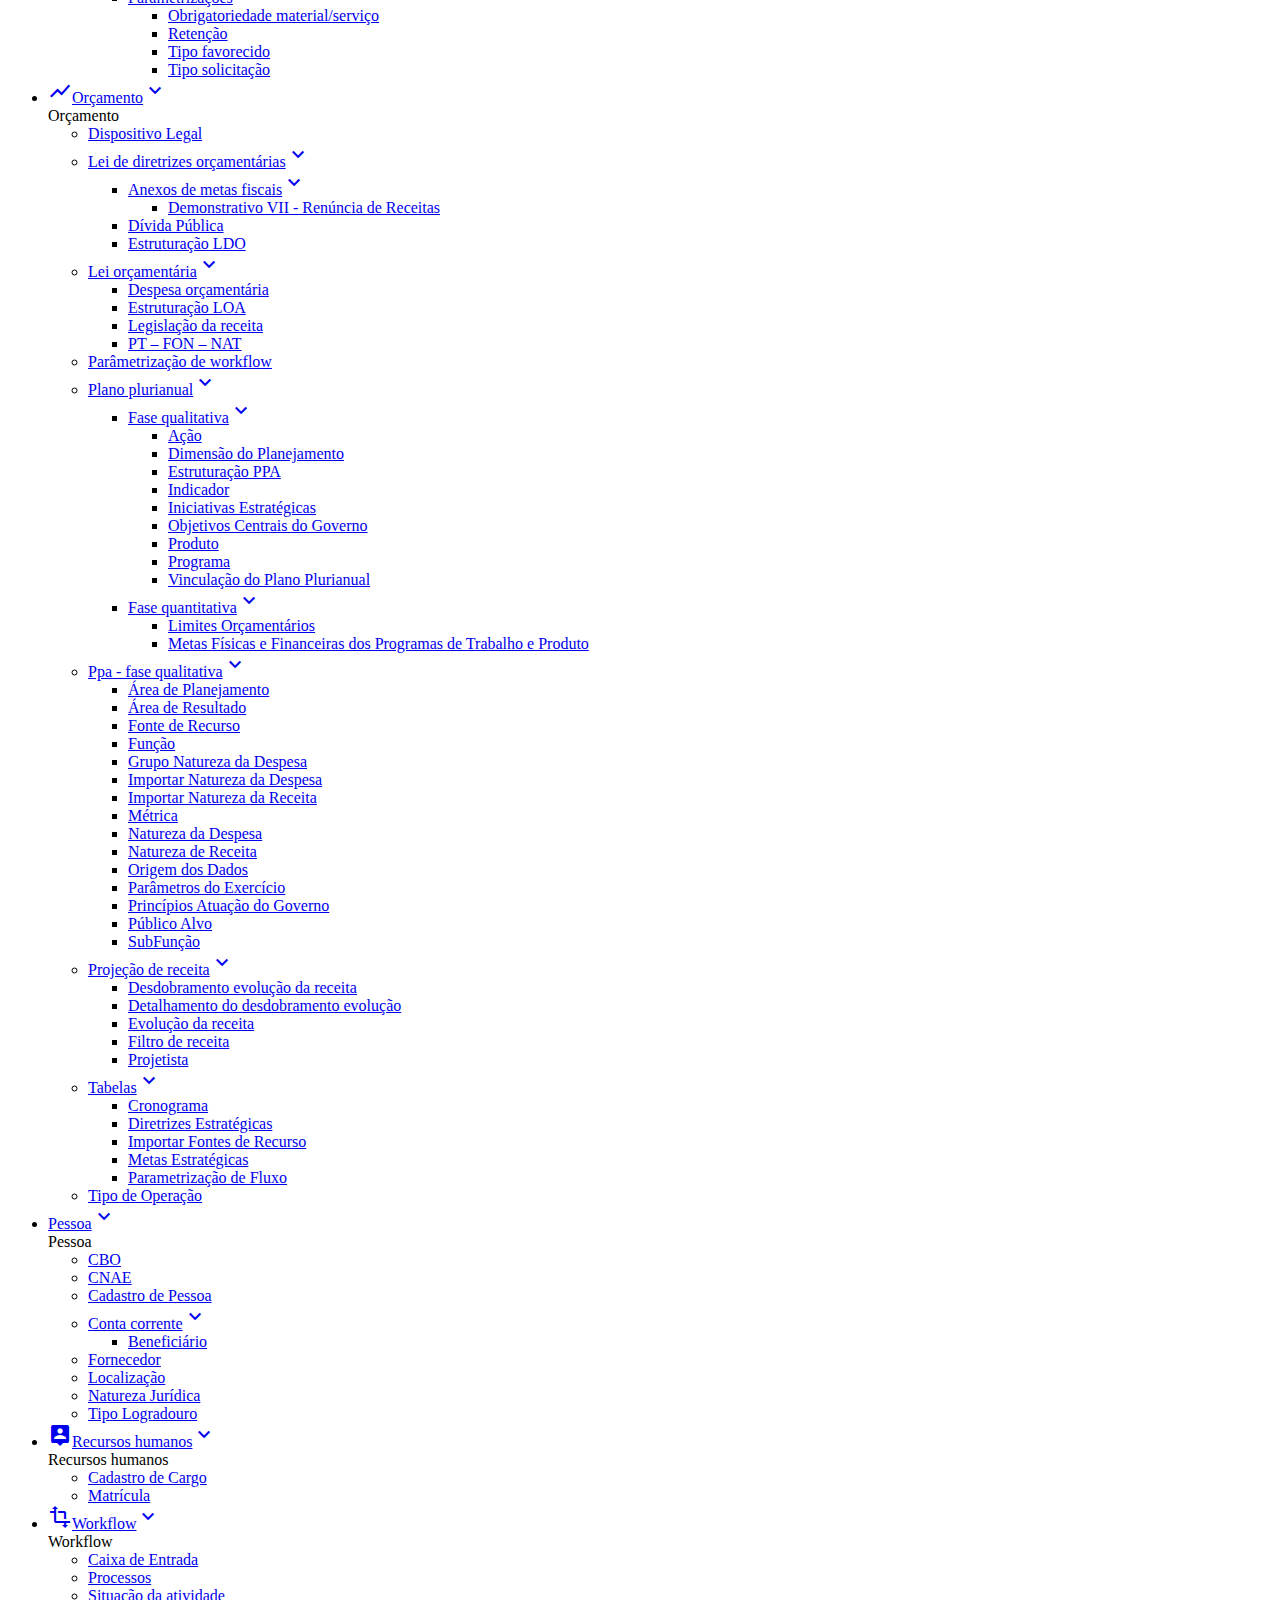
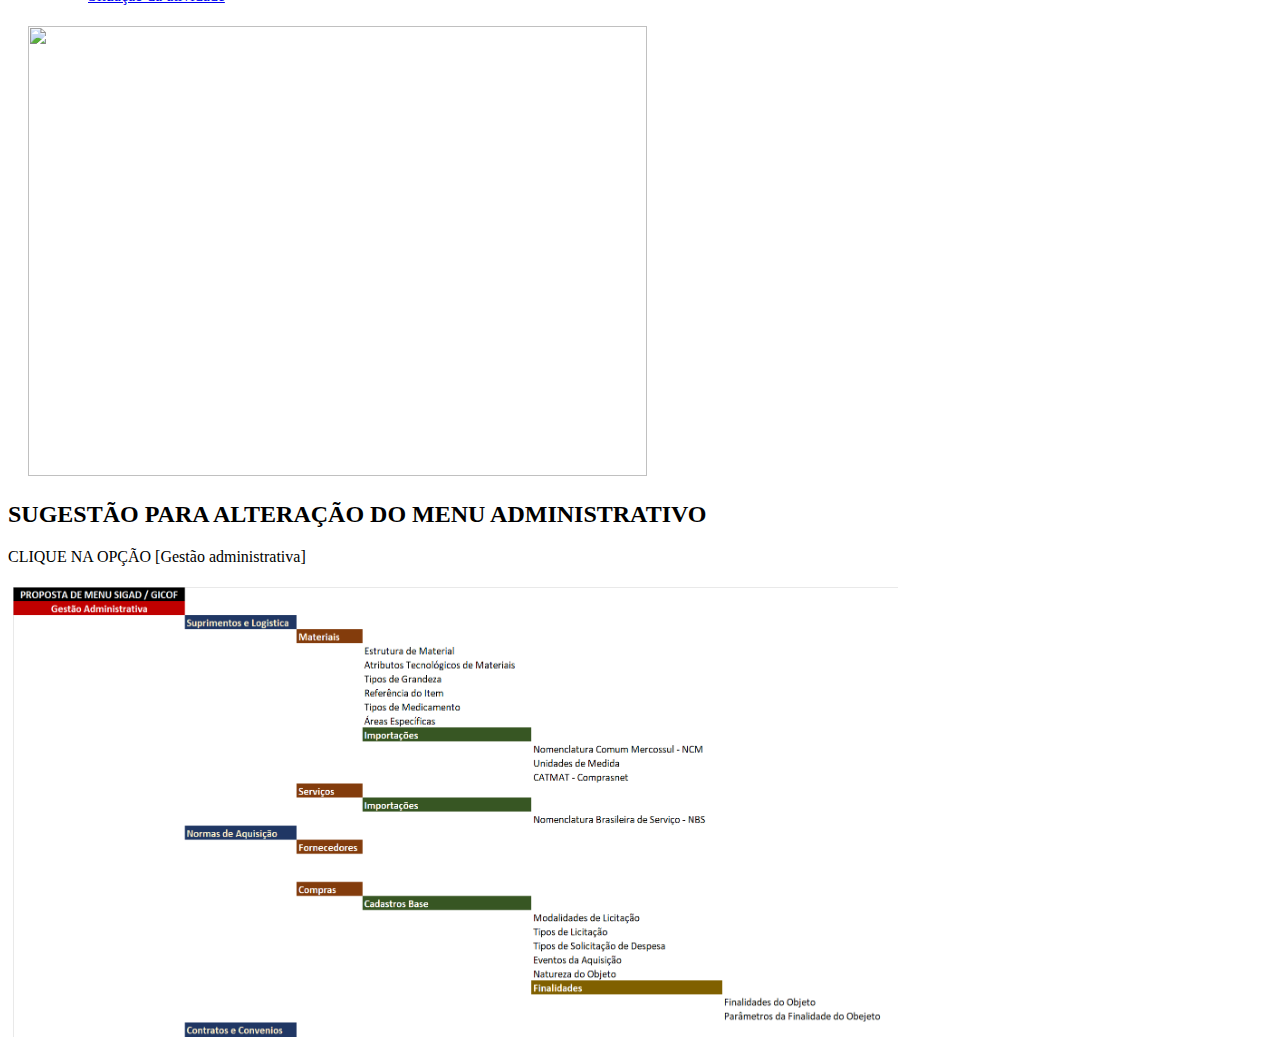
==== commit 3c4cef05: "Update index.html" ====
--- a/menugicof/index.html
+++ b/menugicof/index.html
@@ -679,7 +679,7 @@
 								</ul>
 								<ul role="menu"><li id="menuform:idSideMenu_5_0" role="menuitem" class="">
 									<a href="#" class="ripplelink">
-										<span>Contratos & Convêncios</span>
+										<span>Contratos & Convênios</span>
 										<span class="ink animate"></span>
 										<i class="material-icons">&#xE313;</i>
 									</a>
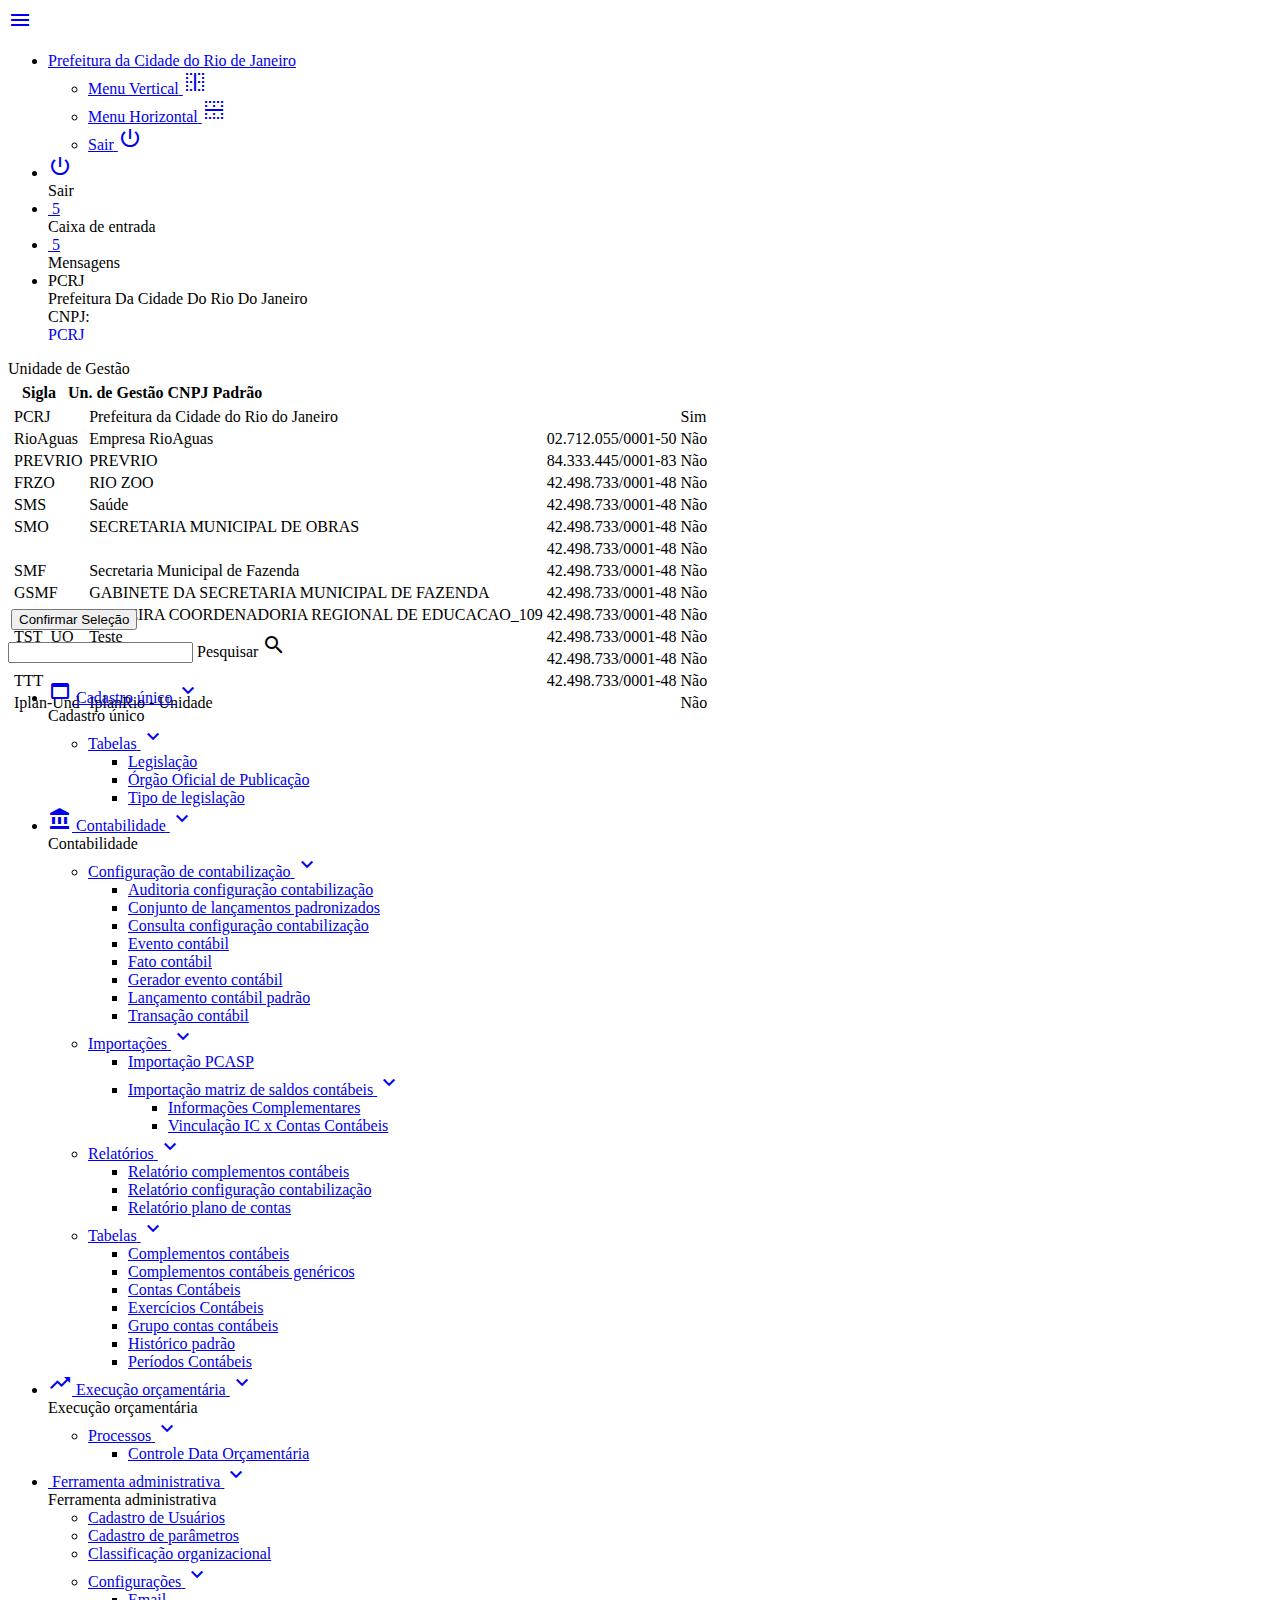
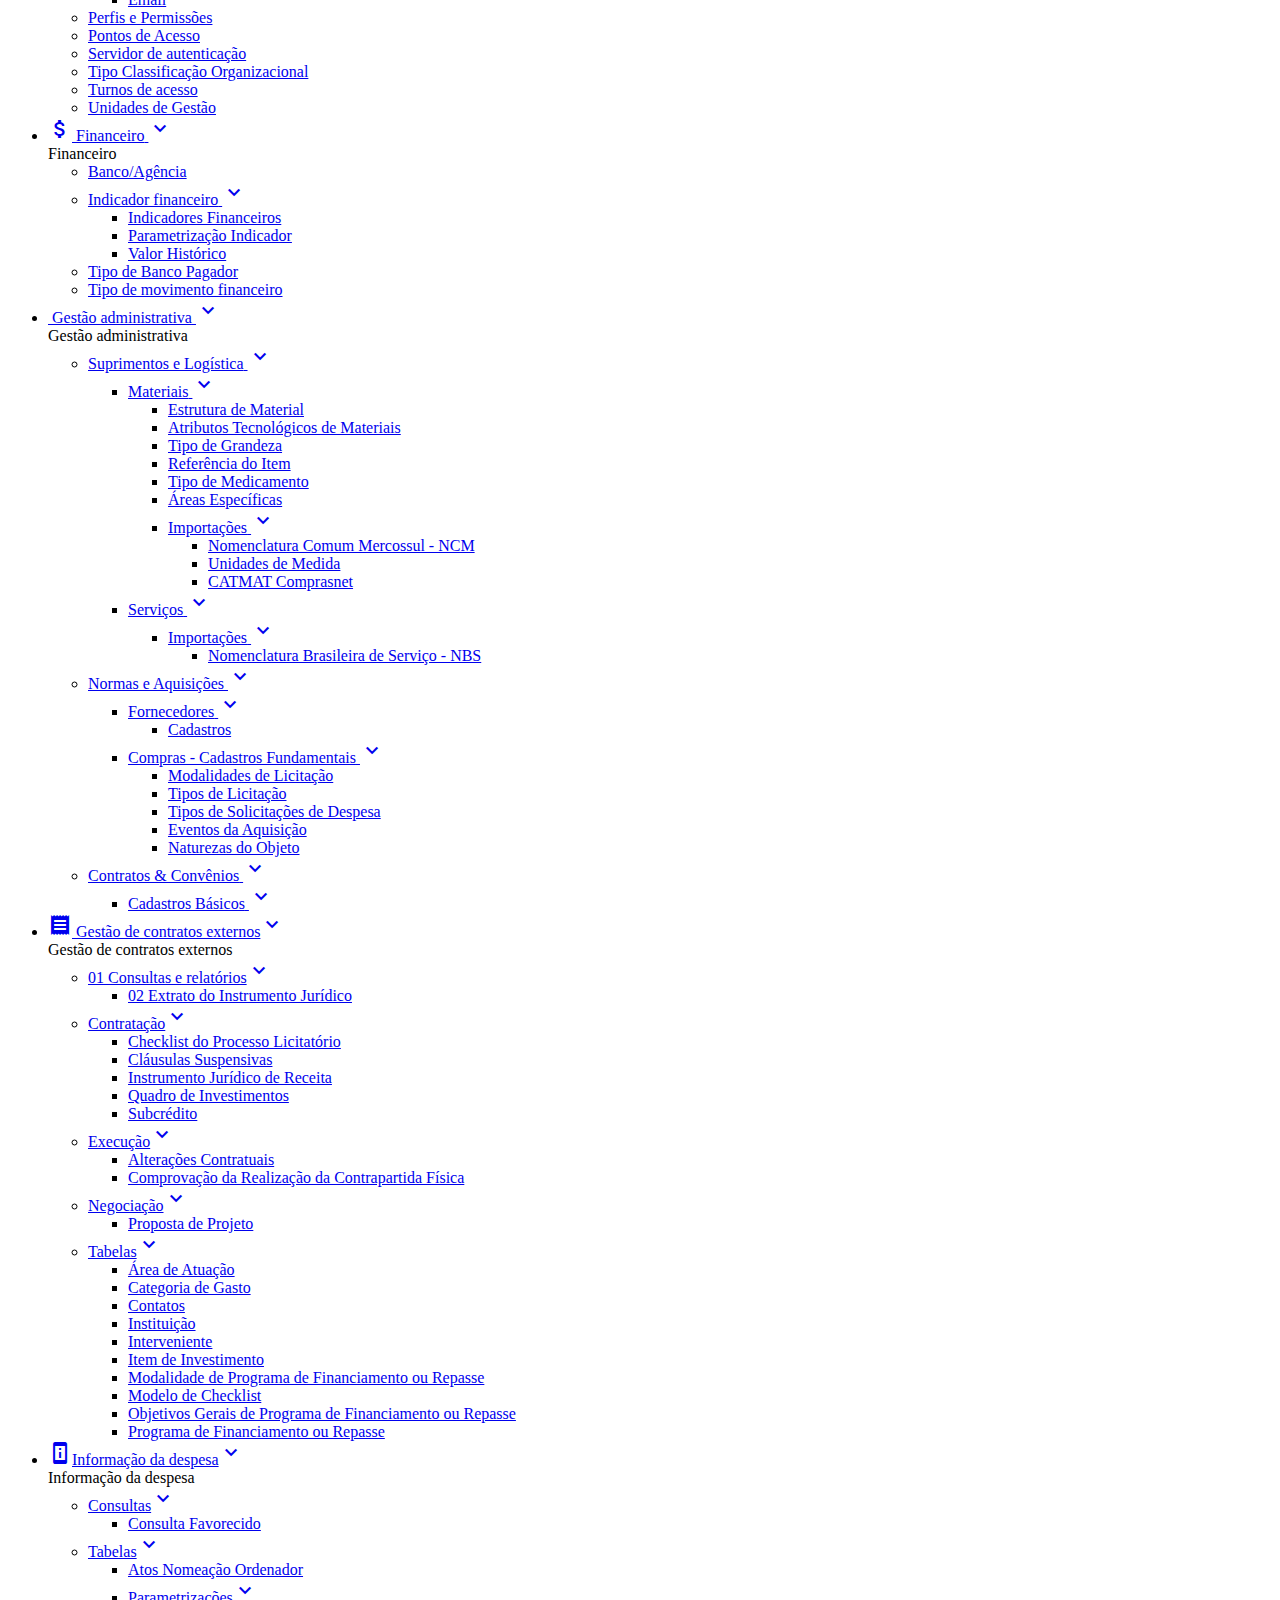
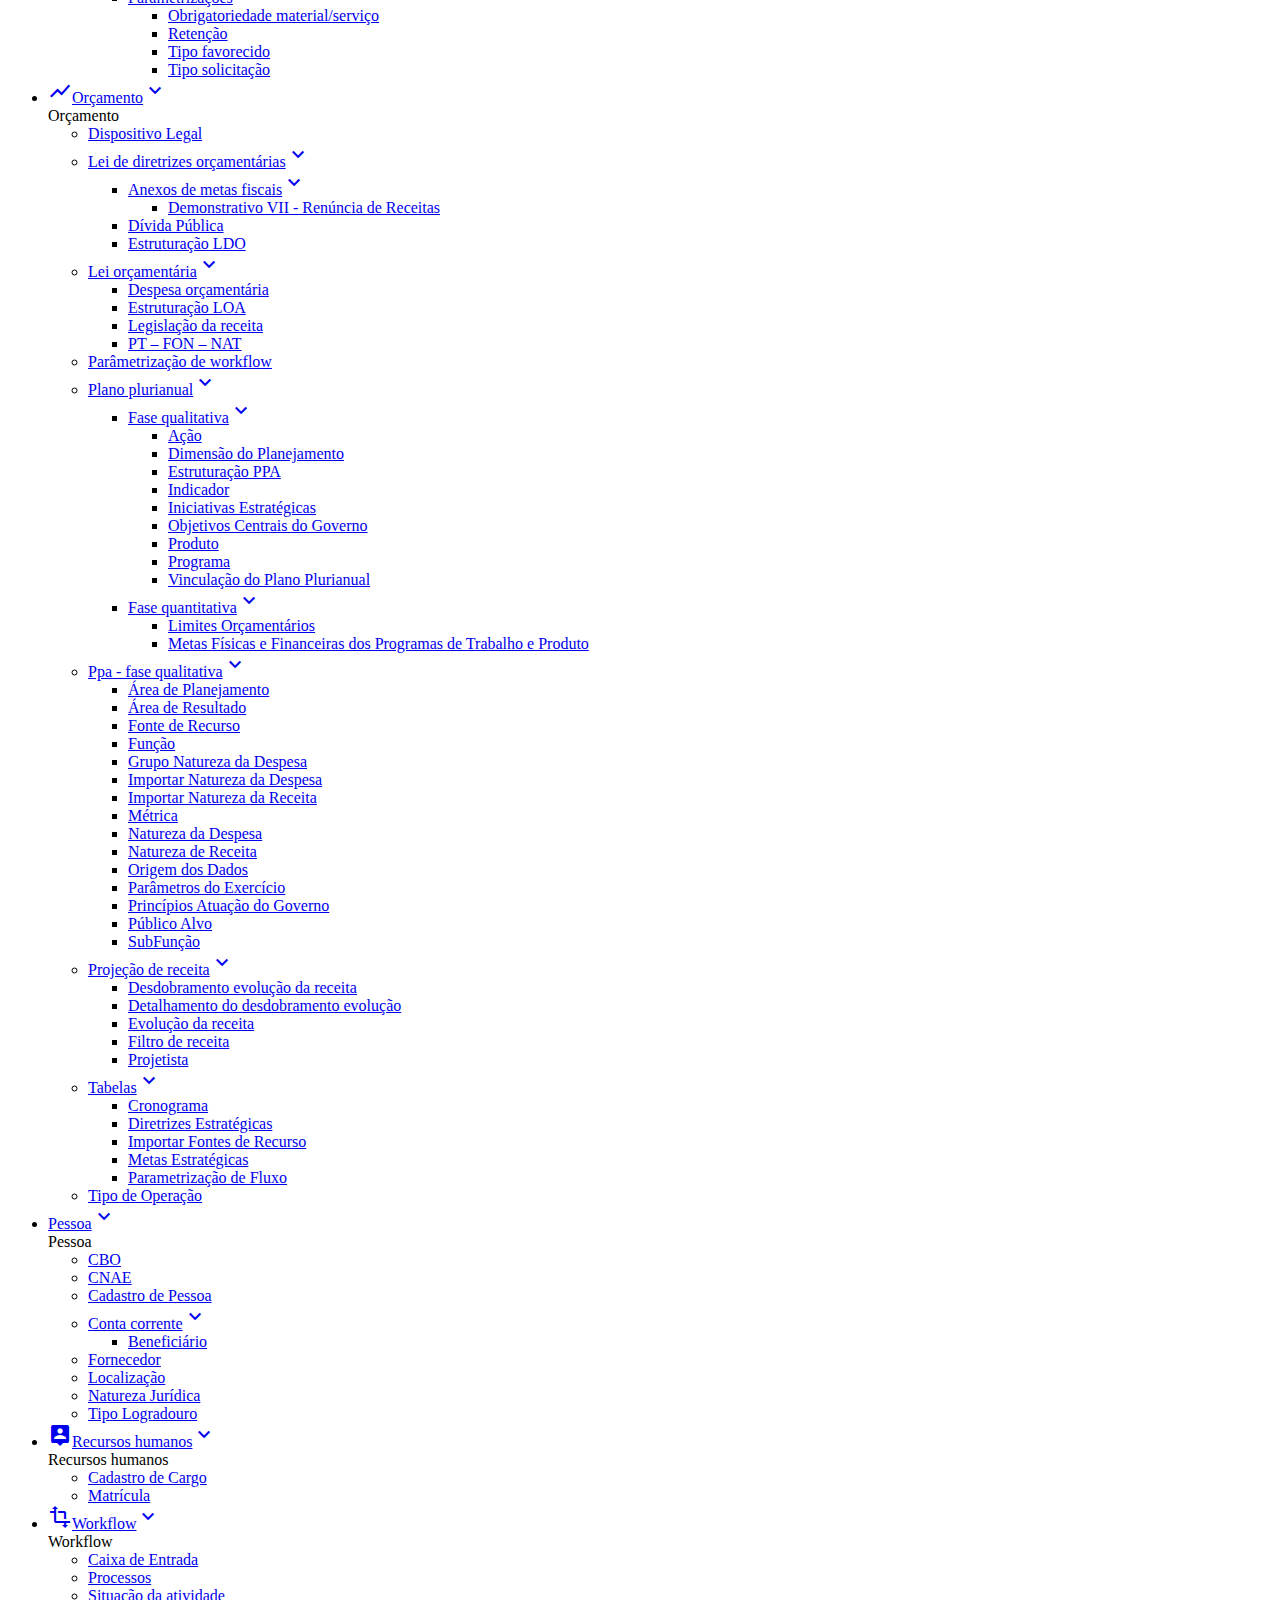
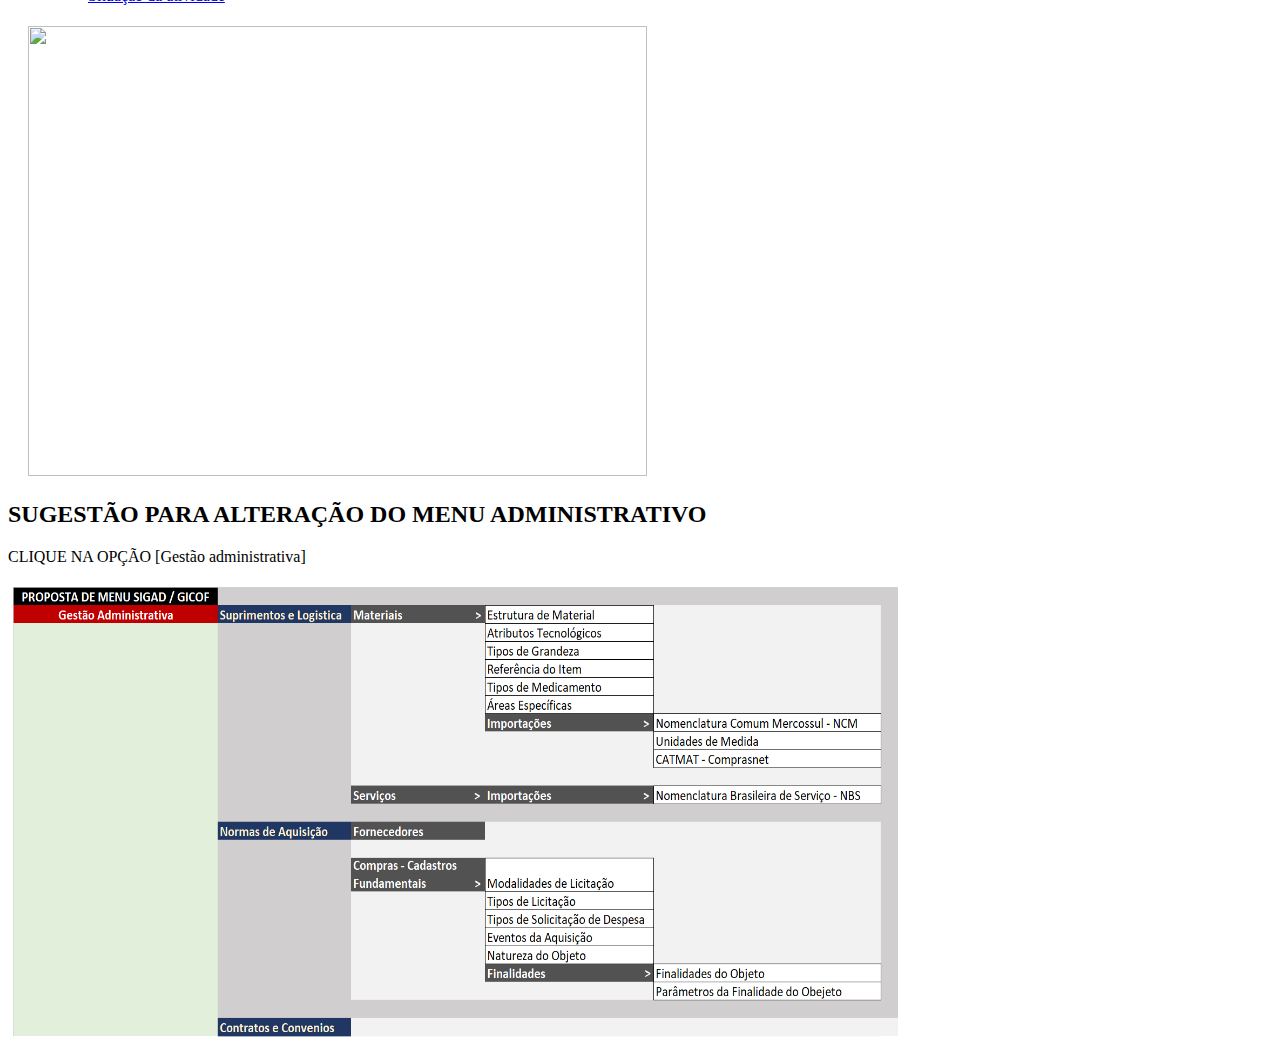
==== commit 785b146d: "Update index.html" ====
--- a/menugicof/index.html
+++ b/menugicof/index.html
@@ -716,7 +716,7 @@
 					<h2>SUGESTÃO PARA ALTERAÇÃO DO MENU ADMINISTRATIVO</h2><p>CLIQUE NA OPÇÃO [Gestão administrativa]<p>
 				</span> 
 				<span class="footer-text-right">
-					<img id="" src="./sugestaoMenuGicof.png" alt="">
+					<img id="" src="./sugestaoMenuGicof2.png" alt="">
 				</span>
 			</div>
 			
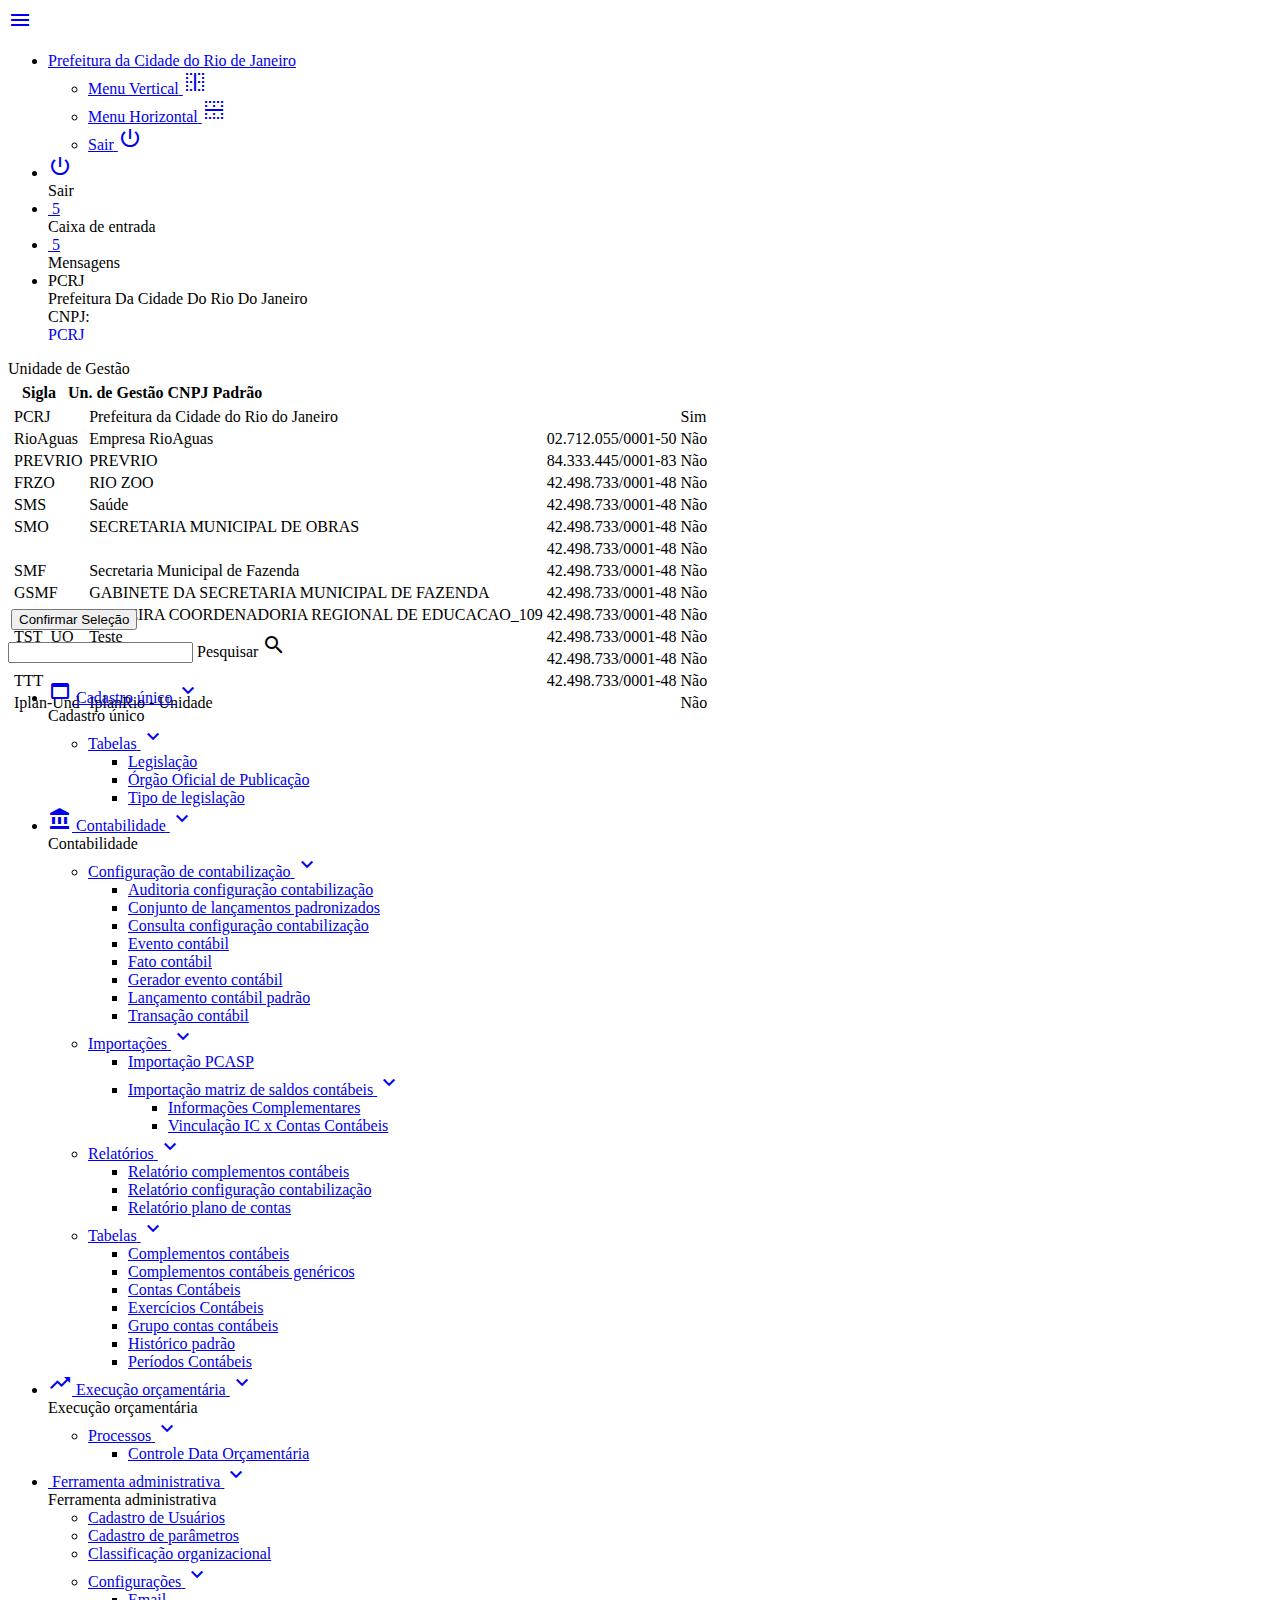
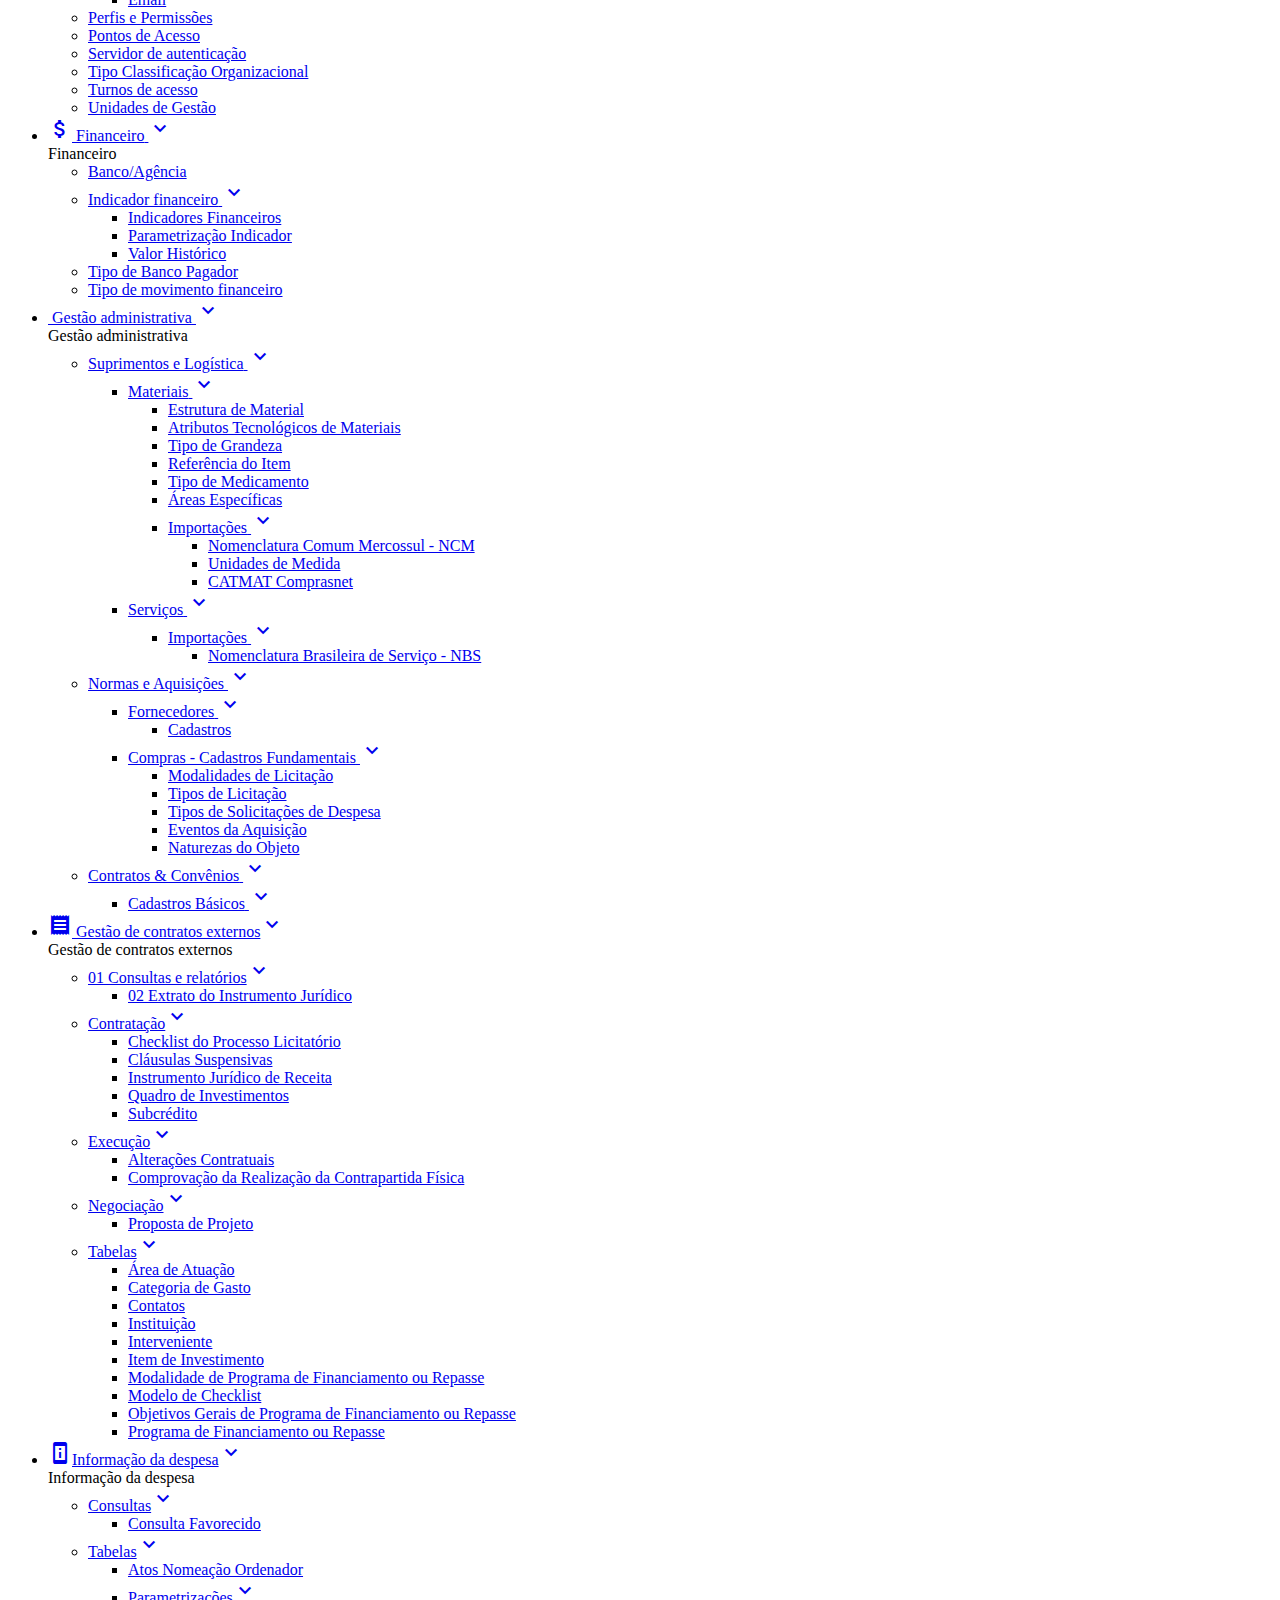
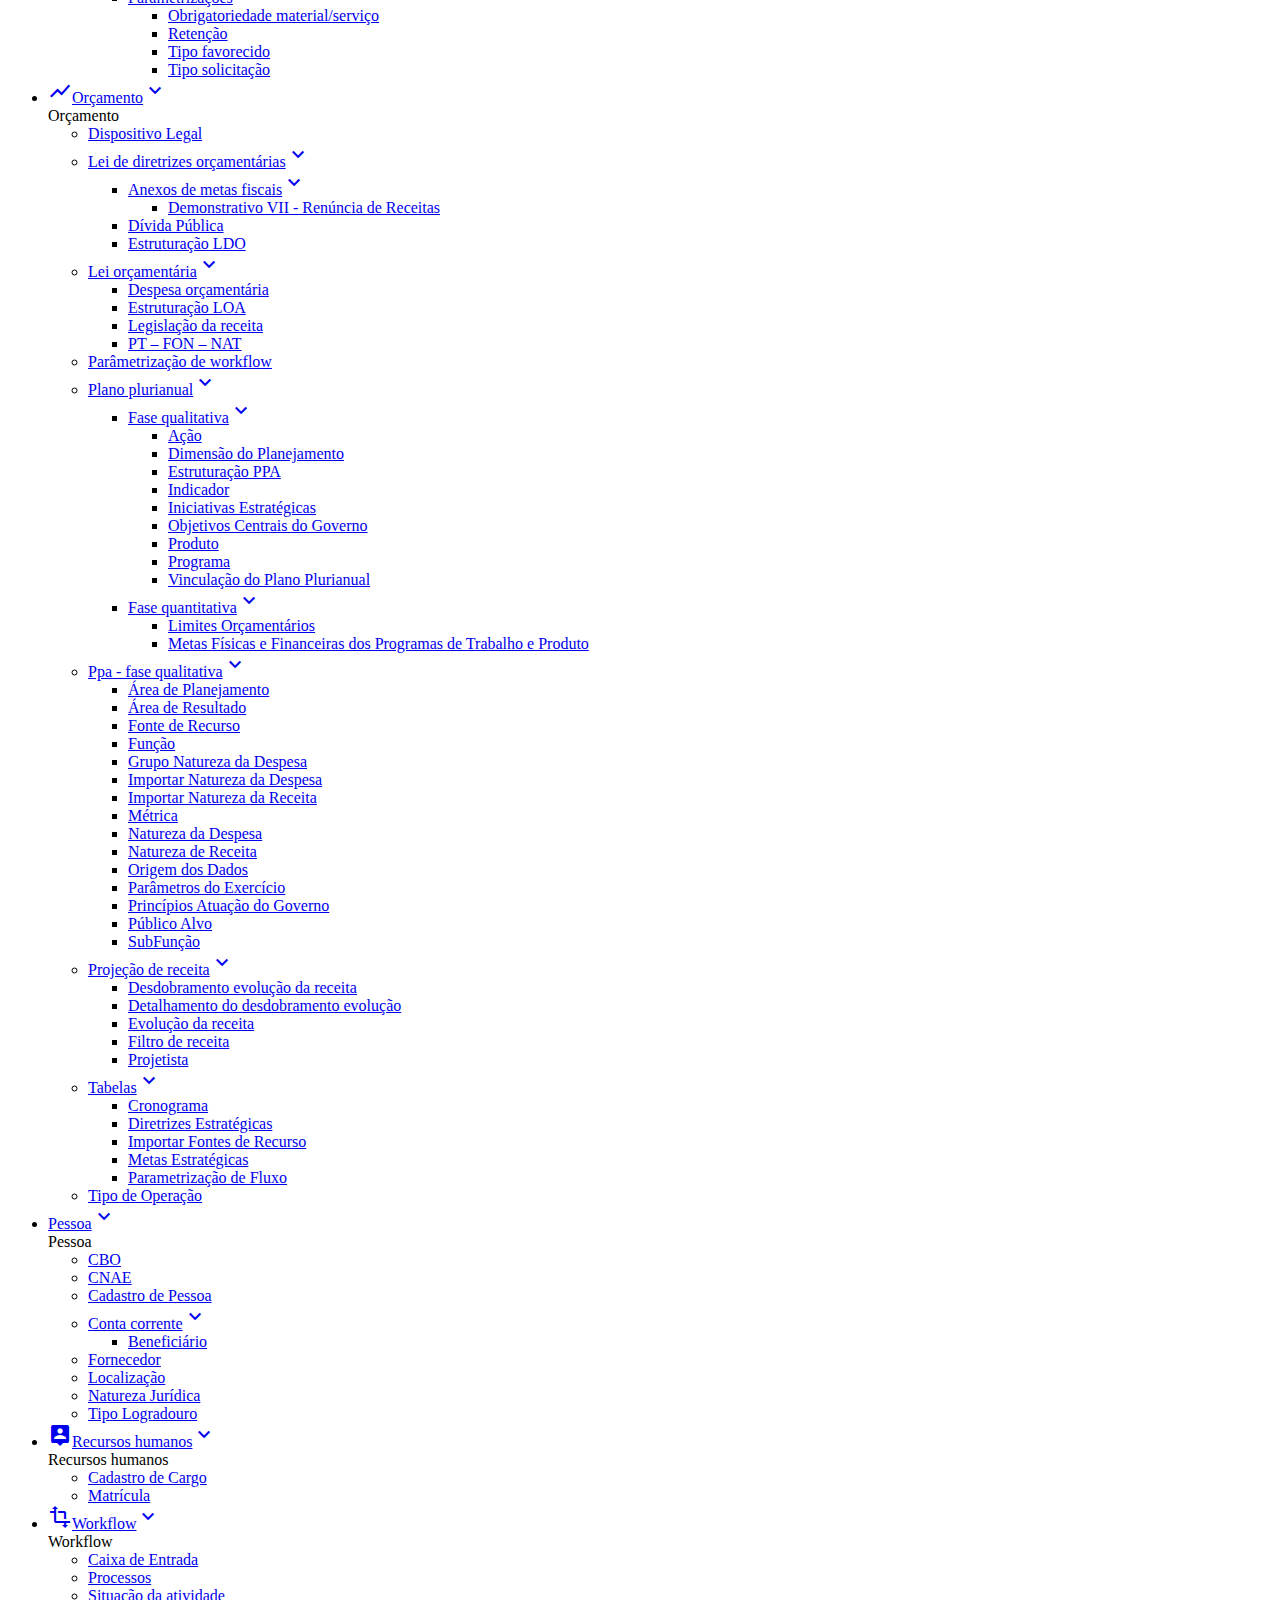
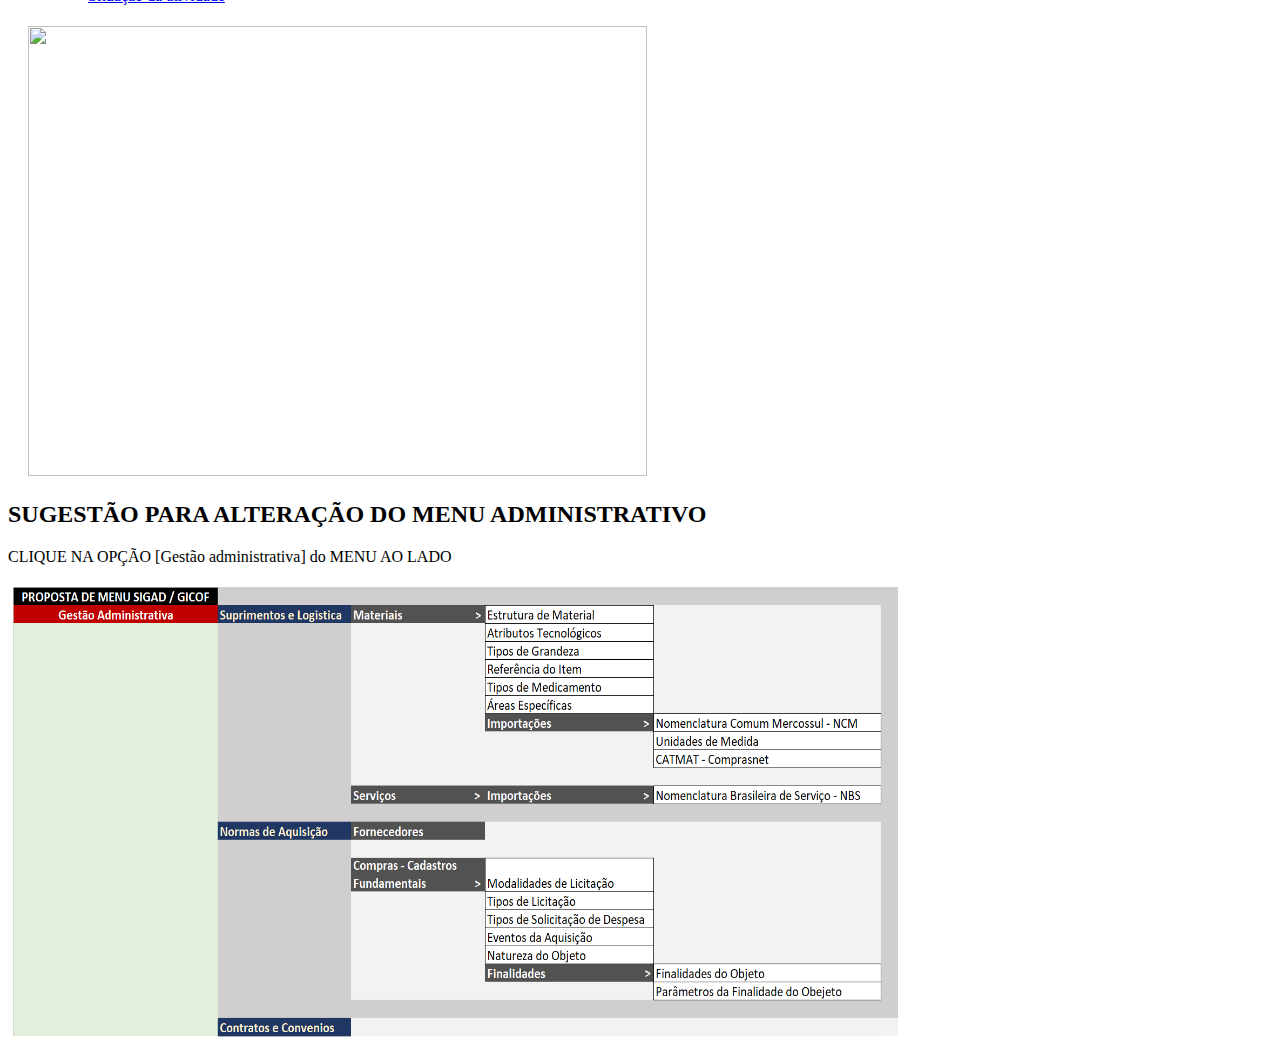
==== commit 1003baf3: "Update index.html" ====
--- a/menugicof/index.html
+++ b/menugicof/index.html
@@ -713,7 +713,7 @@
 			<div class="card clearfix">
 
 				<span class="footer-text-left">
-					<h2>SUGESTÃO PARA ALTERAÇÃO DO MENU ADMINISTRATIVO</h2><p>CLIQUE NA OPÇÃO [Gestão administrativa]<p>
+					<h2>SUGESTÃO PARA ALTERAÇÃO DO MENU ADMINISTRATIVO</h2><p>CLIQUE NA OPÇÃO [Gestão administrativa] do MENU AO LADO<p>
 				</span> 
 				<span class="footer-text-right">
 					<img id="" src="./sugestaoMenuGicof2.png" alt="">
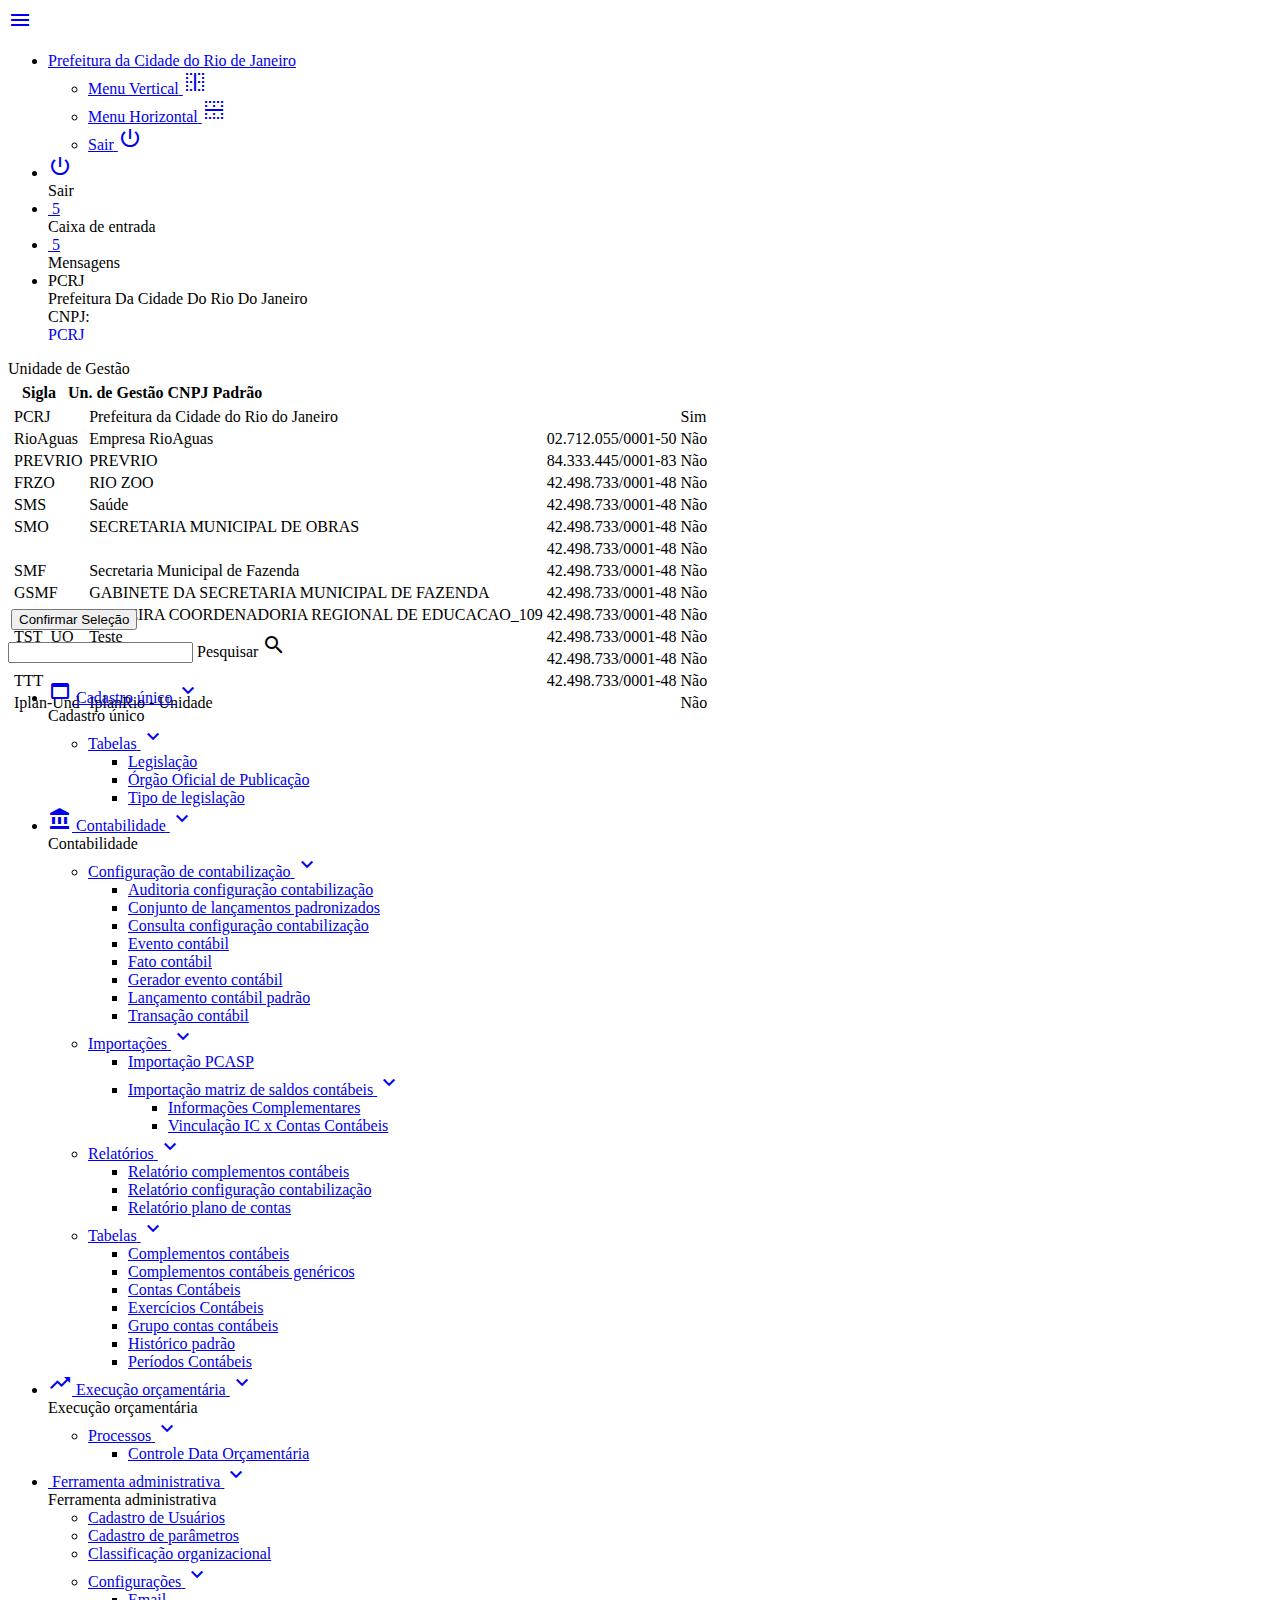
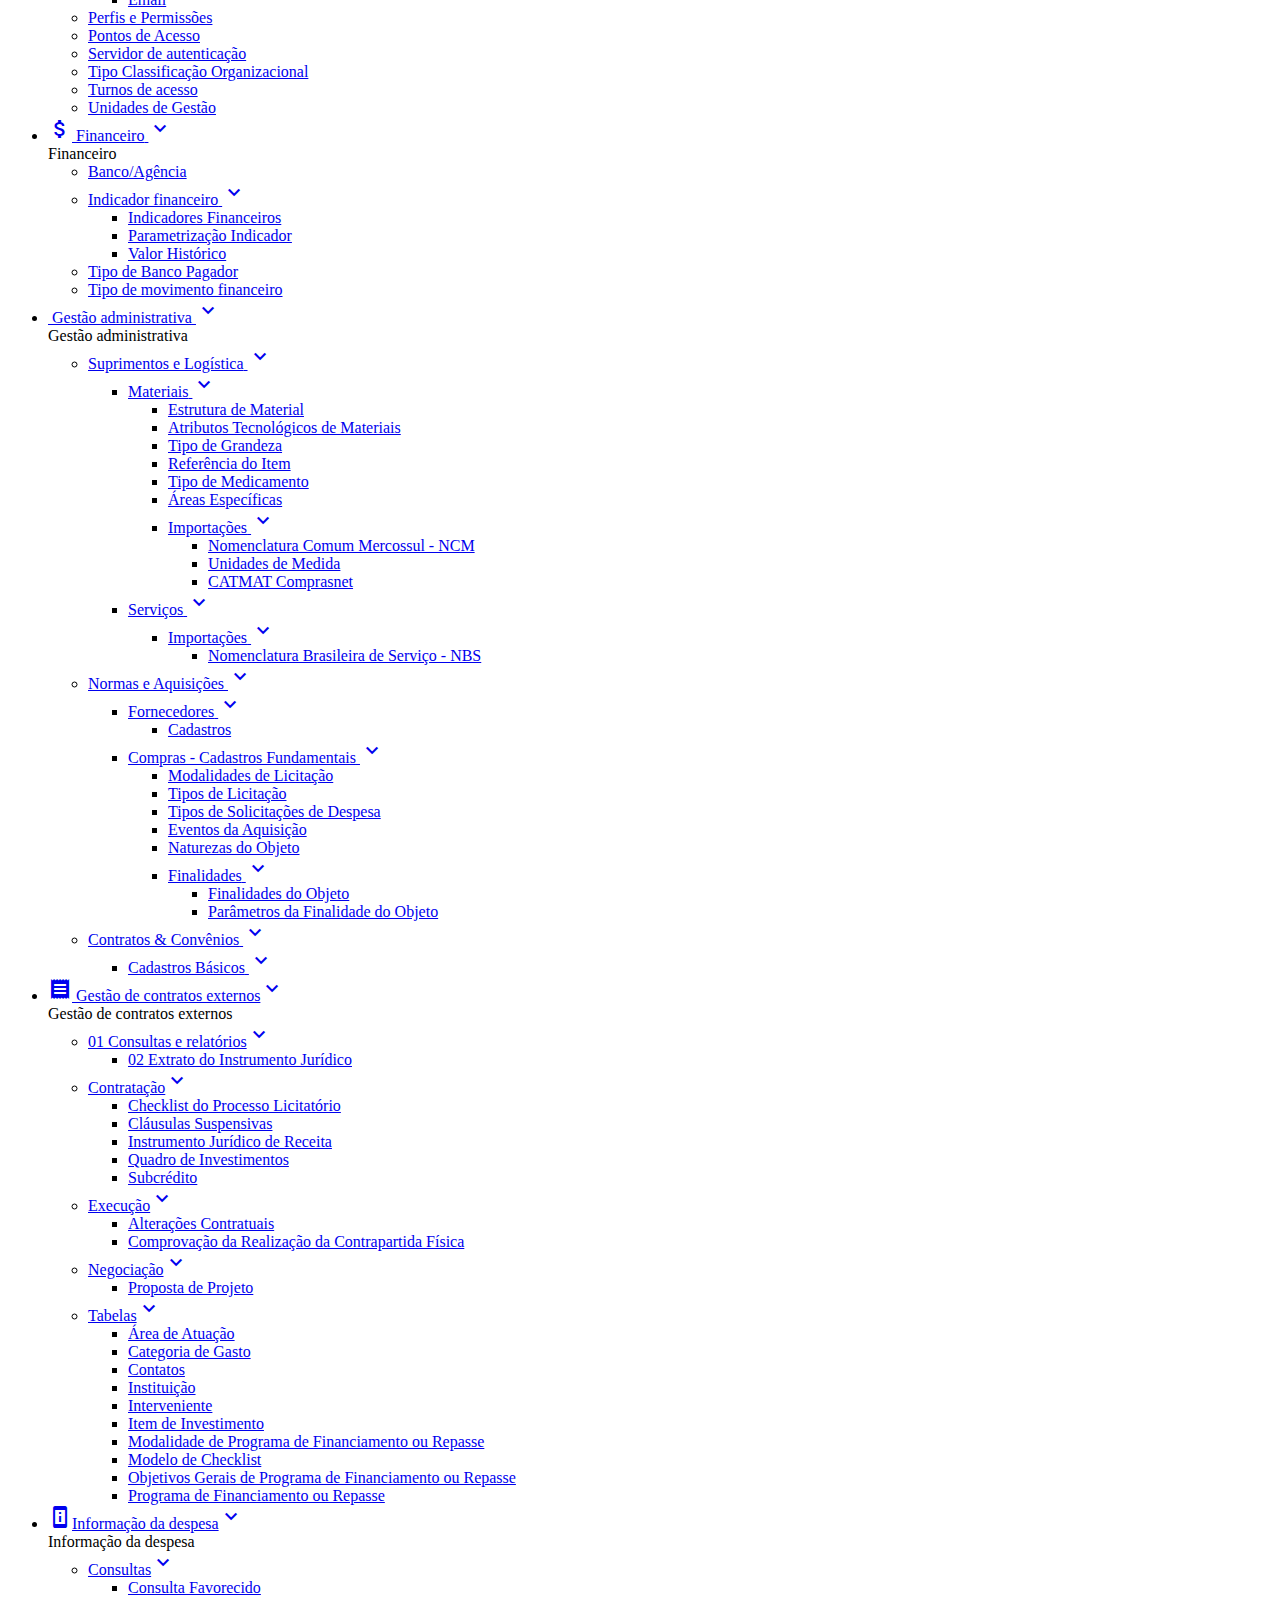
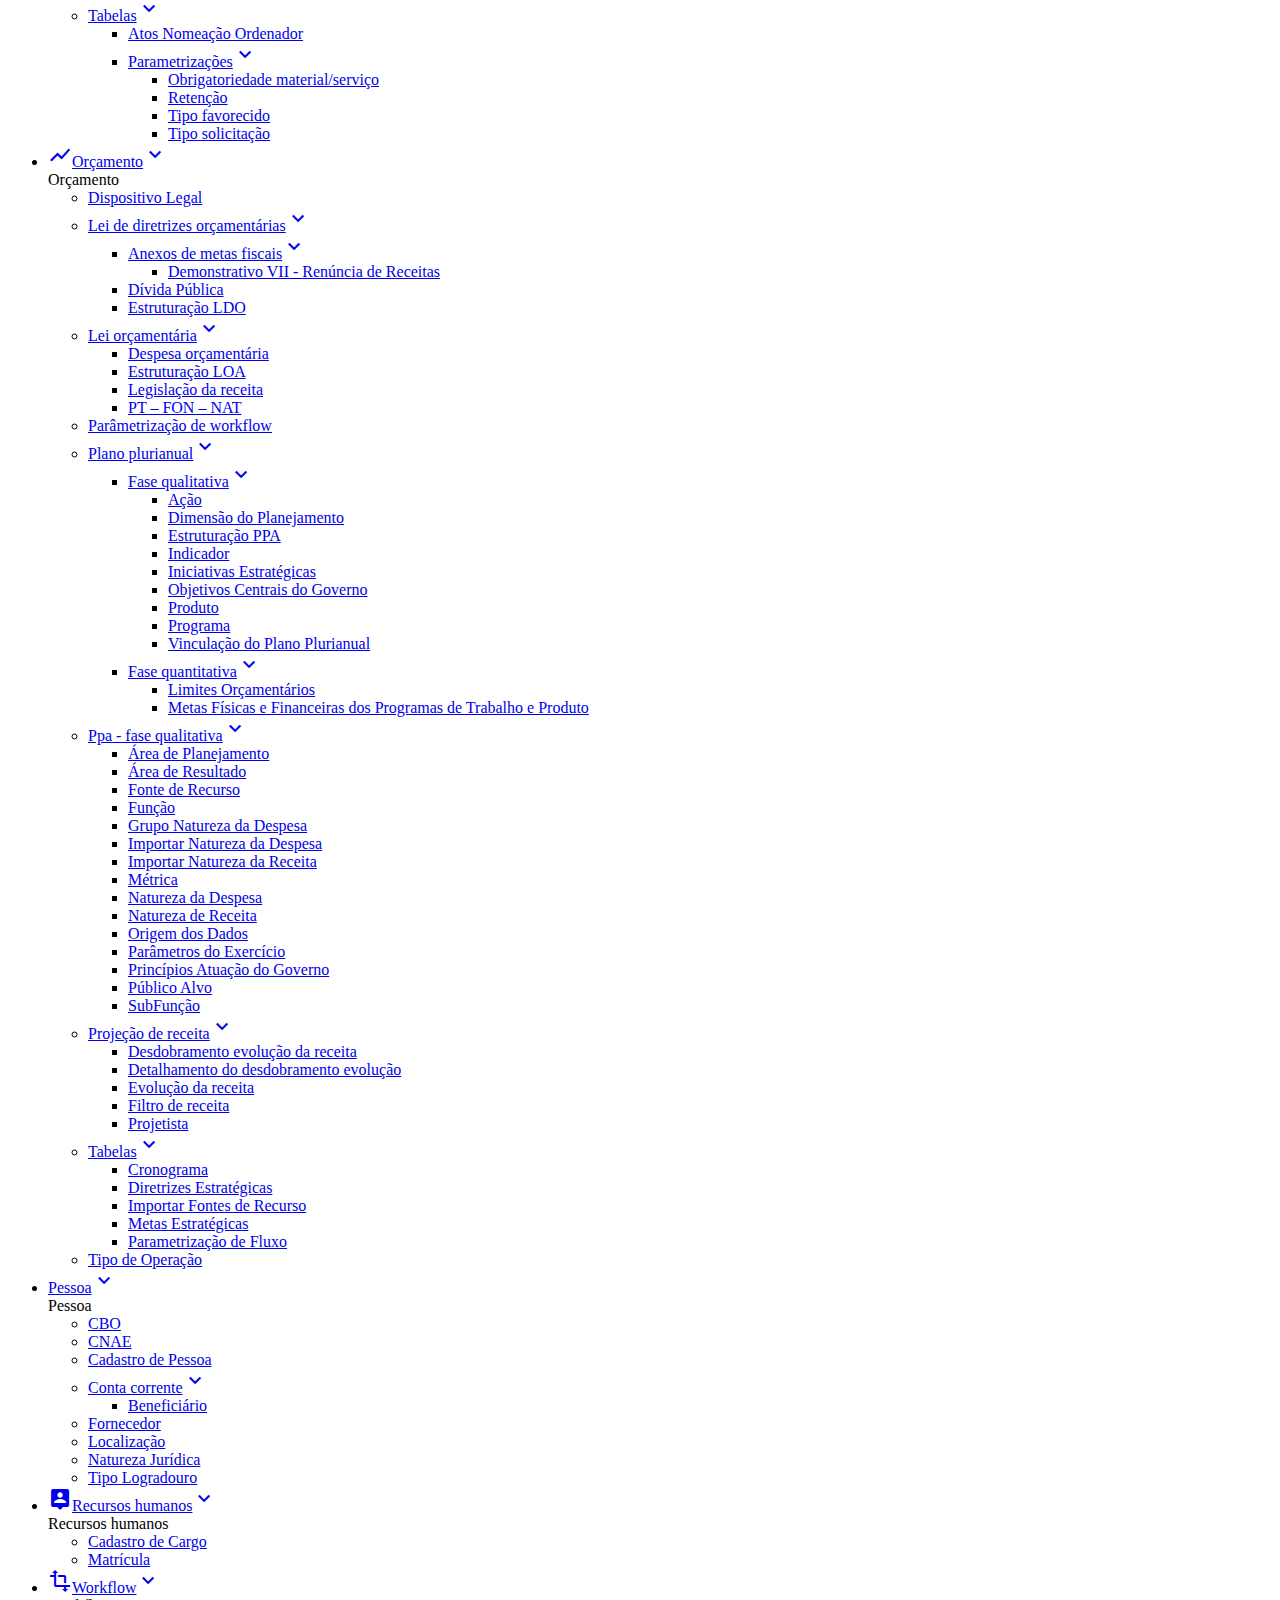
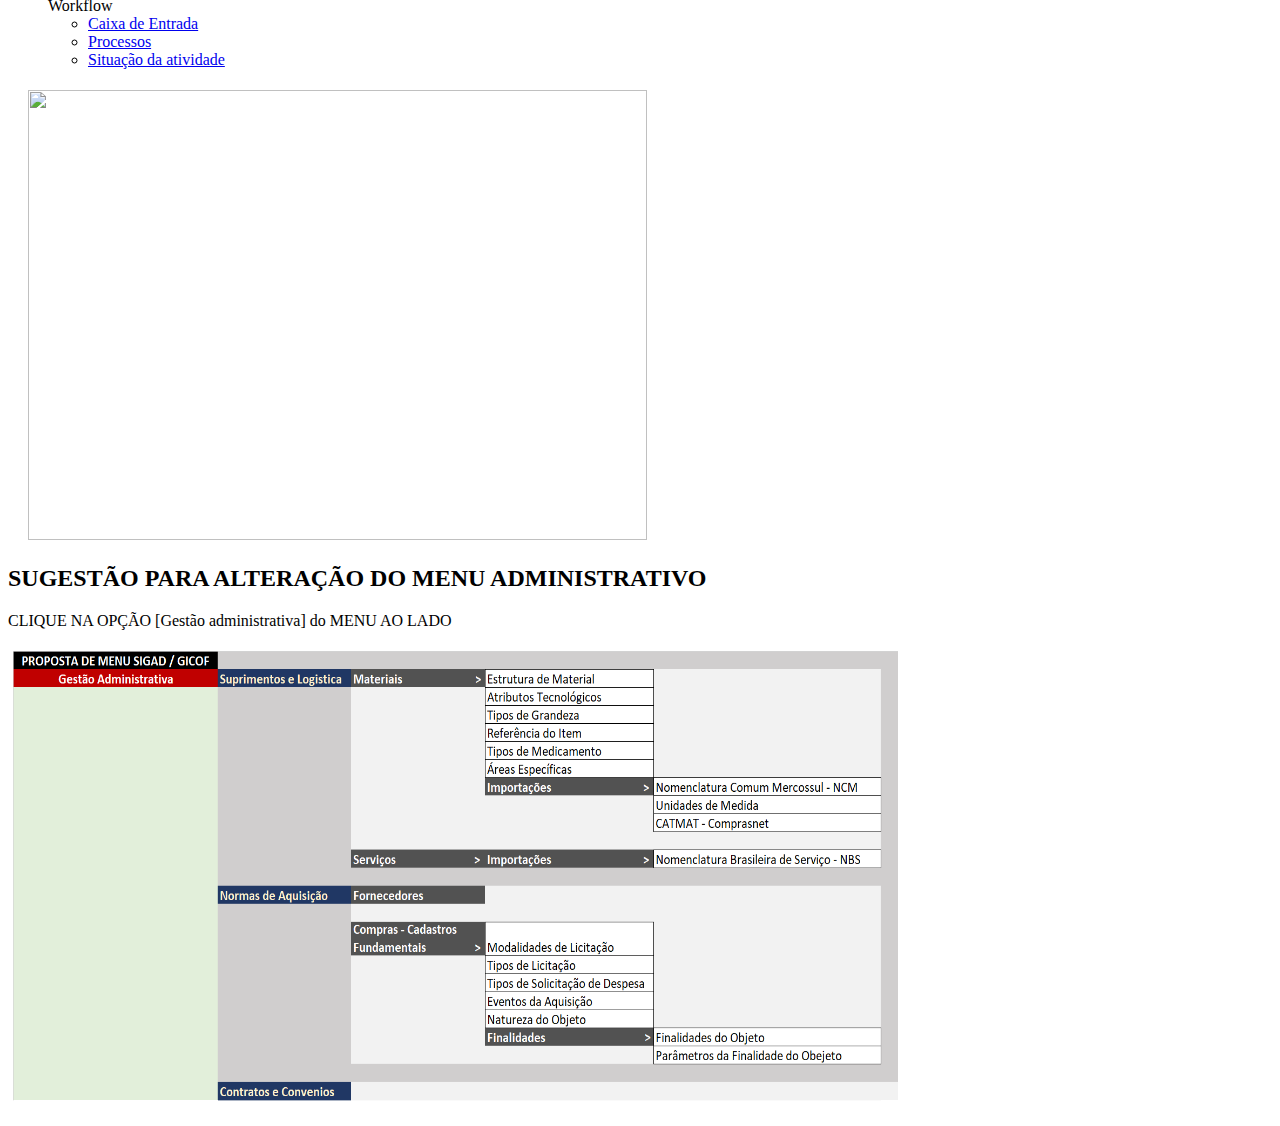
==== commit 874420a2: "Update index.html" ====
--- a/menugicof/index.html
+++ b/menugicof/index.html
@@ -671,6 +671,29 @@
 																<span>Naturezas do Objeto</span>
 															</a>
 														</li>
+														
+														
+														<li id="menuform:idSideMenu_5_0_8_1_0" role="menuitem" class="">
+															<a href="#" class="ripplelink">
+																<span>Finalidades</span>
+																<span class="ink animate"></span>
+																<i class="material-icons">&#xE313;</i>
+															</a>
+															<ul role="menu">
+																<li id="menuform:idSideMenu_5_0_8_1_0" role="menuitem">
+																	<a href="#" onclick="PrimeFaces.ab({s:&quot;menuform:idSideMenu&quot;,p:&quot;menuform:idSideMenu&quot;,u:&quot;content&quot;,g:false,ps:true,pa:[{name:&quot;targetUrl&quot;,value:&quot;\/secured\/gad\/views\/tabberGadAreaEspecifica.xhtml&quot;},{name:&quot;menuform:idSideMenu_menuid&quot;,value:&quot;5_0_0&quot;}],f:&quot;menuform&quot;});return false;">
+																		<span>Finalidades do Objeto</span>
+																	</a>
+																</li>
+														
+																<li id="menuform:idSideMenu_5_0_8_1_0" role="menuitem">
+																	<a href="#" onclick="PrimeFaces.ab({s:&quot;menuform:idSideMenu&quot;,p:&quot;menuform:idSideMenu&quot;,u:&quot;content&quot;,g:false,ps:true,pa:[{name:&quot;targetUrl&quot;,value:&quot;\/secured\/gad\/views\/tabberGadAreaEspecifica.xhtml&quot;},{name:&quot;menuform:idSideMenu_menuid&quot;,value:&quot;5_0_0&quot;}],f:&quot;menuform&quot;});return false;">
+																		<span>Parâmetros da Finalidade do Objeto</span>
+																	</a>
+																</li>
+															</ul>
+														</li>												
+											
 													</ul>
 												<!-- </li>												
 											</ul> -->
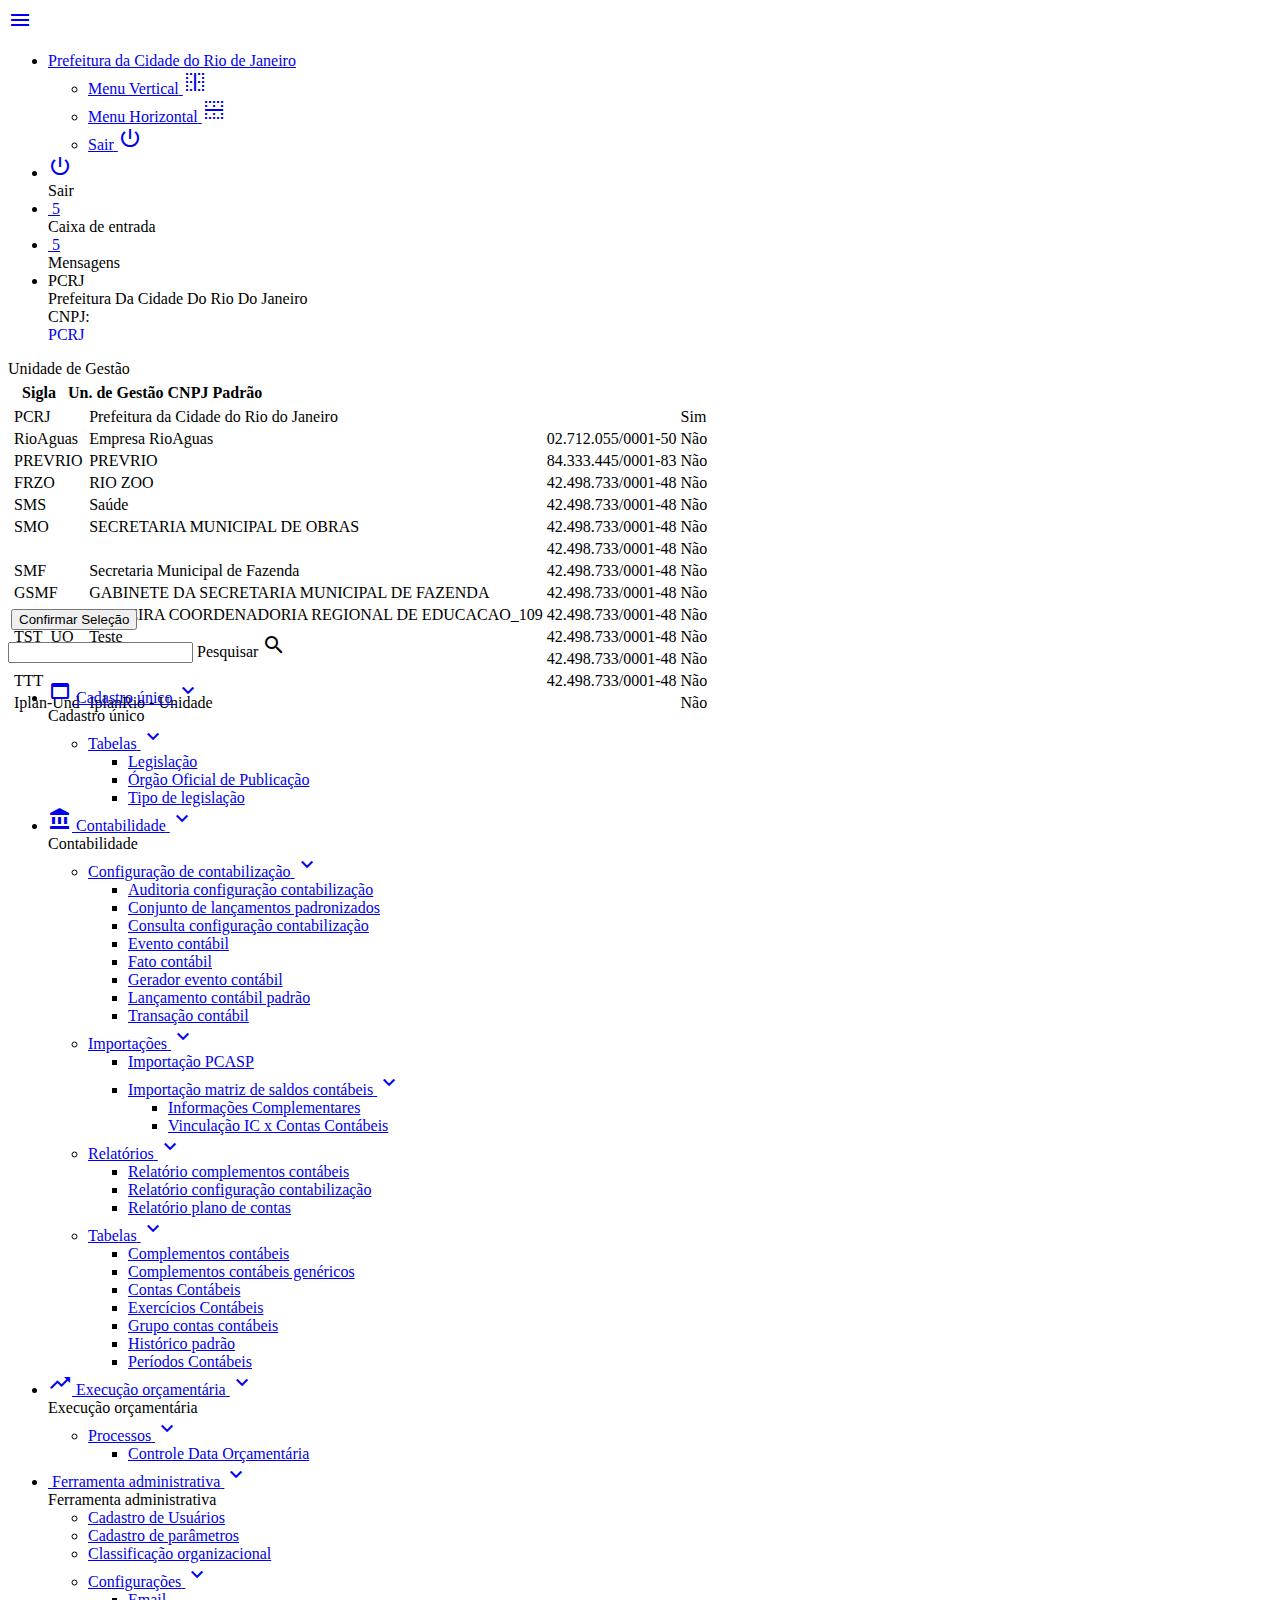
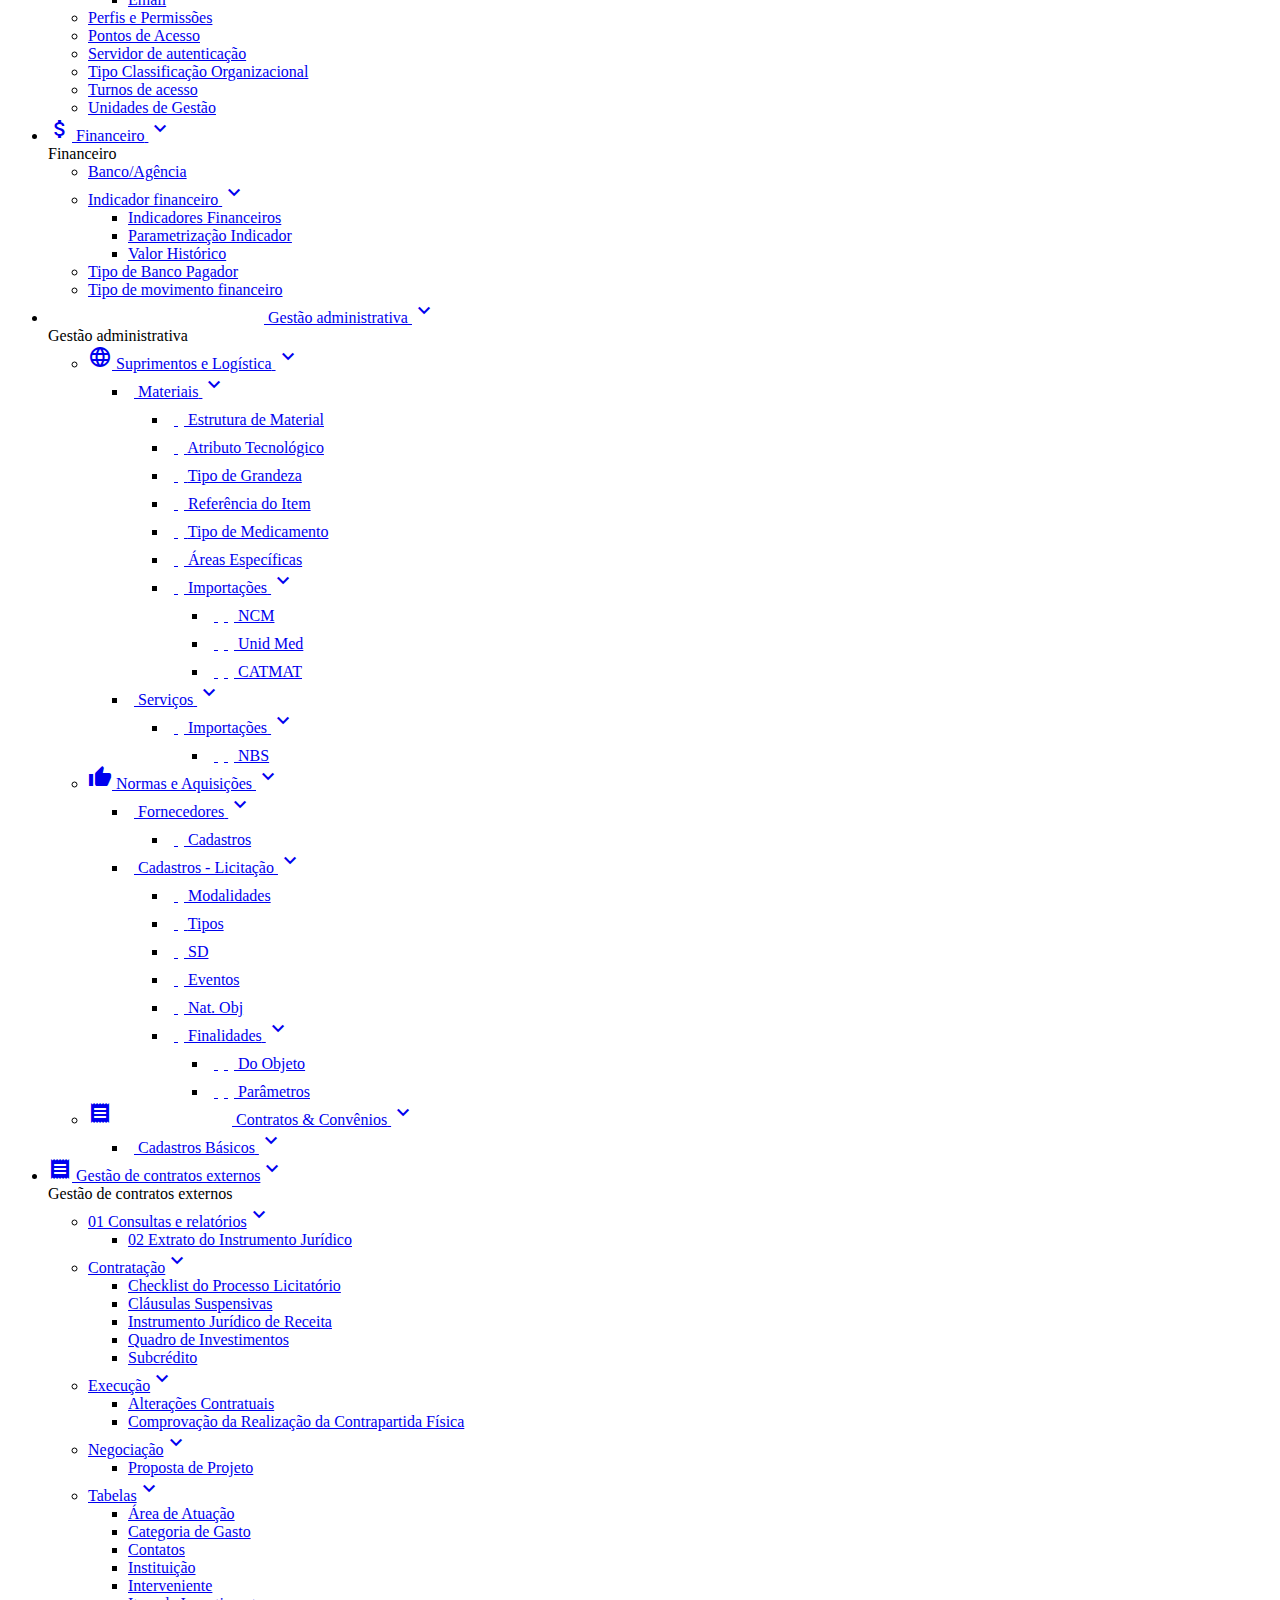
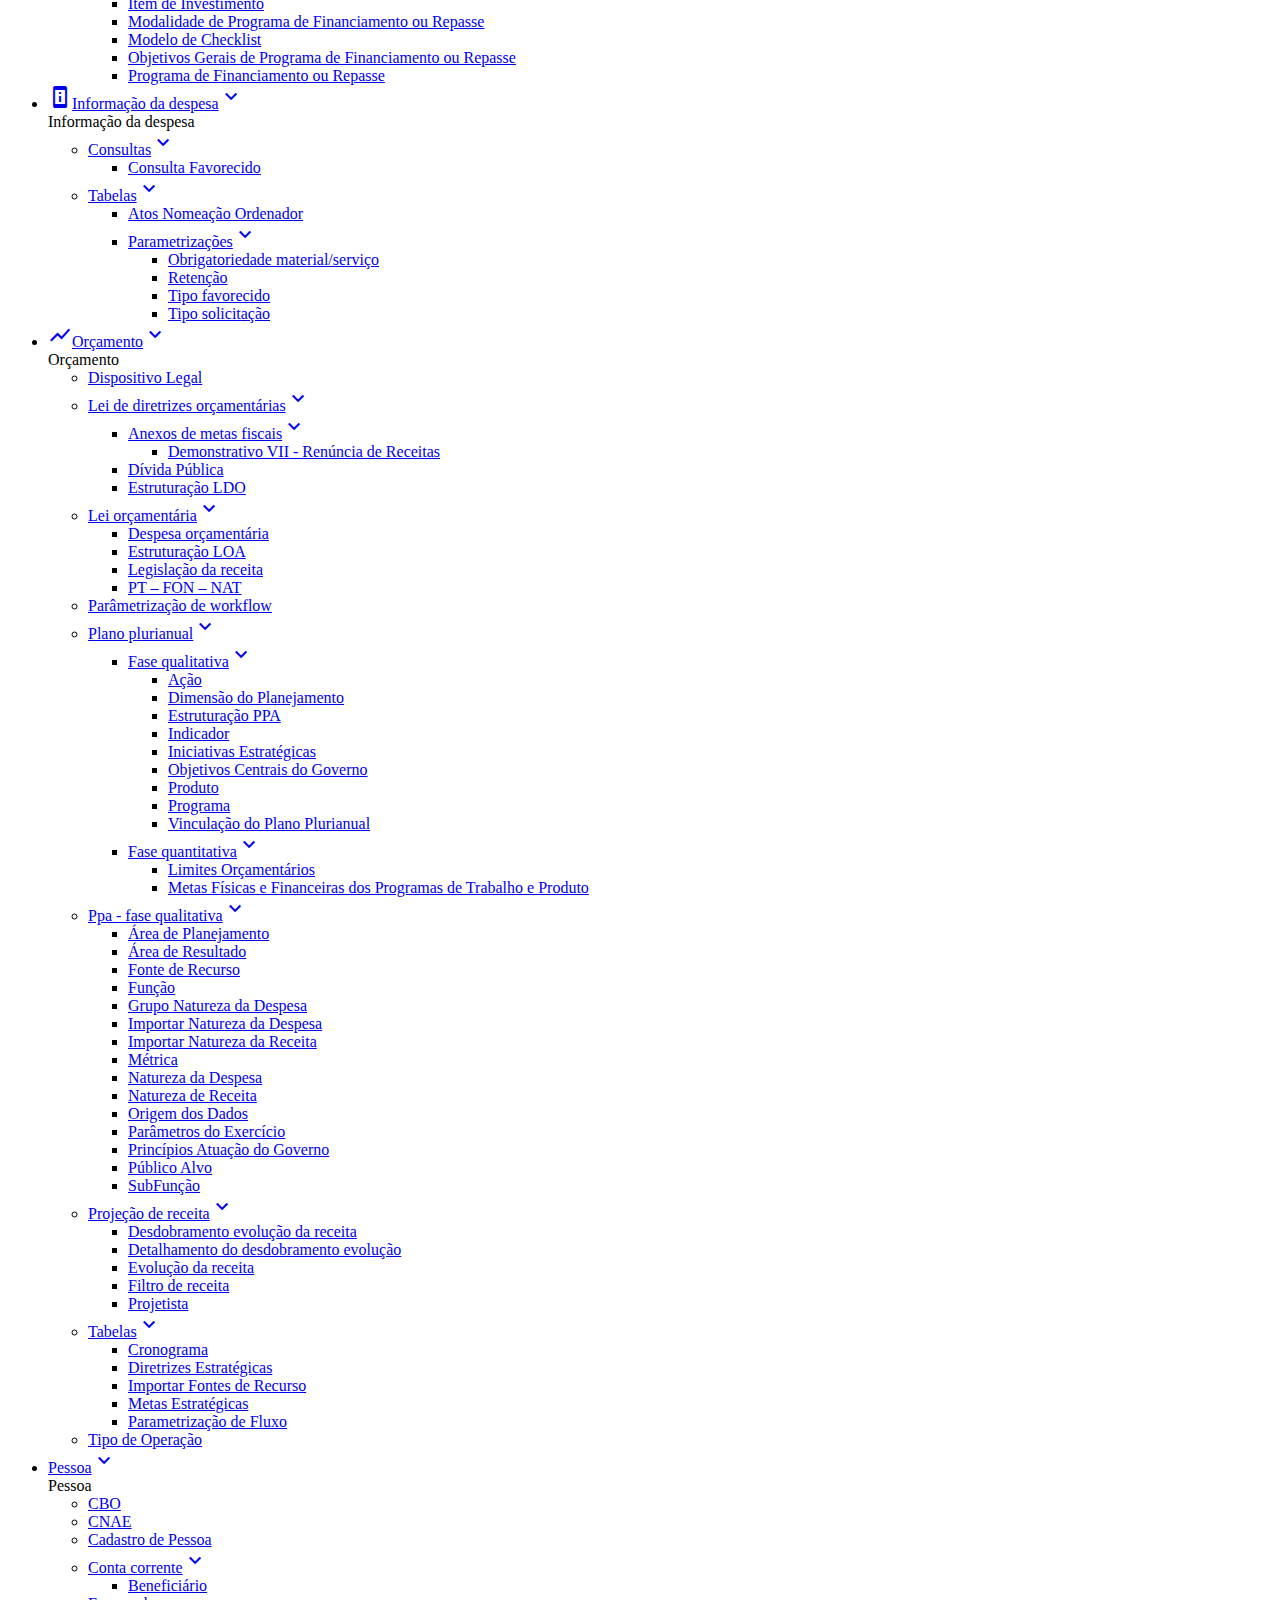
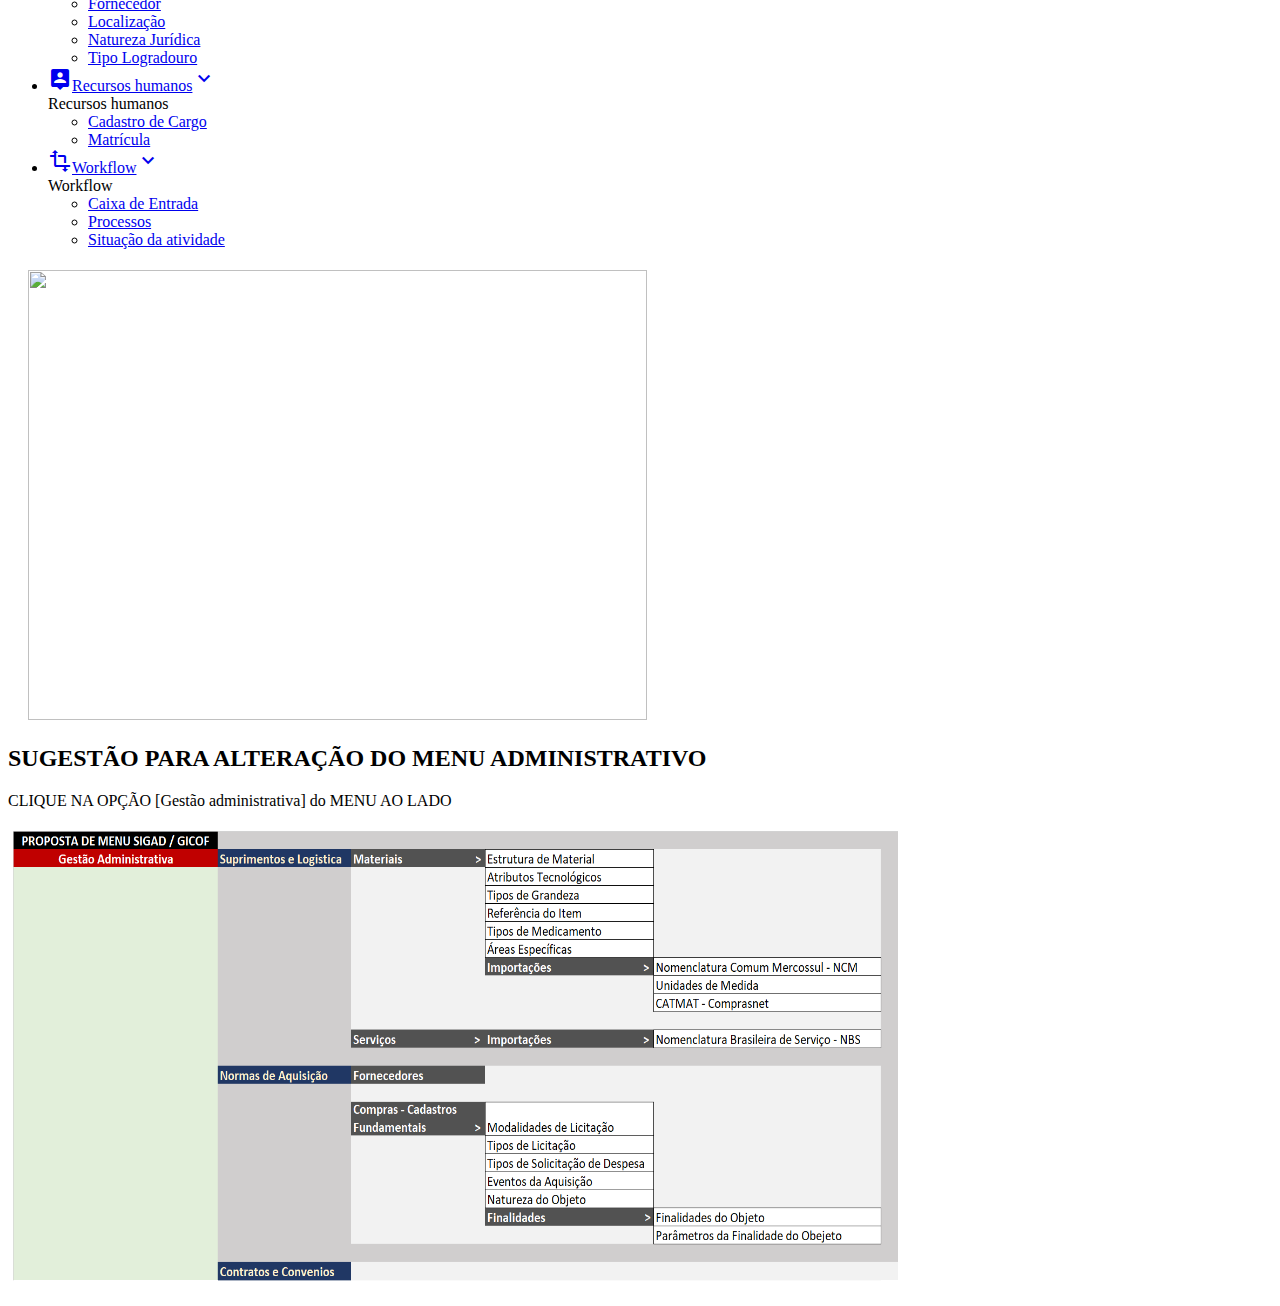
==== commit b10f0b98: "Update index.html" ====
--- a/menugicof/index.html
+++ b/menugicof/index.html
@@ -27,7 +27,7 @@
 	<script type="text/javascript" src="https://gicofhom.rio.gov.br/portal-ui-web/javax.faces.resource/keyfilter/keyfilter.js.xhtml?ln=primefaces&amp;v=8.0"></script>
 	<link rel="shortcut icon" type="image/x-icon" href="https://gicofhom.rio.gov.br/portal-ui-web/javax.faces.resource/img/favicon.ico.xhtml" /><script type="text/javascript" src="https://gicofhom.rio.gov.br/portal-ui-web/javax.faces.resource/locale-primefaces.js.xhtml?ln=js"></script><script type="text/javascript" src="https://gicofhom.rio.gov.br/portal-ui-web/javax.faces.resource/backButton.js.xhtml?ln=js"></script>
 
-<link href="https://fonts.googleapis.com/css?family=Roboto:300,400,500,700,400italic|Roboto+Mono:400,500|Material+Icons" rel="stylesheet">
+	<link href="https://fonts.googleapis.com/css?family=Roboto:300,400,500,700,400italic|Roboto+Mono:400,500|Material+Icons" rel="stylesheet">
 
 
 	<script type="text/javascript">
@@ -497,7 +497,7 @@
 							</li>
 							<li id="menuform:idSideMenu_5" role="menuitem" class="">
 								<a href="#" class="ripplelink">
-									<i class="material-icons"></i>
+									<i class="material-icons">bar_chart</i>
 									<span>Gestão administrativa</span>
 									<span class="ink animate"></span>
 									<i class="material-icons">&#xE313;</i>
@@ -508,6 +508,7 @@
 								</div>
 								<ul role="menu"><li id="menuform:idSideMenu_5_0" role="menuitem" class="">
 									<a href="#" class="ripplelink">
+										<i class="material-icons">language</i>
 										<span>Suprimentos e Logística</span>
 										<span class="ink animate"></span>
 										<i class="material-icons">&#xE313;</i>
@@ -515,43 +516,58 @@
 									<ul role="menu">
 										<li id="menuform:idSideMenu_5_0_7" role="menuitem" class="">
 											<a href="#" class="ripplelink">
+												<i class="material-icons">&nbsp;</i>
 												<span>Materiais</span>
 												<span class="ink animate"></span>
 												<i class="material-icons">&#xE313;</i>
 											</a>
 											<ul role="menu">
-												<li id="menuform:idSideMenu_5_0_7_0" role="menuitem">
+												<li id="menuform:idSideMenu_5_0_7_0" role="menuitem">													
 													<a href="#" onclick="PrimeFaces.ab({s:&quot;menuform:idSideMenu&quot;,p:&quot;menuform:idSideMenu&quot;,u:&quot;content&quot;,g:false,ps:true,pa:[{name:&quot;targetUrl&quot;,value:&quot;\/secured\/gad\/views\/tabberGadAreaEspecifica.xhtml&quot;},{name:&quot;menuform:idSideMenu_menuid&quot;,value:&quot;5_0_0&quot;}],f:&quot;menuform&quot;});return false;">
+														<i class="material-icons">&nbsp;</i>
+														<i class="material-icons">&nbsp;</i>
 														<span>Estrutura de Material</span>
 													</a>
 												</li>
 												<li id="menuform:idSideMenu_5_0_7_1" role="menuitem">
 													<a href="#" onclick="PrimeFaces.ab({s:&quot;menuform:idSideMenu&quot;,p:&quot;menuform:idSideMenu&quot;,u:&quot;content&quot;,g:false,ps:true,pa:[{name:&quot;targetUrl&quot;,value:&quot;\/secured\/gad\/views\/tabberGadEvento.xhtml&quot;},{name:&quot;menuform:idSideMenu_menuid&quot;,value:&quot;5_0_3&quot;}],f:&quot;menuform&quot;});return false;">
-														<span>Atributos Tecnológicos de Materiais</span>
+														<i class="material-icons">&nbsp;</i>
+														<i class="material-icons">&nbsp;</i>														
+														<span>Atributo Tecnológico</span>
 													</a>
 												</li>
 												<li id="menuform:idSideMenu_5_0_7_2" role="menuitem">
 													<a href="#" onclick="PrimeFaces.ab({s:&quot;menuform:idSideMenu&quot;,p:&quot;menuform:idSideMenu&quot;,u:&quot;content&quot;,g:false,ps:true,pa:[{name:&quot;targetUrl&quot;,value:&quot;\/secured\/gad\/views\/tabberGadGrupoMaterial.xhtml&quot;},{name:&quot;menuform:idSideMenu_menuid&quot;,value:&quot;5_0_2&quot;}],f:&quot;menuform&quot;});return false;">
+														<i class="material-icons">&nbsp;</i>
+														<i class="material-icons">&nbsp;</i>														
 														<span>Tipo de Grandeza</span>
 													</a>
 												</li>
 												<li id="menuform:idSideMenu_5_0_7_3" role="menuitem">
 													<a href="#" onclick="PrimeFaces.ab({s:&quot;menuform:idSideMenu&quot;,p:&quot;menuform:idSideMenu&quot;,u:&quot;content&quot;,g:false,ps:true,pa:[{name:&quot;targetUrl&quot;,value:&quot;\/secured\/gad\/views\/tabberGadTipoLicitacao.xhtml&quot;},{name:&quot;menuform:idSideMenu_menuid&quot;,value:&quot;5_0_14&quot;}],f:&quot;menuform&quot;});return false;">
+														<i class="material-icons">&nbsp;</i>
+														<i class="material-icons">&nbsp;</i>														
 														<span>Referência do Item</span>
 													</a>
 												</li>
 												<li id="menuform:idSideMenu_5_0_7_4" role="menuitem">
 													<a href="#" onclick="PrimeFaces.ab({s:&quot;menuform:idSideMenu&quot;,p:&quot;menuform:idSideMenu&quot;,u:&quot;content&quot;,g:false,ps:true,pa:[{name:&quot;targetUrl&quot;,value:&quot;\/secured\/gad\/views\/tabberGadTipoGrandeza.xhtml&quot;},{name:&quot;menuform:idSideMenu_menuid&quot;,value:&quot;5_0_13&quot;}],f:&quot;menuform&quot;});return false;">
+														<i class="material-icons">&nbsp;</i>
+														<i class="material-icons">&nbsp;</i>														
 														<span>Tipo de Medicamento</span>
 													</a>
 												</li>
 												<li id="menuform:idSideMenu_5_0_7_5" role="menuitem">
 													<a href="#" onclick="PrimeFaces.ab({s:&quot;menuform:idSideMenu&quot;,p:&quot;menuform:idSideMenu&quot;,u:&quot;content&quot;,g:false,ps:true,pa:[{name:&quot;targetUrl&quot;,value:&quot;\/secured\/gad\/views\/tabberGadTipoSolicitacaoDespesa.xhtml&quot;},{name:&quot;menuform:idSideMenu_menuid&quot;,value:&quot;5_0_16&quot;}],f:&quot;menuform&quot;});return false;">
+														<i class="material-icons">&nbsp;</i>
+														<i class="material-icons">&nbsp;</i>												
 														<span>Áreas Específicas</span>
 													</a>
 												</li>
 												<li id="menuform:idSideMenu_5_0_7_6" role="menuitem" class="">
-													<a href="#" class="ripplelink">
+													<a href="#" class="ripplelink">														
+														<i class="material-icons">&nbsp;</i>
+														<i class="material-icons">&nbsp;</i>										
 														<span>Importações</span>
 														<span class="ink animate"></span>
 														<i class="material-icons">&#xE313;</i>
@@ -559,17 +575,26 @@
 													<ul role="menu">
 														<li id="menuform:idSideMenu_5_0_7_6_0" role="menuitem">
 															<a href="#" onclick="PrimeFaces.ab({s:&quot;menuform:idSideMenu&quot;,p:&quot;menuform:idSideMenu&quot;,u:&quot;content&quot;,g:false,ps:true,pa:[{name:&quot;targetUrl&quot;,value:&quot;\/secured\/gad\/views\/tabberGadAreaEspecifica.xhtml&quot;},{name:&quot;menuform:idSideMenu_menuid&quot;,value:&quot;5_0_0&quot;}],f:&quot;menuform&quot;});return false;">
-																<span>Nomenclatura Comum Mercossul - NCM</span>
+																<i class="material-icons">&nbsp;</i>
+																<i class="material-icons">&nbsp;</i>
+																<i class="material-icons">&nbsp;</i>																													
+																<span>NCM</span>
 															</a>
 														</li>
 														<li id="menuform:idSideMenu_5_0_7_6_1" role="menuitem">
 															<a href="#" onclick="PrimeFaces.ab({s:&quot;menuform:idSideMenu&quot;,p:&quot;menuform:idSideMenu&quot;,u:&quot;content&quot;,g:false,ps:true,pa:[{name:&quot;targetUrl&quot;,value:&quot;\/secured\/gad\/views\/tabberGadAreaEspecifica.xhtml&quot;},{name:&quot;menuform:idSideMenu_menuid&quot;,value:&quot;5_0_0&quot;}],f:&quot;menuform&quot;});return false;">
-																<span>Unidades de Medida</span>
+																<i class="material-icons">&nbsp;</i>
+																<i class="material-icons">&nbsp;</i>
+																<i class="material-icons">&nbsp;</i>
+																<span>Unid Med</span>
 															</a>
 														</li>												
 														<li id="menuform:idSideMenu_5_0_7_6_2" role="menuitem">
 															<a href="#" onclick="PrimeFaces.ab({s:&quot;menuform:idSideMenu&quot;,p:&quot;menuform:idSideMenu&quot;,u:&quot;content&quot;,g:false,ps:true,pa:[{name:&quot;targetUrl&quot;,value:&quot;\/secured\/gad\/views\/tabberGadAreaEspecifica.xhtml&quot;},{name:&quot;menuform:idSideMenu_menuid&quot;,value:&quot;5_0_0&quot;}],f:&quot;menuform&quot;});return false;">
-																<span>CATMAT Comprasnet</span>
+																<i class="material-icons">&nbsp;</i>
+																<i class="material-icons">&nbsp;</i>
+																<i class="material-icons">&nbsp;</i>																
+																<span>CATMAT</span>
 															</a>
 														</li>
 													</ul>
@@ -579,13 +604,16 @@
 																				
 										<li id="menuform:idSideMenu_5_0_8" role="menuitem" class="">
 											<a href="#" class="ripplelink">
+												<i class="material-icons">&nbsp;</i>
 												<span>Serviços</span>
 												<span class="ink animate"></span>
 												<i class="material-icons">&#xE313;</i>
 											</a>
 											<ul role="menu">
 												<li id="menuform:idSideMenu_5_0_8_1" role="menuitem" class="">
-													<a href="#" class="ripplelink">
+													<a href="#" class="ripplelink">													
+														<i class="material-icons">&nbsp;</i>																											
+														<i class="material-icons">&nbsp;</i>																																							
 														<span>Importações</span>
 														<span class="ink animate"></span>
 														<i class="material-icons">&#xE313;</i>
@@ -593,7 +621,10 @@
 													<ul role="menu">
 														<li id="menuform:idSideMenu_5_0_8_1_0" role="menuitem">
 															<a href="#" onclick="PrimeFaces.ab({s:&quot;menuform:idSideMenu&quot;,p:&quot;menuform:idSideMenu&quot;,u:&quot;content&quot;,g:false,ps:true,pa:[{name:&quot;targetUrl&quot;,value:&quot;\/secured\/gad\/views\/tabberGadAreaEspecifica.xhtml&quot;},{name:&quot;menuform:idSideMenu_menuid&quot;,value:&quot;5_0_0&quot;}],f:&quot;menuform&quot;});return false;">
-																<span>Nomenclatura Brasileira de Serviço - NBS</span>
+																<i class="material-icons">&nbsp;</i>
+																<i class="material-icons">&nbsp;</i>
+																<i class="material-icons">&nbsp;</i>																
+																<span>NBS</span>
 															</a>
 														</li>
 													</ul>
@@ -606,6 +637,7 @@
 
 							<ul role="menu"><li id="menuform:idSideMenu_5_0" role="menuitem" class="">
 									<a href="#" class="ripplelink">
+										<i class="material-icons">thumb_up</i>
 										<span>Normas e Aquisições</span>
 										<span class="ink animate"></span>
 										<i class="material-icons">&#xE313;</i>
@@ -613,6 +645,7 @@
 									<ul role="menu">
 										<li id="menuform:idSideMenu_5_0_7" role="menuitem" class="">
 											<a href="#" class="ripplelink">
+												<i class="material-icons">&nbsp;</i>																						
 												<span>Fornecedores</span>
 												<span class="ink animate"></span>
 												<i class="material-icons">&#xE313;</i>
@@ -620,15 +653,19 @@
 											<ul role="menu">
 												<li id="menuform:idSideMenu_5_0_7_0" role="menuitem">
 													<a href="#" onclick="PrimeFaces.ab({s:&quot;menuform:idSideMenu&quot;,p:&quot;menuform:idSideMenu&quot;,u:&quot;content&quot;,g:false,ps:true,pa:[{name:&quot;targetUrl&quot;,value:&quot;\/secured\/gad\/views\/tabberGadAreaEspecifica.xhtml&quot;},{name:&quot;menuform:idSideMenu_menuid&quot;,value:&quot;5_0_0&quot;}],f:&quot;menuform&quot;});return false;">
+														<i class="material-icons">&nbsp;</i>
+														<i class="material-icons">&nbsp;</i>												
 														<span>Cadastros</span>
 													</a>
 												</li>							
 											</ul>
 										</li>
+										
 																				
 										<li id="menuform:idSideMenu_5_0_8" role="menuitem" class="">
 											<a href="#" class="ripplelink">
-												<span>Compras - Cadastros Fundamentais</span>
+												<i class="material-icons">&nbsp;</i>												
+												<span nowrap>Cadastros - Licitação</span>
 												<span class="ink animate"></span>
 												<i class="material-icons">&#xE313;</i>
 											</a>
@@ -644,37 +681,50 @@
 													<ul role="menu">
 														<li id="menuform:idSideMenu_5_0_8_1_0" role="menuitem">
 															<a href="#" onclick="PrimeFaces.ab({s:&quot;menuform:idSideMenu&quot;,p:&quot;menuform:idSideMenu&quot;,u:&quot;content&quot;,g:false,ps:true,pa:[{name:&quot;targetUrl&quot;,value:&quot;\/secured\/gad\/views\/tabberGadAreaEspecifica.xhtml&quot;},{name:&quot;menuform:idSideMenu_menuid&quot;,value:&quot;5_0_0&quot;}],f:&quot;menuform&quot;});return false;">
-																<span>Modalidades de Licitação</span>
+																<i class="material-icons">&nbsp;</i>
+																<i class="material-icons">&nbsp;</i>												
+																<span>Modalidades</span>
 															</a>
 														</li>
 														
 														<li id="menuform:idSideMenu_5_0_8_1_0" role="menuitem">
 															<a href="#" onclick="PrimeFaces.ab({s:&quot;menuform:idSideMenu&quot;,p:&quot;menuform:idSideMenu&quot;,u:&quot;content&quot;,g:false,ps:true,pa:[{name:&quot;targetUrl&quot;,value:&quot;\/secured\/gad\/views\/tabberGadAreaEspecifica.xhtml&quot;},{name:&quot;menuform:idSideMenu_menuid&quot;,value:&quot;5_0_0&quot;}],f:&quot;menuform&quot;});return false;">
-																<span>Tipos de Licitação</span>
+																<i class="material-icons">&nbsp;</i>
+																<i class="material-icons">&nbsp;</i>												
+																<span>Tipos</span>
 															</a>	
 														</li>
 														
 														<li id="menuform:idSideMenu_5_0_8_1_0" role="menuitem">
 															<a href="#" onclick="PrimeFaces.ab({s:&quot;menuform:idSideMenu&quot;,p:&quot;menuform:idSideMenu&quot;,u:&quot;content&quot;,g:false,ps:true,pa:[{name:&quot;targetUrl&quot;,value:&quot;\/secured\/gad\/views\/tabberGadAreaEspecifica.xhtml&quot;},{name:&quot;menuform:idSideMenu_menuid&quot;,value:&quot;5_0_0&quot;}],f:&quot;menuform&quot;});return false;">
-																<span>Tipos de Solicitações de Despesa</span>
+																<i class="material-icons">&nbsp;</i>
+																<i class="material-icons">&nbsp;</i>
+												
+																<span>SD</span>
 															</a>
 														</li>
 														
 														<li id="menuform:idSideMenu_5_0_8_1_0" role="menuitem">
 															<a href="#" onclick="PrimeFaces.ab({s:&quot;menuform:idSideMenu&quot;,p:&quot;menuform:idSideMenu&quot;,u:&quot;content&quot;,g:false,ps:true,pa:[{name:&quot;targetUrl&quot;,value:&quot;\/secured\/gad\/views\/tabberGadAreaEspecifica.xhtml&quot;},{name:&quot;menuform:idSideMenu_menuid&quot;,value:&quot;5_0_0&quot;}],f:&quot;menuform&quot;});return false;">
-																<span>Eventos da Aquisição</span>
+																<i class="material-icons">&nbsp;</i>
+																<i class="material-icons">&nbsp;</i>												
+																<span>Eventos</span>
 															</a>
 														</li>
 																												
 														<li id="menuform:idSideMenu_5_0_8_1_0" role="menuitem">
 															<a href="#" onclick="PrimeFaces.ab({s:&quot;menuform:idSideMenu&quot;,p:&quot;menuform:idSideMenu&quot;,u:&quot;content&quot;,g:false,ps:true,pa:[{name:&quot;targetUrl&quot;,value:&quot;\/secured\/gad\/views\/tabberGadAreaEspecifica.xhtml&quot;},{name:&quot;menuform:idSideMenu_menuid&quot;,value:&quot;5_0_0&quot;}],f:&quot;menuform&quot;});return false;">
-																<span>Naturezas do Objeto</span>
+																<i class="material-icons">&nbsp;</i>
+																<i class="material-icons">&nbsp;</i>												
+																<span>Nat. Obj</span>
 															</a>
 														</li>
 														
 														
 														<li id="menuform:idSideMenu_5_0_8_1_0" role="menuitem" class="">
-															<a href="#" class="ripplelink">
+															<a href="#" class="ripplelink">														
+																<i class="material-icons">&nbsp;</i>
+																<i class="material-icons">&nbsp;</i>												
 																<span>Finalidades</span>
 																<span class="ink animate"></span>
 																<i class="material-icons">&#xE313;</i>
@@ -682,13 +732,20 @@
 															<ul role="menu">
 																<li id="menuform:idSideMenu_5_0_8_1_0" role="menuitem">
 																	<a href="#" onclick="PrimeFaces.ab({s:&quot;menuform:idSideMenu&quot;,p:&quot;menuform:idSideMenu&quot;,u:&quot;content&quot;,g:false,ps:true,pa:[{name:&quot;targetUrl&quot;,value:&quot;\/secured\/gad\/views\/tabberGadAreaEspecifica.xhtml&quot;},{name:&quot;menuform:idSideMenu_menuid&quot;,value:&quot;5_0_0&quot;}],f:&quot;menuform&quot;});return false;">
-																		<span>Finalidades do Objeto</span>
+																		<i class="material-icons">&nbsp;</i>
+																		<i class="material-icons">&nbsp;</i>
+																		<i class="material-icons">&nbsp;</i>												
+																		<span>Do Objeto</span>
 																	</a>
 																</li>
 														
 																<li id="menuform:idSideMenu_5_0_8_1_0" role="menuitem">
 																	<a href="#" onclick="PrimeFaces.ab({s:&quot;menuform:idSideMenu&quot;,p:&quot;menuform:idSideMenu&quot;,u:&quot;content&quot;,g:false,ps:true,pa:[{name:&quot;targetUrl&quot;,value:&quot;\/secured\/gad\/views\/tabberGadAreaEspecifica.xhtml&quot;},{name:&quot;menuform:idSideMenu_menuid&quot;,value:&quot;5_0_0&quot;}],f:&quot;menuform&quot;});return false;">
-																		<span>Parâmetros da Finalidade do Objeto</span>
+																		<i class="material-icons">&nbsp;</i>
+																		<i class="material-icons">&nbsp;</i>
+																		<i class="material-icons">&nbsp;</i>												
+																		
+																		<span>Parâmetros</span>
 																	</a>
 																</li>
 															</ul>
@@ -702,6 +759,7 @@
 								</ul>
 								<ul role="menu"><li id="menuform:idSideMenu_5_0" role="menuitem" class="">
 									<a href="#" class="ripplelink">
+										<i class="material-icons">receipt_long</i>
 										<span>Contratos & Convênios</span>
 										<span class="ink animate"></span>
 										<i class="material-icons">&#xE313;</i>
@@ -709,6 +767,7 @@
 									<ul role="menu">
 										<li id="menuform:idSideMenu_5_0_7" role="menuitem" class="">
 											<a href="#" class="ripplelink">
+												<i class="material-icons">&nbsp;</i>
 												<span>Cadastros Básicos</span>
 												<span class="ink animate"></span>
 												<i class="material-icons">&#xE313;</i>
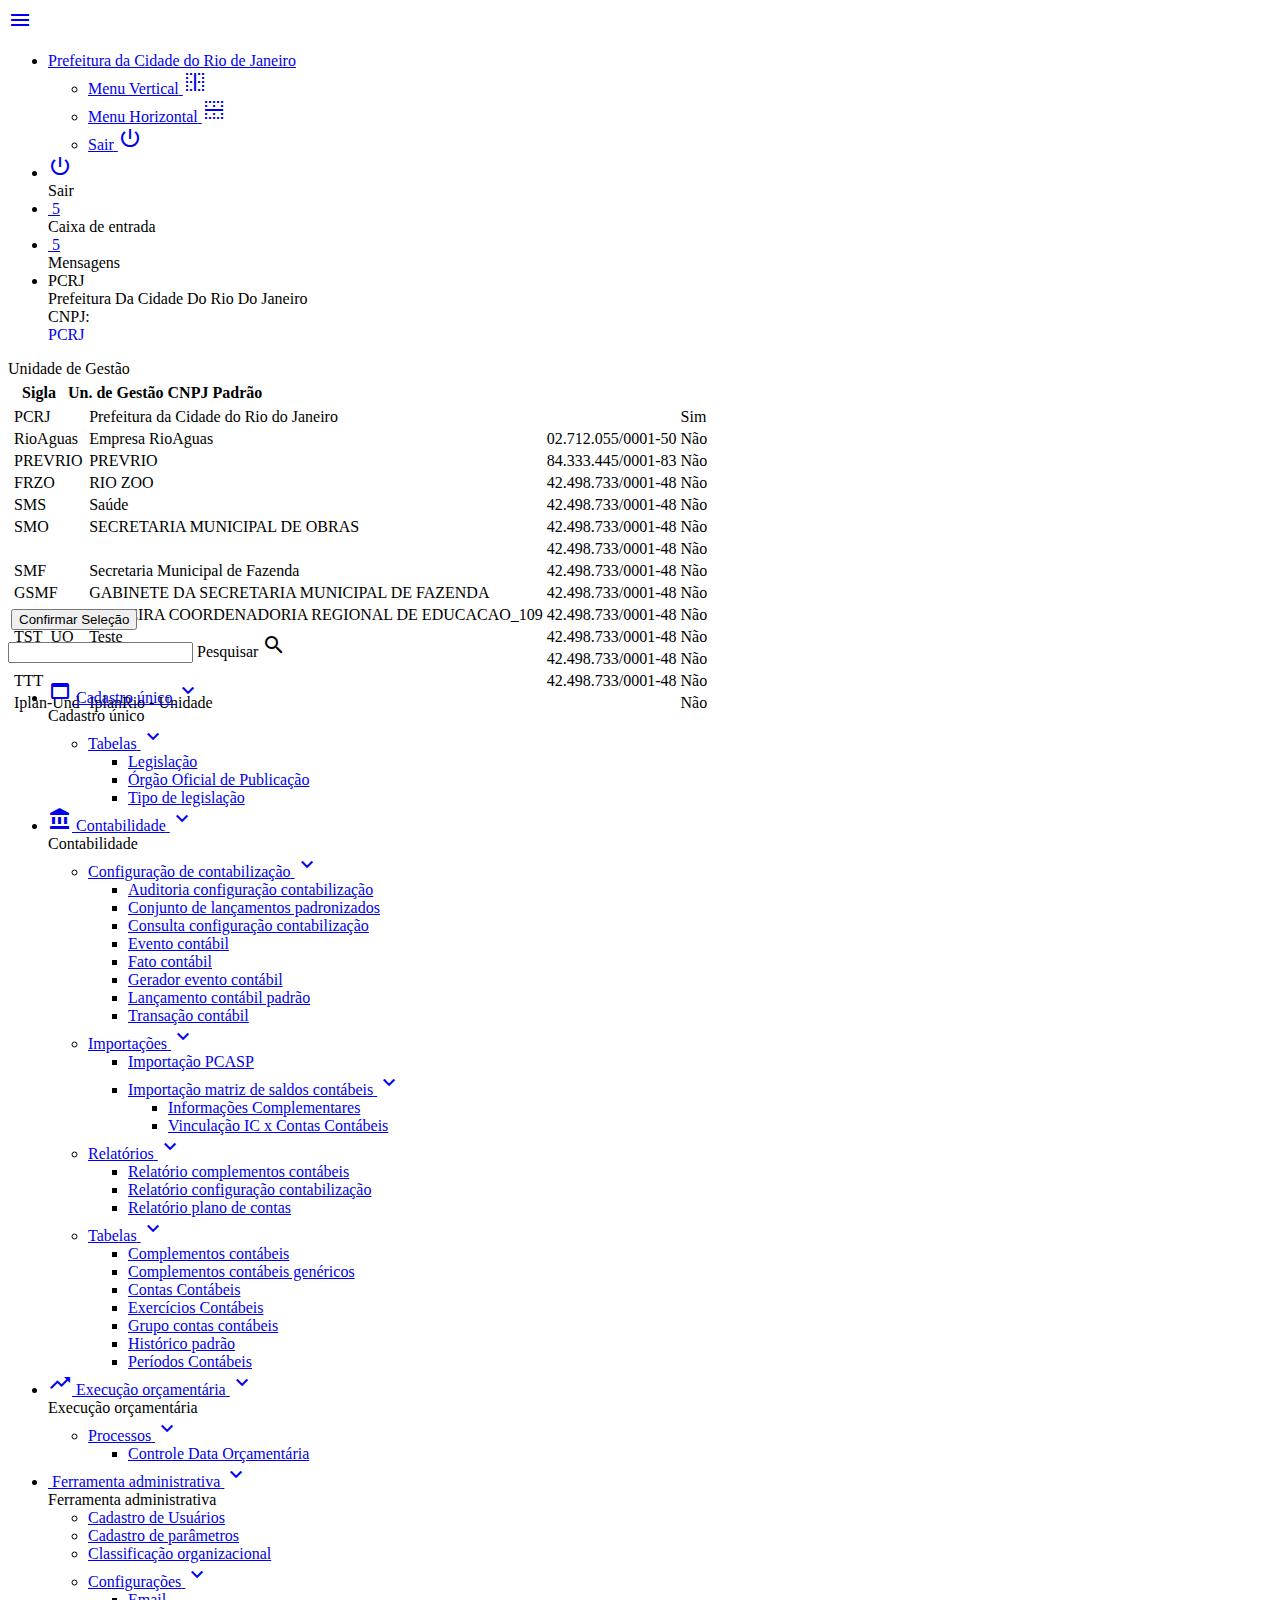
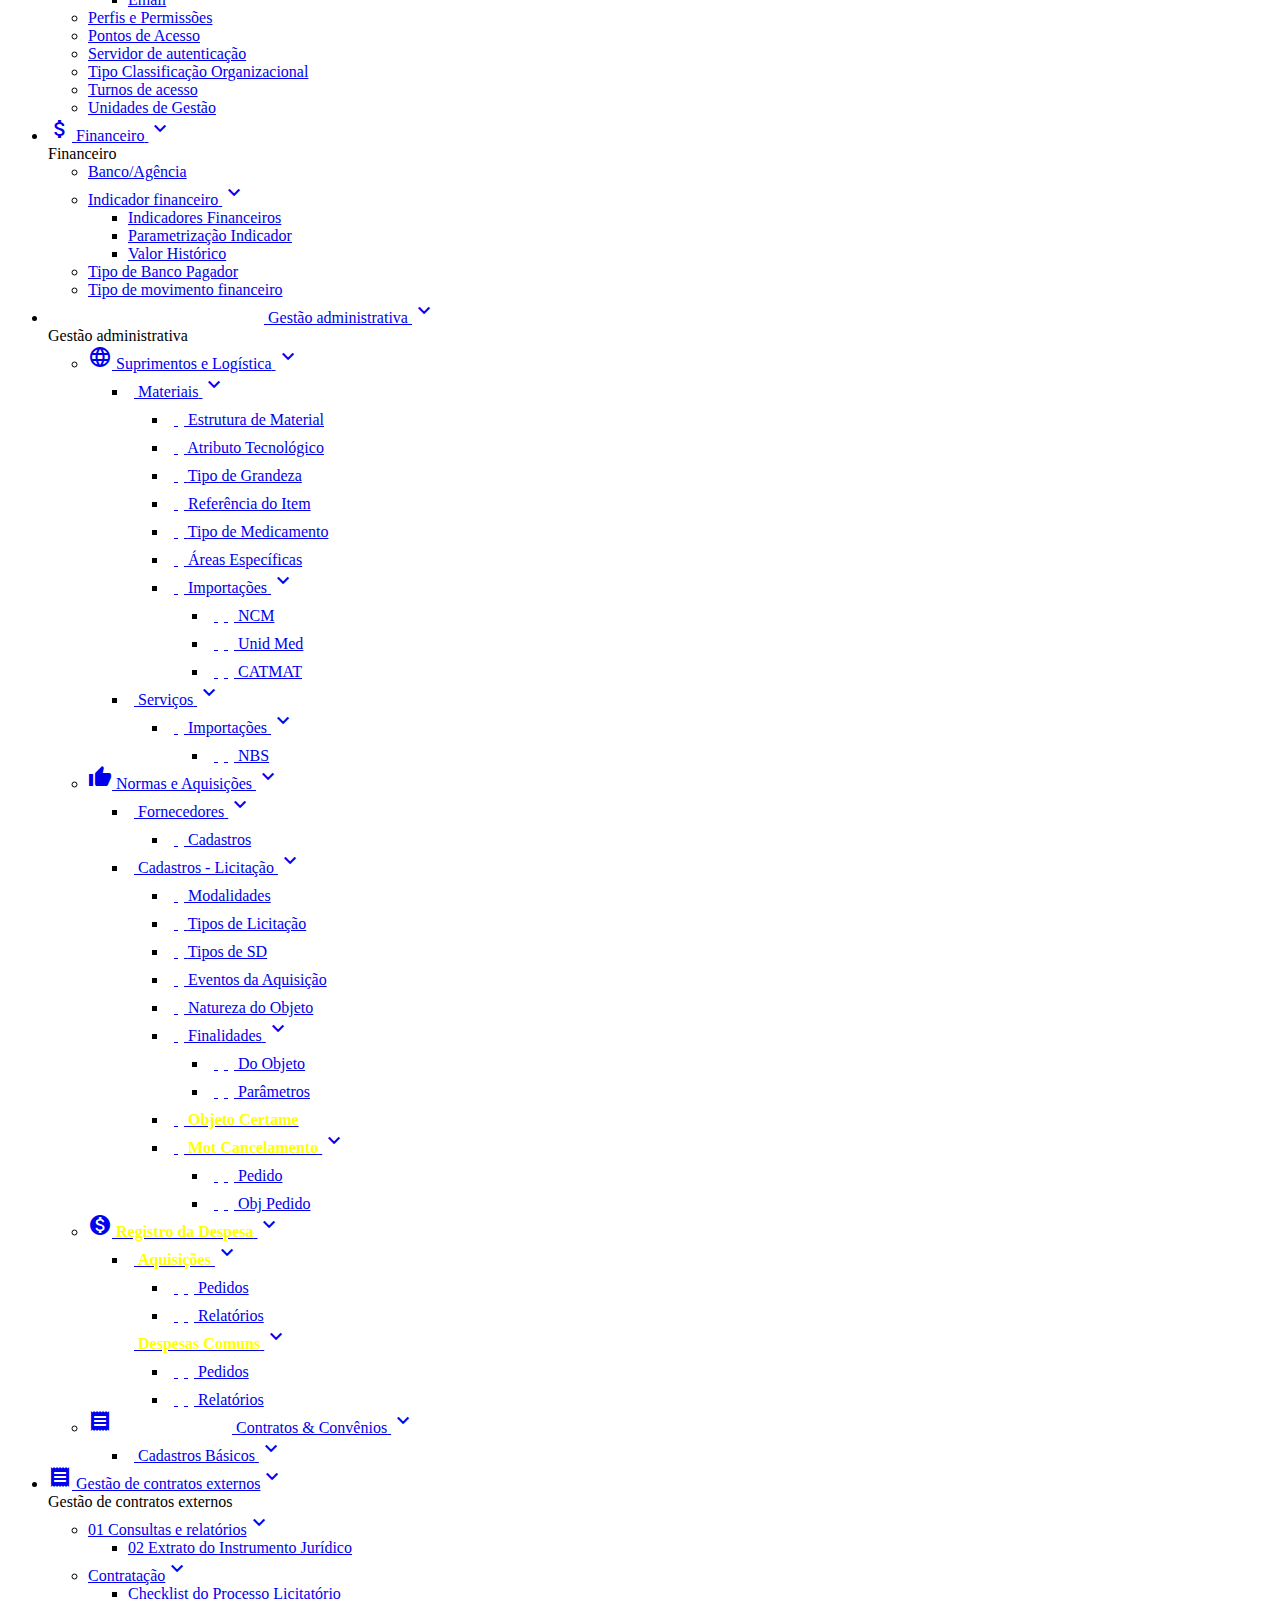
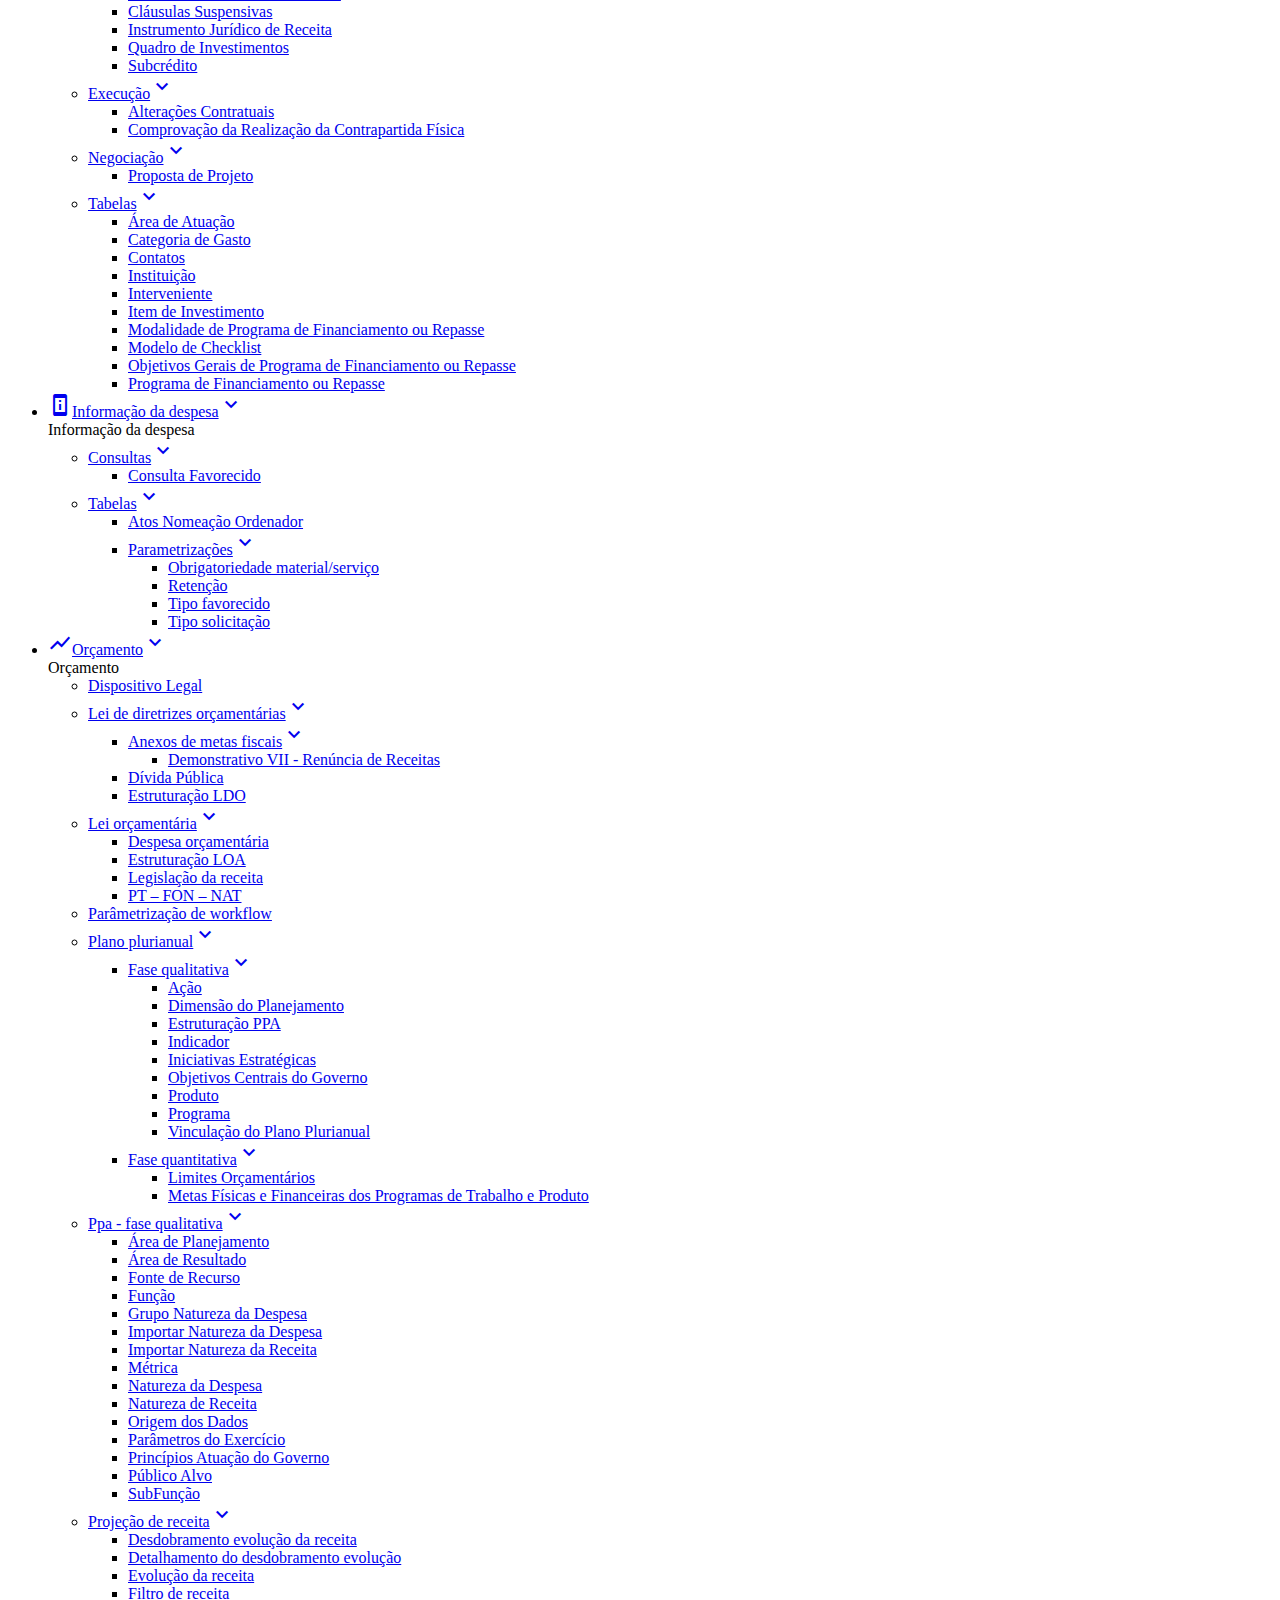
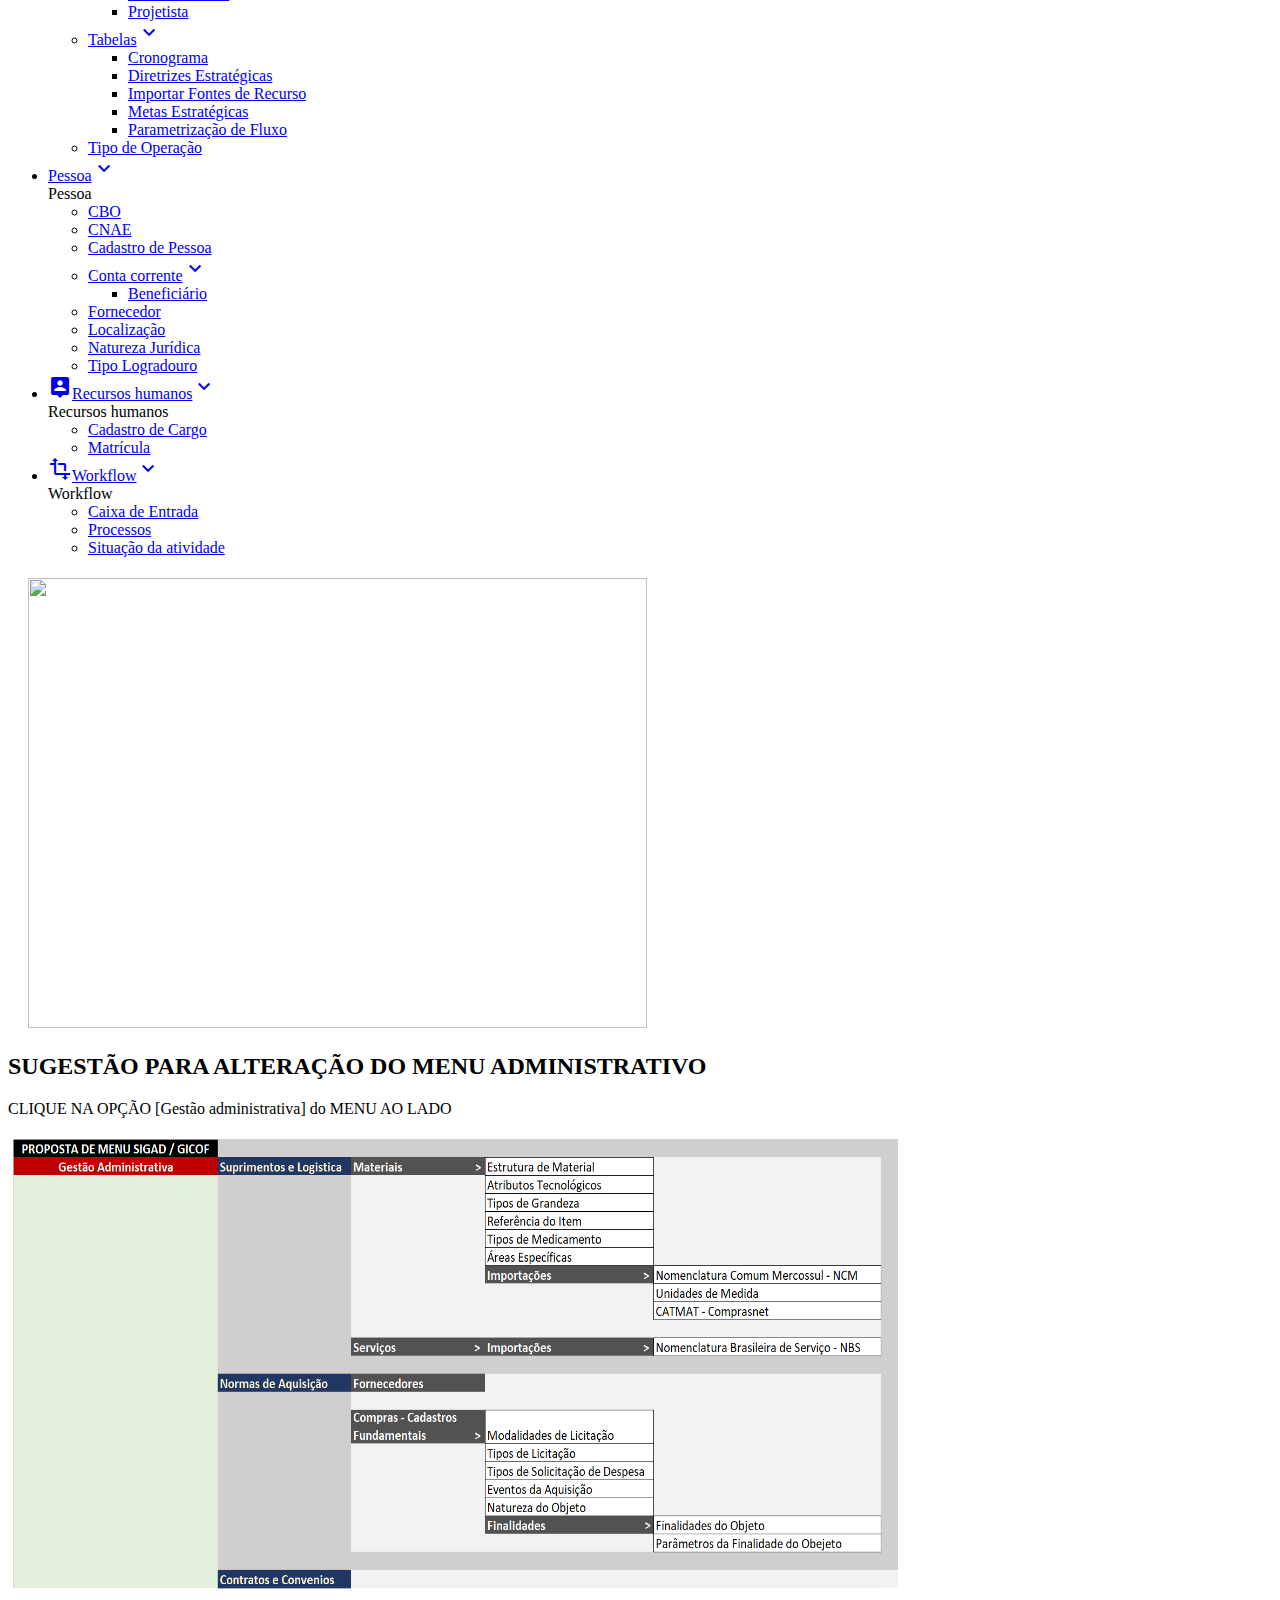
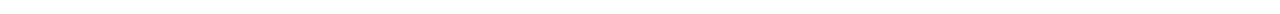
==== commit 56f39d1b: "Update index.html" ====
--- a/menugicof/index.html
+++ b/menugicof/index.html
@@ -691,7 +691,7 @@
 															<a href="#" onclick="PrimeFaces.ab({s:&quot;menuform:idSideMenu&quot;,p:&quot;menuform:idSideMenu&quot;,u:&quot;content&quot;,g:false,ps:true,pa:[{name:&quot;targetUrl&quot;,value:&quot;\/secured\/gad\/views\/tabberGadAreaEspecifica.xhtml&quot;},{name:&quot;menuform:idSideMenu_menuid&quot;,value:&quot;5_0_0&quot;}],f:&quot;menuform&quot;});return false;">
 																<i class="material-icons">&nbsp;</i>
 																<i class="material-icons">&nbsp;</i>												
-																<span>Tipos</span>
+																<span>Tipos de Licitação</span>
 															</a>	
 														</li>
 														
@@ -700,7 +700,7 @@
 																<i class="material-icons">&nbsp;</i>
 																<i class="material-icons">&nbsp;</i>
 												
-																<span>SD</span>
+																<span>Tipos de SD</span>
 															</a>
 														</li>
 														
@@ -708,7 +708,7 @@
 															<a href="#" onclick="PrimeFaces.ab({s:&quot;menuform:idSideMenu&quot;,p:&quot;menuform:idSideMenu&quot;,u:&quot;content&quot;,g:false,ps:true,pa:[{name:&quot;targetUrl&quot;,value:&quot;\/secured\/gad\/views\/tabberGadAreaEspecifica.xhtml&quot;},{name:&quot;menuform:idSideMenu_menuid&quot;,value:&quot;5_0_0&quot;}],f:&quot;menuform&quot;});return false;">
 																<i class="material-icons">&nbsp;</i>
 																<i class="material-icons">&nbsp;</i>												
-																<span>Eventos</span>
+																<span>Eventos da Aquisição</span>
 															</a>
 														</li>
 																												
@@ -716,7 +716,7 @@
 															<a href="#" onclick="PrimeFaces.ab({s:&quot;menuform:idSideMenu&quot;,p:&quot;menuform:idSideMenu&quot;,u:&quot;content&quot;,g:false,ps:true,pa:[{name:&quot;targetUrl&quot;,value:&quot;\/secured\/gad\/views\/tabberGadAreaEspecifica.xhtml&quot;},{name:&quot;menuform:idSideMenu_menuid&quot;,value:&quot;5_0_0&quot;}],f:&quot;menuform&quot;});return false;">
 																<i class="material-icons">&nbsp;</i>
 																<i class="material-icons">&nbsp;</i>												
-																<span>Nat. Obj</span>
+																<span>Natureza do Objeto</span>
 															</a>
 														</li>
 														
@@ -727,7 +727,7 @@
 																<i class="material-icons">&nbsp;</i>												
 																<span>Finalidades</span>
 																<span class="ink animate"></span>
-																<i class="material-icons">&#xE313;</i>
+																<i class="material-icons">&#xE313;</i>																
 															</a>
 															<ul role="menu">
 																<li id="menuform:idSideMenu_5_0_8_1_0" role="menuitem">
@@ -751,12 +751,122 @@
 															</ul>
 														</li>												
 											
+														<li id="menuform:idSideMenu_5_0_8_1_0" role="menuitem">
+															<a href="#" onclick="PrimeFaces.ab({s:&quot;menuform:idSideMenu&quot;,p:&quot;menuform:idSideMenu&quot;,u:&quot;content&quot;,g:false,ps:true,pa:[{name:&quot;targetUrl&quot;,value:&quot;\/secured\/gad\/views\/tabberGadAreaEspecifica.xhtml&quot;},{name:&quot;menuform:idSideMenu_menuid&quot;,value:&quot;5_0_0&quot;}],f:&quot;menuform&quot;});return false;">
+																<i class="material-icons">&nbsp;</i>
+																<i class="material-icons">&nbsp;</i>												
+																<span><font color = yellow><b>Objeto Certame</b></font></span>
+															</a>
+														</li>
+														
+														<li id="menuform:idSideMenu_5_0_8_1_0" role="menuitem" class="">
+															<a href="#" class="ripplelink">														
+																<i class="material-icons">&nbsp;</i>
+																<i class="material-icons">&nbsp;</i>												
+																<span><font color = yellow><b>Mot Cancelamento</b></font></span>
+																<span class="ink animate"></span>
+																<i class="material-icons">&#xE313;</i>																
+															</a>
+															<ul role="menu">
+																<li id="menuform:idSideMenu_5_0_8_1_0" role="menuitem">
+																	<a href="#" onclick="PrimeFaces.ab({s:&quot;menuform:idSideMenu&quot;,p:&quot;menuform:idSideMenu&quot;,u:&quot;content&quot;,g:false,ps:true,pa:[{name:&quot;targetUrl&quot;,value:&quot;\/secured\/gad\/views\/tabberGadAreaEspecifica.xhtml&quot;},{name:&quot;menuform:idSideMenu_menuid&quot;,value:&quot;5_0_0&quot;}],f:&quot;menuform&quot;});return false;">
+																		<i class="material-icons">&nbsp;</i>
+																		<i class="material-icons">&nbsp;</i>
+																		<i class="material-icons">&nbsp;</i>												
+																		<span>Pedido</span>
+																	</a>
+																</li>
+														
+																<li id="menuform:idSideMenu_5_0_8_1_0" role="menuitem">
+																	<a href="#" onclick="PrimeFaces.ab({s:&quot;menuform:idSideMenu&quot;,p:&quot;menuform:idSideMenu&quot;,u:&quot;content&quot;,g:false,ps:true,pa:[{name:&quot;targetUrl&quot;,value:&quot;\/secured\/gad\/views\/tabberGadAreaEspecifica.xhtml&quot;},{name:&quot;menuform:idSideMenu_menuid&quot;,value:&quot;5_0_0&quot;}],f:&quot;menuform&quot;});return false;">
+																		<i class="material-icons">&nbsp;</i>
+																		<i class="material-icons">&nbsp;</i>
+																		<i class="material-icons">&nbsp;</i>												
+																		
+																		<span>Obj Pedido</span>
+																	</a>
+																</li>
+															</ul>
+														</li>												
 													</ul>
 												<!-- </li>												
 											</ul> -->
 										</li>	
 									</ul> <!-- FINAL DO SUBMENU DE SERVIÇOS -->
 								</ul>
+								
+								
+								<ul role="menu"><li id="menuform:idSideMenu_5_0" role="menuitem" class="">
+									<a href="#" class="ripplelink">
+										<i class="material-icons">monetization_on</i>
+										<span><font color = yellow><b>Registro da Despesa</b></font></span>
+										<span class="ink animate"></span>
+										<i class="material-icons">&#xE313;</i>
+									</a>
+									<ul role="menu">
+										<li id="menuform:idSideMenu_5_0_7" role="menuitem" class="">
+											<a href="#" class="ripplelink">
+												<i class="material-icons">&nbsp;</i>
+												<span><font color = yellow><b>Aquisições</b></font></span>
+												<span class="ink animate"></span>
+												<i class="material-icons">&#xE313;</i>
+											</a>
+											
+											<ul role="menu">
+												<li id="menuform:idSideMenu_5_0_8_1_0" role="menuitem">
+													<a href="#" onclick="PrimeFaces.ab({s:&quot;menuform:idSideMenu&quot;,p:&quot;menuform:idSideMenu&quot;,u:&quot;content&quot;,g:false,ps:true,pa:[{name:&quot;targetUrl&quot;,value:&quot;\/secured\/gad\/views\/tabberGadAreaEspecifica.xhtml&quot;},{name:&quot;menuform:idSideMenu_menuid&quot;,value:&quot;5_0_0&quot;}],f:&quot;menuform&quot;});return false;">
+														<i class="material-icons">&nbsp;</i>
+														<i class="material-icons">&nbsp;</i>
+														<i class="material-icons">&nbsp;</i>												
+														<span>Pedidos</span>
+													</a>
+												</li>
+														
+												<li id="menuform:idSideMenu_5_0_8_1_0" role="menuitem">
+													<a href="#" onclick="PrimeFaces.ab({s:&quot;menuform:idSideMenu&quot;,p:&quot;menuform:idSideMenu&quot;,u:&quot;content&quot;,g:false,ps:true,pa:[{name:&quot;targetUrl&quot;,value:&quot;\/secured\/gad\/views\/tabberGadAreaEspecifica.xhtml&quot;},{name:&quot;menuform:idSideMenu_menuid&quot;,value:&quot;5_0_0&quot;}],f:&quot;menuform&quot;});return false;">
+														<i class="material-icons">&nbsp;</i>
+														<i class="material-icons">&nbsp;</i>
+														<i class="material-icons">&nbsp;</i>												
+														<span>Relatórios</span>
+													</a>
+												</li>
+											</ul>
+											
+																					
+											<a href="#" class="ripplelink">
+												<i class="material-icons">&nbsp;</i>
+												<span><font color = yellow><b>Despesas Comuns</b></font></span>
+												<span class="ink animate"></span>
+												<i class="material-icons">&#xE313;</i>
+											</a>
+											<ul role="menu">
+												<li id="menuform:idSideMenu_5_0_8_1_0" role="menuitem">
+													<a href="#" onclick="PrimeFaces.ab({s:&quot;menuform:idSideMenu&quot;,p:&quot;menuform:idSideMenu&quot;,u:&quot;content&quot;,g:false,ps:true,pa:[{name:&quot;targetUrl&quot;,value:&quot;\/secured\/gad\/views\/tabberGadAreaEspecifica.xhtml&quot;},{name:&quot;menuform:idSideMenu_menuid&quot;,value:&quot;5_0_0&quot;}],f:&quot;menuform&quot;});return false;">
+														<i class="material-icons">&nbsp;</i>
+														<i class="material-icons">&nbsp;</i>
+														<i class="material-icons">&nbsp;</i>												
+														<span>Pedidos</span>
+													</a>
+												</li>
+														
+												<li id="menuform:idSideMenu_5_0_8_1_0" role="menuitem">
+													<a href="#" onclick="PrimeFaces.ab({s:&quot;menuform:idSideMenu&quot;,p:&quot;menuform:idSideMenu&quot;,u:&quot;content&quot;,g:false,ps:true,pa:[{name:&quot;targetUrl&quot;,value:&quot;\/secured\/gad\/views\/tabberGadAreaEspecifica.xhtml&quot;},{name:&quot;menuform:idSideMenu_menuid&quot;,value:&quot;5_0_0&quot;}],f:&quot;menuform&quot;});return false;">
+														<i class="material-icons">&nbsp;</i>
+														<i class="material-icons">&nbsp;</i>
+														<i class="material-icons">&nbsp;</i>												
+														<span>Relatórios</span>
+													</a>
+												</li>
+											</ul>
+										
+
+
+	
+										</li>
+									</ul>
+								</ul>
+								
+								
 								<ul role="menu"><li id="menuform:idSideMenu_5_0" role="menuitem" class="">
 									<a href="#" class="ripplelink">
 										<i class="material-icons">receipt_long</i>
